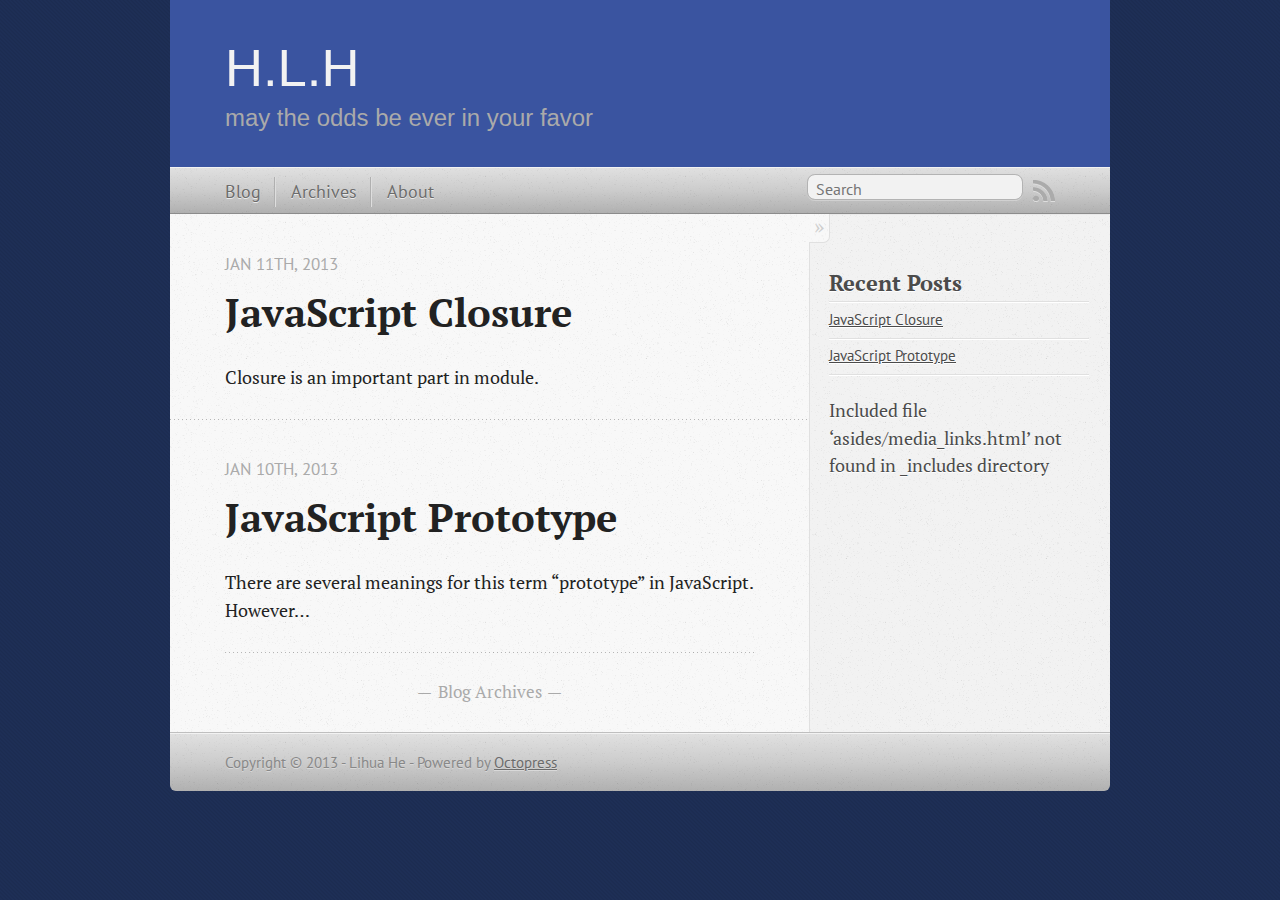
==== index.html @ b5d729e0 "Site updated at 2013-01-11 07:59:17 UTC" ====
<!DOCTYPE html>
<!--[if IEMobile 7 ]><html class="no-js iem7"><![endif]-->
<!--[if lt IE 9]><html class="no-js lte-ie8"><![endif]-->
<!--[if (gt IE 8)|(gt IEMobile 7)|!(IEMobile)|!(IE)]><!--><html class="no-js" lang="en"><!--<![endif]-->
<head>
  <meta charset="utf-8">
  <title>H.L.H</title>
  <meta name="author" content="Lihua He">

  
  <meta name="description" content="Closure is an important part in module.
">
  

  <!-- http://t.co/dKP3o1e -->
  <meta name="HandheldFriendly" content="True">
  <meta name="MobileOptimized" content="320">
  <meta name="viewport" content="width=device-width, initial-scale=1">

  
  <link rel="canonical" href="http://Zibing.github.com/">
  <link href="/favicon.png" rel="icon">
  <link href="/stylesheets/screen.css" media="screen, projection" rel="stylesheet" type="text/css">
  <script src="/javascripts/modernizr-2.0.js"></script>
  <script src="/javascripts/ender.js"></script>
  <script src="/javascripts/octopress.js" type="text/javascript"></script>
  <link href="/atom.xml" rel="alternate" title="H.L.H" type="application/atom+xml">
  <!--Fonts from Google"s Web font directory at http://google.com/webfonts -->
<link href="http://fonts.googleapis.com/css?family=PT+Serif:regular,italic,bold,bolditalic" rel="stylesheet" type="text/css">
<link href="http://fonts.googleapis.com/css?family=PT+Sans:regular,italic,bold,bolditalic" rel="stylesheet" type="text/css">

  

</head>

<body   >
  <header role="banner"><hgroup>
  <h1><a href="/">H.L.H</a></h1>
  
    <h2>may the odds be ever in your favor</h2>
  
</hgroup>

</header>
  <nav role="navigation"><ul class="subscription" data-subscription="rss">
  <li><a href="/atom.xml" rel="subscribe-rss" title="subscribe via RSS">RSS</a></li>
  
</ul>
  
<form action="http://google.com/search" method="get">
  <fieldset role="search">
    <input type="hidden" name="q" value="site:Zibing.github.com" />
    <input class="search" type="text" name="q" results="0" placeholder="Search"/>
  </fieldset>
</form>
  
<ul class="main-navigation">
  <li><a href="/">Blog</a></li>
  <li><a href="/blog/archives">Archives</a></li>
  <li><a href="/blog/about">About</a></li>
</ul>

</nav>
  <div id="main">
    <div id="content">
      <div class="blog-index">
  
  
  
    <article>
      
  <header>
    
      <h1 class="entry-title"><a href="/blog/2013/01/11/javascript-closure/">JavaScript Closure</a></h1>
    
    
      <p class="meta">
        








  


<time datetime="2013-01-11T00:37:00-06:00" pubdate data-updated="true">Jan 11<span>th</span>, 2013</time>
        
      </p>
    
  </header>


  <div class="entry-content"><p>Closure is an important part in module.</p>
</div>
  
  


    </article>
  
  
    <article>
      
  <header>
    
      <h1 class="entry-title"><a href="/blog/2013/01/10/javascript-prototype/">JavaScript Prototype</a></h1>
    
    
      <p class="meta">
        








  


<time datetime="2013-01-10T23:44:00-06:00" pubdate data-updated="true">Jan 10<span>th</span>, 2013</time>
        
      </p>
    
  </header>


  <div class="entry-content"><p>There are several meanings for this term &#8220;prototype&#8221; in JavaScript. However&#8230;</p>
</div>
  
  


    </article>
  
  <div class="pagination">
    
    <a href="/blog/archives">Blog Archives</a>
    
  </div>
</div>
<aside class="sidebar">
  
    <section>
  <h1>Recent Posts</h1>
  <ul id="recent_posts">
    
      <li class="post">
        <a href="/blog/2013/01/11/javascript-closure/">JavaScript Closure</a>
      </li>
    
      <li class="post">
        <a href="/blog/2013/01/10/javascript-prototype/">JavaScript Prototype</a>
      </li>
    
  </ul>
</section>
Included file &#8216;asides/media_links.html&#8217; not found in _includes directory





  
</aside>

    </div>
  </div>
  <footer role="contentinfo"><p>
  Copyright &copy; 2013 - Lihua He -
  <span class="credit">Powered by <a href="http://octopress.org">Octopress</a></span>
</p>

</footer>
  







  <script type="text/javascript">
    (function(){
      var twitterWidgets = document.createElement('script');
      twitterWidgets.type = 'text/javascript';
      twitterWidgets.async = true;
      twitterWidgets.src = 'http://platform.twitter.com/widgets.js';
      document.getElementsByTagName('head')[0].appendChild(twitterWidgets);
    })();
  </script>





</body>
</html>
---- stylesheets/screen.css ----
html,body,div,span,applet,object,iframe,h1,h2,h3,h4,h5,h6,p,blockquote,pre,a,abbr,acronym,address,big,cite,code,del,dfn,em,img,ins,kbd,q,s,samp,small,strike,strong,sub,sup,tt,var,b,u,i,center,dl,dt,dd,ol,ul,li,fieldset,form,label,legend,table,caption,tbody,tfoot,thead,tr,th,td,article,aside,canvas,details,embed,figure,figcaption,footer,header,hgroup,menu,nav,output,ruby,section,summary,time,mark,audio,video{margin:0;padding:0;border:0;font:inherit;font-size:100%;vertical-align:baseline}html{line-height:1}ol,ul{list-style:none}table{border-collapse:collapse;border-spacing:0}caption,th,td{text-align:left;font-weight:normal;vertical-align:middle}q,blockquote{quotes:none}q:before,q:after,blockquote:before,blockquote:after{content:"";content:none}a img{border:none}article,aside,details,figcaption,figure,footer,header,hgroup,menu,nav,section,summary{display:block}article,aside,details,figcaption,figure,footer,header,hgroup,menu,nav,section,summary{display:block}a{color:#1863a1}a:visited{color:#751590}a:focus{color:#0181eb}a:hover{color:#0181eb}a:active{color:#01579f}aside.sidebar a{color:#1863a1}aside.sidebar a:focus{color:#0181eb}aside.sidebar a:hover{color:#0181eb}aside.sidebar a:active{color:#01579f}a{-webkit-transition:color 0.3s;-moz-transition:color 0.3s;-o-transition:color 0.3s;transition:color 0.3s}html{background:#1e2f56 url('/images/line-tile.png?1357713523') top left}body>div{background:#f2f2f2 url('/images/noise.png?1357713523') top left;border-bottom:1px solid #bfbfbf}body>div>div{background:#f8f8f8 url('/images/noise.png?1357713523') top left;border-right:1px solid #e0e0e0}.heading,body>header h1,h1,h2,h3,h4,h5,h6{font-family:"PT Serif","Georgia","Helvetica Neue",Arial,sans-serif}.sans,body>header h2,article header p.meta,article>footer,#content .blog-index footer,html .gist .gist-file .gist-meta,#blog-archives a.category,#blog-archives time,aside.sidebar section,body>footer{font-family:"PT Sans","Helvetica Neue",Arial,sans-serif}.serif,body,#content .blog-index a[rel=full-article]{font-family:"PT Serif",Georgia,Times,"Times New Roman",serif}.mono,pre,code,tt,p code,li code{font-family:Menlo,Monaco,"Andale Mono","lucida console","Courier New",monospace}body>header h1{font-size:2.2em;font-family:"Futura",sans-serif;font-weight:normal;line-height:1.2em;margin-bottom:0.6667em}body>header h2{font-family:"Futura",sans-serif}body{line-height:1.5em;color:#222}h1{font-size:2.2em;line-height:1.2em}@media only screen and (min-width: 992px){body{font-size:1.15em}h1{font-size:2.6em;line-height:1.2em}}h1,h2,h3,h4,h5,h6{text-rendering:optimizelegibility;margin-bottom:1em;font-weight:bold}h2,section h1{font-size:1.5em}h3,section h2,section section h1{font-size:1.3em}h4,section h3,section section h2,section section section h1{font-size:1em}h5,section h4,section section h3{font-size:.9em}h6,section h5,section section h4,section section section h3{font-size:.8em}p,blockquote,ul,ol{margin-bottom:1.5em}ul{list-style-type:disc}ul ul{list-style-type:circle;margin-bottom:0px}ul ul ul{list-style-type:square;margin-bottom:0px}ol{list-style-type:decimal}ol ol{list-style-type:lower-alpha;margin-bottom:0px}ol ol ol{list-style-type:lower-roman;margin-bottom:0px}ul,ul ul,ul ol,ol,ol ul,ol ol{margin-left:1.3em}strong{font-weight:bold}em{font-style:italic}sup,sub{font-size:0.8em;position:relative;display:inline-block}sup{top:-0.5em}sub{bottom:-0.5em}q{font-style:italic}q:before{content:"\201C"}q:after{content:"\201D"}em,dfn{font-style:italic}strong,dfn{font-weight:bold}del,s{text-decoration:line-through}abbr,acronym{border-bottom:1px dotted;cursor:help}sub,sup{line-height:0}hr{margin-bottom:0.2em}small{font-size:.8em}big{font-size:1.2em}blockquote{font-style:italic;position:relative;font-size:1.2em;line-height:1.5em;padding-left:1em;border-left:4px solid rgba(170,170,170,0.5)}blockquote cite{font-style:italic}blockquote cite a{color:#aaa !important;word-wrap:break-word}blockquote cite:before{content:'\2014';padding-right:.3em;padding-left:.3em;color:#aaa}@media only screen and (min-width: 992px){blockquote{padding-left:1.5em;border-left-width:4px}}.pullquote-right:before,.pullquote-left:before{padding:0;border:none;content:attr(data-pullquote);float:right;width:45%;margin:.5em 0 1em 1.5em;position:relative;top:7px;font-size:1.4em;line-height:1.45em}.pullquote-left:before{float:left;margin:.5em 1.5em 1em 0}.force-wrap,article a,aside.sidebar a{white-space:-moz-pre-wrap;white-space:-pre-wrap;white-space:-o-pre-wrap;white-space:pre-wrap;word-wrap:break-word}.group,body>header,body>nav,body>footer,body #content>article,body #content>div>article,body #content>div>section,body div.pagination,aside.sidebar,#main,#content,.sidebar{*zoom:1}.group:after,body>header:after,body>nav:after,body>footer:after,body #content>article:after,body #content>div>article:after,body #content>div>section:after,body div.pagination:after,aside.sidebar:after,#main:after,#content:after,.sidebar:after{content:"";display:table;clear:both}body{-webkit-text-size-adjust:none;max-width:940px;position:relative;margin:0 auto}body>header,body>nav,body>footer,body #content>article,body #content>div>article,body #content>div>section{padding-left:18px;padding-right:18px}@media only screen and (min-width: 480px){body>header,body>nav,body>footer,body #content>article,body #content>div>article,body #content>div>section{padding-left:25px;padding-right:25px}}@media only screen and (min-width: 768px){body>header,body>nav,body>footer,body #content>article,body #content>div>article,body #content>div>section{padding-left:35px;padding-right:35px}}@media only screen and (min-width: 992px){body>header,body>nav,body>footer,body #content>article,body #content>div>article,body #content>div>section{padding-left:55px;padding-right:55px}}body div.pagination{margin-left:18px;margin-right:18px}@media only screen and (min-width: 480px){body div.pagination{margin-left:25px;margin-right:25px}}@media only screen and (min-width: 768px){body div.pagination{margin-left:35px;margin-right:35px}}@media only screen and (min-width: 992px){body div.pagination{margin-left:55px;margin-right:55px}}body>header{font-size:1em;padding-top:1.5em;padding-bottom:1.5em}#content{overflow:hidden}#content>div,#content>article{width:100%}aside.sidebar{float:none;padding:0 18px 1px;background-color:#f7f7f7;border-top:1px solid #e0e0e0}.flex-content,article img,article video,article .flash-video,aside.sidebar img{max-width:100%;height:auto}.basic-alignment.left,article img.left,article video.left,article .left.flash-video,aside.sidebar img.left{float:left;margin-right:1.5em}.basic-alignment.right,article img.right,article video.right,article .right.flash-video,aside.sidebar img.right{float:right;margin-left:1.5em}.basic-alignment.center,article img.center,article video.center,article .center.flash-video,aside.sidebar img.center{display:block;margin:0 auto 1.5em}.basic-alignment.left,article img.left,article video.left,article .left.flash-video,aside.sidebar img.left,.basic-alignment.right,article img.right,article video.right,article .right.flash-video,aside.sidebar img.right{margin-bottom:.8em}.toggle-sidebar,.no-sidebar .toggle-sidebar{display:none}@media only screen and (min-width: 750px){body.sidebar-footer aside.sidebar{float:none;width:auto;clear:left;margin:0;padding:0 35px 1px;background-color:#f7f7f7;border-top:1px solid #eaeaea}body.sidebar-footer aside.sidebar section.odd,body.sidebar-footer aside.sidebar section.even{float:left;width:48%}body.sidebar-footer aside.sidebar section.odd{margin-left:0}body.sidebar-footer aside.sidebar section.even{margin-left:4%}body.sidebar-footer aside.sidebar.thirds section{width:30%;margin-left:5%}body.sidebar-footer aside.sidebar.thirds section.first{margin-left:0;clear:both}}body.sidebar-footer #content{margin-right:0px}body.sidebar-footer .toggle-sidebar{display:none}@media only screen and (min-width: 550px){body>header{font-size:1em}}@media only screen and (min-width: 750px){aside.sidebar{float:none;width:auto;clear:left;margin:0;padding:0 35px 1px;background-color:#f7f7f7;border-top:1px solid #eaeaea}aside.sidebar section.odd,aside.sidebar section.even{float:left;width:48%}aside.sidebar section.odd{margin-left:0}aside.sidebar section.even{margin-left:4%}aside.sidebar.thirds section{width:30%;margin-left:5%}aside.sidebar.thirds section.first{margin-left:0;clear:both}}@media only screen and (min-width: 768px){body{-webkit-text-size-adjust:auto}body>header{font-size:1.2em}#main{padding:0;margin:0 auto}#content{overflow:visible;margin-right:240px;position:relative;min-height:380px}.no-sidebar #content{margin-right:0;border-right:0}.collapse-sidebar #content{margin-right:20px}#content>div,#content>article{padding-top:17.5px;padding-bottom:17.5px;float:left}aside.sidebar{width:210px;padding:0 15px 15px;background:none;clear:none;float:left;margin:0 -100% 0 0}aside.sidebar section{width:auto;margin-left:0}aside.sidebar section.odd,aside.sidebar section.even{float:none;width:auto;margin-left:0}.collapse-sidebar aside.sidebar{float:none;width:auto;clear:left;margin:0;padding:0 35px 1px;background-color:#f7f7f7;border-top:1px solid #eaeaea}.collapse-sidebar aside.sidebar section.odd,.collapse-sidebar aside.sidebar section.even{float:left;width:48%}.collapse-sidebar aside.sidebar section.odd{margin-left:0}.collapse-sidebar aside.sidebar section.even{margin-left:4%}.collapse-sidebar aside.sidebar.thirds section{width:30%;margin-left:5%}.collapse-sidebar aside.sidebar.thirds section.first{margin-left:0;clear:both}}@media only screen and (min-width: 992px){body>header{font-size:1.3em}#content{margin-right:300px}#content>div,#content>article{padding-top:27.5px;padding-bottom:27.5px}aside.sidebar{width:260px;padding:1.2em 20px 20px}.collapse-sidebar aside.sidebar{padding-left:55px;padding-right:55px}}@media only screen and (min-width: 768px){ul,ol{margin-left:0}}body>header{background:#3a54a0}body>header h1{display:inline-block;margin:0}body>header h1 a,body>header h1 a:visited,body>header h1 a:hover{color:#f2f2f2;text-decoration:none}body>header h2{margin:.2em 0 0;font-size:1em;color:#aaa;font-weight:normal}body>nav{position:relative;background-color:#ccc;background:url('/images/noise.png?1357713523'),-webkit-gradient(linear, 50% 0%, 50% 100%, color-stop(0%, #e0e0e0), color-stop(50%, #cccccc), color-stop(100%, #b0b0b0));background:url('/images/noise.png?1357713523'),-webkit-linear-gradient(#e0e0e0,#cccccc,#b0b0b0);background:url('/images/noise.png?1357713523'),-moz-linear-gradient(#e0e0e0,#cccccc,#b0b0b0);background:url('/images/noise.png?1357713523'),-o-linear-gradient(#e0e0e0,#cccccc,#b0b0b0);background:url('/images/noise.png?1357713523'),linear-gradient(#e0e0e0,#cccccc,#b0b0b0);border-top:1px solid #f2f2f2;border-bottom:1px solid #8c8c8c;padding-top:.35em;padding-bottom:.35em}body>nav form{-webkit-background-clip:padding;-moz-background-clip:padding;background-clip:padding-box;margin:0;padding:0}body>nav form .search{padding:.3em .5em 0;font-size:.85em;font-family:"PT Sans","Helvetica Neue",Arial,sans-serif;line-height:1.1em;width:95%;-webkit-border-radius:0.5em;-moz-border-radius:0.5em;-ms-border-radius:0.5em;-o-border-radius:0.5em;border-radius:0.5em;-webkit-background-clip:padding;-moz-background-clip:padding;background-clip:padding-box;-webkit-box-shadow:#d1d1d1 0 1px;-moz-box-shadow:#d1d1d1 0 1px;box-shadow:#d1d1d1 0 1px;background-color:#f2f2f2;border:1px solid #b3b3b3;color:#888}body>nav form .search:focus{color:#444;border-color:#80b1df;-webkit-box-shadow:#80b1df 0 0 4px,#80b1df 0 0 3px inset;-moz-box-shadow:#80b1df 0 0 4px,#80b1df 0 0 3px inset;box-shadow:#80b1df 0 0 4px,#80b1df 0 0 3px inset;background-color:#fff;outline:none}body>nav fieldset[role=search]{float:right;width:48%}body>nav fieldset.mobile-nav{float:left;width:48%}body>nav fieldset.mobile-nav select{width:100%;font-size:.8em;border:1px solid #888}body>nav ul{display:none}@media only screen and (min-width: 550px){body>nav{font-size:.9em}body>nav ul{margin:0;padding:0;border:0;overflow:hidden;*zoom:1;float:left;display:block;padding-top:.15em}body>nav ul li{list-style-image:none;list-style-type:none;margin-left:0;white-space:nowrap;display:inline;float:left;padding-left:0;padding-right:0}body>nav ul li:first-child,body>nav ul li.first{padding-left:0}body>nav ul li:last-child{padding-right:0}body>nav ul li.last{padding-right:0}body>nav ul.subscription{margin-left:.8em;float:right}body>nav ul.subscription li:last-child a{padding-right:0}body>nav ul li{margin:0}body>nav a{color:#6b6b6b;font-family:"PT Sans","Helvetica Neue",Arial,sans-serif;text-shadow:#ebebeb 0 1px;float:left;text-decoration:none;font-size:1.1em;padding:.1em 0;line-height:1.5em}body>nav a:visited{color:#6b6b6b}body>nav a:hover{color:#2b2b2b}body>nav li+li{border-left:1px solid #b0b0b0;margin-left:.8em}body>nav li+li a{padding-left:.8em;border-left:1px solid #dedede}body>nav form{float:right;text-align:left;padding-left:.8em;width:175px}body>nav form .search{width:93%;font-size:.95em;line-height:1.2em}body>nav ul[data-subscription$=email]+form{width:97px}body>nav ul[data-subscription$=email]+form .search{width:91%}body>nav fieldset.mobile-nav{display:none}body>nav fieldset[role=search]{width:99%}}@media only screen and (min-width: 992px){body>nav form{width:215px}body>nav ul[data-subscription$=email]+form{width:147px}}.no-placeholder body>nav .search{background:#f2f2f2 url('/images/search.png?1357713523') 0.3em 0.25em no-repeat;text-indent:1.3em}@media only screen and (min-width: 550px){.maskImage body>nav ul[data-subscription$=email]+form{width:123px}}@media only screen and (min-width: 992px){.maskImage body>nav ul[data-subscription$=email]+form{width:173px}}.maskImage ul.subscription{position:relative;top:.2em}.maskImage ul.subscription li,.maskImage ul.subscription a{border:0;padding:0}.maskImage a[rel=subscribe-rss]{position:relative;top:0px;text-indent:-999999em;background-color:#dedede;border:0;padding:0}.maskImage a[rel=subscribe-rss],.maskImage a[rel=subscribe-rss]:after{-webkit-mask-image:url('/images/rss.png?1357713523');-moz-mask-image:url('/images/rss.png?1357713523');-ms-mask-image:url('/images/rss.png?1357713523');-o-mask-image:url('/images/rss.png?1357713523');mask-image:url('/images/rss.png?1357713523');-webkit-mask-repeat:no-repeat;-moz-mask-repeat:no-repeat;-ms-mask-repeat:no-repeat;-o-mask-repeat:no-repeat;mask-repeat:no-repeat;width:22px;height:22px}.maskImage a[rel=subscribe-rss]:after{content:"";position:absolute;top:-1px;left:0;background-color:#ababab}.maskImage a[rel=subscribe-rss]:hover:after{background-color:#9e9e9e}.maskImage a[rel=subscribe-email]{position:relative;top:0px;text-indent:-999999em;background-color:#dedede;border:0;padding:0}.maskImage a[rel=subscribe-email],.maskImage a[rel=subscribe-email]:after{-webkit-mask-image:url('/images/email.png?1357713523');-moz-mask-image:url('/images/email.png?1357713523');-ms-mask-image:url('/images/email.png?1357713523');-o-mask-image:url('/images/email.png?1357713523');mask-image:url('/images/email.png?1357713523');-webkit-mask-repeat:no-repeat;-moz-mask-repeat:no-repeat;-ms-mask-repeat:no-repeat;-o-mask-repeat:no-repeat;mask-repeat:no-repeat;width:28px;height:22px}.maskImage a[rel=subscribe-email]:after{content:"";position:absolute;top:-1px;left:0;background-color:#ababab}.maskImage a[rel=subscribe-email]:hover:after{background-color:#9e9e9e}article{padding-top:1em}article header{position:relative;padding-top:2em;padding-bottom:1em;margin-bottom:1em;background:url('[data-uri]') bottom left repeat-x}article header h1{margin:0}article header h1 a{text-decoration:none}article header h1 a:hover{text-decoration:underline}article header p{font-size:.9em;color:#aaa;margin:0}article header p.meta{text-transform:uppercase;position:absolute;top:0}@media only screen and (min-width: 768px){article header{margin-bottom:1.5em;padding-bottom:1em;background:url('[data-uri]') bottom left repeat-x}}article h2{padding-top:0.8em;background:url('[data-uri]') top left repeat-x}.entry-content article h2:first-child,article header+h2{padding-top:0}article h2:first-child,article header+h2{background:none}article .feature{padding-top:.5em;margin-bottom:1em;padding-bottom:1em;background:url('[data-uri]') bottom left repeat-x;font-size:2.0em;font-style:italic;line-height:1.3em}article img,article video,article .flash-video{-webkit-border-radius:0.3em;-moz-border-radius:0.3em;-ms-border-radius:0.3em;-o-border-radius:0.3em;border-radius:0.3em;-webkit-box-shadow:rgba(0,0,0,0.15) 0 1px 4px;-moz-box-shadow:rgba(0,0,0,0.15) 0 1px 4px;box-shadow:rgba(0,0,0,0.15) 0 1px 4px;-webkit-box-sizing:border-box;-moz-box-sizing:border-box;box-sizing:border-box;border:#fff 0.5em solid}article video,article .flash-video{margin:0 auto 1.5em}article video{display:block;width:100%}article .flash-video>div{position:relative;display:block;padding-bottom:56.25%;padding-top:1px;height:0;overflow:hidden}article .flash-video>div iframe,article .flash-video>div object,article .flash-video>div embed{position:absolute;top:0;left:0;width:100%;height:100%}article>footer{padding-bottom:2.5em;margin-top:2em}article>footer p.meta{margin-bottom:.8em;font-size:.85em;clear:both;overflow:hidden}.blog-index article+article{background:url('[data-uri]') top left repeat-x}#content .blog-index{padding-top:0;padding-bottom:0}#content .blog-index article{padding-top:2em}#content .blog-index article header{background:none;padding-bottom:0}#content .blog-index article h1{font-size:2.2em}#content .blog-index article h1 a{color:inherit}#content .blog-index article h1 a:hover{color:#0181eb}#content .blog-index a[rel=full-article]{background:#ebebeb;display:inline-block;padding:.4em .8em;margin-right:.5em;text-decoration:none;color:#666;-webkit-transition:background-color 0.5s;-moz-transition:background-color 0.5s;-o-transition:background-color 0.5s;transition:background-color 0.5s}#content .blog-index a[rel=full-article]:hover{background:#0181eb;text-shadow:none;color:#f8f8f8}#content .blog-index footer{margin-top:1em}.separator,article>footer .byline+time:before,article>footer time+time:before,article>footer .comments:before,article>footer .byline ~ .categories:before{content:"\2022 ";padding:0 .4em 0 .2em;display:inline-block}#content div.pagination{text-align:center;font-size:.95em;position:relative;background:url('[data-uri]') top left repeat-x;padding-top:1.5em;padding-bottom:1.5em}#content div.pagination a{text-decoration:none;color:#aaa}#content div.pagination a.prev{position:absolute;left:0}#content div.pagination a.next{position:absolute;right:0}#content div.pagination a:hover{color:#0181eb}#content div.pagination a[href*=archive]:before,#content div.pagination a[href*=archive]:after{content:'\2014';padding:0 .3em}p.meta+.sharing{padding-top:1em;padding-left:0;background:url('[data-uri]') top left repeat-x}#fb-root{display:none}.highlight,html .gist .gist-file .gist-syntax .gist-highlight{border:1px solid #05232b !important}.highlight table td.code,html .gist .gist-file .gist-syntax .gist-highlight table td.code{width:100%}.highlight .line-numbers,html .gist .gist-file .gist-syntax .highlight .line_numbers{text-align:right;font-size:13px;line-height:1.45em;background:#073642 url('/images/noise.png?1357713523') top left !important;border-right:1px solid #00232c !important;-webkit-box-shadow:#083e4b -1px 0 inset;-moz-box-shadow:#083e4b -1px 0 inset;box-shadow:#083e4b -1px 0 inset;text-shadow:#021014 0 -1px;padding:.8em !important;-webkit-border-radius:0;-moz-border-radius:0;-ms-border-radius:0;-o-border-radius:0;border-radius:0}.highlight .line-numbers span,html .gist .gist-file .gist-syntax .highlight .line_numbers span{color:#586e75 !important}figure.code,.gist-file,pre{-webkit-box-shadow:rgba(0,0,0,0.06) 0 0 10px;-moz-box-shadow:rgba(0,0,0,0.06) 0 0 10px;box-shadow:rgba(0,0,0,0.06) 0 0 10px}figure.code .highlight pre,.gist-file .highlight pre,pre .highlight pre{-webkit-box-shadow:none;-moz-box-shadow:none;box-shadow:none}.gist .highlight *::-moz-selection,figure.code .highlight *::-moz-selection{background:#386774;color:inherit;text-shadow:#002b36 0 1px}.gist .highlight *::-webkit-selection,figure.code .highlight *::-webkit-selection{background:#386774;color:inherit;text-shadow:#002b36 0 1px}.gist .highlight *::selection,figure.code .highlight *::selection{background:#386774;color:inherit;text-shadow:#002b36 0 1px}html .gist .gist-file{margin-bottom:1.8em;position:relative;border:none;padding-top:26px !important}html .gist .gist-file .highlight{margin-bottom:0}html .gist .gist-file .gist-syntax{border-bottom:0 !important;background:none !important}html .gist .gist-file .gist-syntax .gist-highlight{background:#002b36 !important}html .gist .gist-file .gist-syntax .highlight pre{padding:0}html .gist .gist-file .gist-meta{padding:.6em 0.8em;border:1px solid #083e4b !important;color:#586e75;font-size:.7em !important;background:#073642 url('/images/noise.png?1357713523') top left;line-height:1.5em}html .gist .gist-file .gist-meta a{color:#75878b !important;text-decoration:none}html .gist .gist-file .gist-meta a:hover{text-decoration:underline}html .gist .gist-file .gist-meta a:hover{color:#93a1a1 !important}html .gist .gist-file .gist-meta a[href*='#file']{position:absolute;top:0;left:0;right:-10px;color:#474747 !important}html .gist .gist-file .gist-meta a[href*='#file']:hover{color:#1863a1 !important}html .gist .gist-file .gist-meta a[href*=raw]{top:.4em}pre{background:#002b36 url('/images/noise.png?1357713523') top left;-webkit-border-radius:0.4em;-moz-border-radius:0.4em;-ms-border-radius:0.4em;-o-border-radius:0.4em;border-radius:0.4em;border:1px solid #05232b;line-height:1.45em;font-size:13px;margin-bottom:2.1em;padding:.8em 1em;color:#93a1a1;overflow:auto}h3.filename+pre{-moz-border-radius-topleft:0px;-webkit-border-top-left-radius:0px;border-top-left-radius:0px;-moz-border-radius-topright:0px;-webkit-border-top-right-radius:0px;border-top-right-radius:0px}p code,li code{display:inline-block;white-space:no-wrap;background:#fff;font-size:.8em;line-height:1.5em;color:#555;border:1px solid #ddd;-webkit-border-radius:0.4em;-moz-border-radius:0.4em;-ms-border-radius:0.4em;-o-border-radius:0.4em;border-radius:0.4em;padding:0 .3em;margin:-1px 0}p pre code,li pre code{font-size:1em !important;background:none;border:none}.pre-code,html .gist .gist-file .gist-syntax .highlight pre,.highlight code{font-family:Menlo,Monaco,"Andale Mono","lucida console","Courier New",monospace !important;overflow:scroll;overflow-y:hidden;display:block;padding:.8em;overflow-x:auto;line-height:1.45em;background:#002b36 url('/images/noise.png?1357713523') top left !important;color:#93a1a1 !important}.pre-code span,html .gist .gist-file .gist-syntax .highlight pre span,.highlight code span{color:#93a1a1 !important}.pre-code span,html .gist .gist-file .gist-syntax .highlight pre span,.highlight code span{font-style:normal !important;font-weight:normal !important}.pre-code .c,html .gist .gist-file .gist-syntax .highlight pre .c,.highlight code .c{color:#586e75 !important;font-style:italic !important}.pre-code .cm,html .gist .gist-file .gist-syntax .highlight pre .cm,.highlight code .cm{color:#586e75 !important;font-style:italic !important}.pre-code .cp,html .gist .gist-file .gist-syntax .highlight pre .cp,.highlight code .cp{color:#586e75 !important;font-style:italic !important}.pre-code .c1,html .gist .gist-file .gist-syntax .highlight pre .c1,.highlight code .c1{color:#586e75 !important;font-style:italic !important}.pre-code .cs,html .gist .gist-file .gist-syntax .highlight pre .cs,.highlight code .cs{color:#586e75 !important;font-weight:bold !important;font-style:italic !important}.pre-code .err,html .gist .gist-file .gist-syntax .highlight pre .err,.highlight code .err{color:#dc322f !important;background:none !important}.pre-code .k,html .gist .gist-file .gist-syntax .highlight pre .k,.highlight code .k{color:#cb4b16 !important}.pre-code .o,html .gist .gist-file .gist-syntax .highlight pre .o,.highlight code .o{color:#93a1a1 !important;font-weight:bold !important}.pre-code .p,html .gist .gist-file .gist-syntax .highlight pre .p,.highlight code .p{color:#93a1a1 !important}.pre-code .ow,html .gist .gist-file .gist-syntax .highlight pre .ow,.highlight code .ow{color:#2aa198 !important;font-weight:bold !important}.pre-code .gd,html .gist .gist-file .gist-syntax .highlight pre .gd,.highlight code .gd{color:#93a1a1 !important;background-color:#372c34 !important;display:inline-block}.pre-code .gd .x,html .gist .gist-file .gist-syntax .highlight pre .gd .x,.highlight code .gd .x{color:#93a1a1 !important;background-color:#4d2d33 !important;display:inline-block}.pre-code .ge,html .gist .gist-file .gist-syntax .highlight pre .ge,.highlight code .ge{color:#93a1a1 !important;font-style:italic !important}.pre-code .gh,html .gist .gist-file .gist-syntax .highlight pre .gh,.highlight code .gh{color:#586e75 !important}.pre-code .gi,html .gist .gist-file .gist-syntax .highlight pre .gi,.highlight code .gi{color:#93a1a1 !important;background-color:#1a412b !important;display:inline-block}.pre-code .gi .x,html .gist .gist-file .gist-syntax .highlight pre .gi .x,.highlight code .gi .x{color:#93a1a1 !important;background-color:#355720 !important;display:inline-block}.pre-code .gs,html .gist .gist-file .gist-syntax .highlight pre .gs,.highlight code .gs{color:#93a1a1 !important;font-weight:bold !important}.pre-code .gu,html .gist .gist-file .gist-syntax .highlight pre .gu,.highlight code .gu{color:#6c71c4 !important}.pre-code .kc,html .gist .gist-file .gist-syntax .highlight pre .kc,.highlight code .kc{color:#859900 !important;font-weight:bold !important}.pre-code .kd,html .gist .gist-file .gist-syntax .highlight pre .kd,.highlight code .kd{color:#268bd2 !important}.pre-code .kp,html .gist .gist-file .gist-syntax .highlight pre .kp,.highlight code .kp{color:#cb4b16 !important;font-weight:bold !important}.pre-code .kr,html .gist .gist-file .gist-syntax .highlight pre .kr,.highlight code .kr{color:#d33682 !important;font-weight:bold !important}.pre-code .kt,html .gist .gist-file .gist-syntax .highlight pre .kt,.highlight code .kt{color:#2aa198 !important}.pre-code .n,html .gist .gist-file .gist-syntax .highlight pre .n,.highlight code .n{color:#268bd2 !important}.pre-code .na,html .gist .gist-file .gist-syntax .highlight pre .na,.highlight code .na{color:#268bd2 !important}.pre-code .nb,html .gist .gist-file .gist-syntax .highlight pre .nb,.highlight code .nb{color:#859900 !important}.pre-code .nc,html .gist .gist-file .gist-syntax .highlight pre .nc,.highlight code .nc{color:#d33682 !important}.pre-code .no,html .gist .gist-file .gist-syntax .highlight pre .no,.highlight code .no{color:#b58900 !important}.pre-code .nl,html .gist .gist-file .gist-syntax .highlight pre .nl,.highlight code .nl{color:#859900 !important}.pre-code .ne,html .gist .gist-file .gist-syntax .highlight pre .ne,.highlight code .ne{color:#268bd2 !important;font-weight:bold !important}.pre-code .nf,html .gist .gist-file .gist-syntax .highlight pre .nf,.highlight code .nf{color:#268bd2 !important;font-weight:bold !important}.pre-code .nn,html .gist .gist-file .gist-syntax .highlight pre .nn,.highlight code .nn{color:#b58900 !important}.pre-code .nt,html .gist .gist-file .gist-syntax .highlight pre .nt,.highlight code .nt{color:#268bd2 !important;font-weight:bold !important}.pre-code .nx,html .gist .gist-file .gist-syntax .highlight pre .nx,.highlight code .nx{color:#b58900 !important}.pre-code .vg,html .gist .gist-file .gist-syntax .highlight pre .vg,.highlight code .vg{color:#268bd2 !important}.pre-code .vi,html .gist .gist-file .gist-syntax .highlight pre .vi,.highlight code .vi{color:#268bd2 !important}.pre-code .nv,html .gist .gist-file .gist-syntax .highlight pre .nv,.highlight code .nv{color:#268bd2 !important}.pre-code .mf,html .gist .gist-file .gist-syntax .highlight pre .mf,.highlight code .mf{color:#2aa198 !important}.pre-code .m,html .gist .gist-file .gist-syntax .highlight pre .m,.highlight code .m{color:#2aa198 !important}.pre-code .mh,html .gist .gist-file .gist-syntax .highlight pre .mh,.highlight code .mh{color:#2aa198 !important}.pre-code .mi,html .gist .gist-file .gist-syntax .highlight pre .mi,.highlight code .mi{color:#2aa198 !important}.pre-code .s,html .gist .gist-file .gist-syntax .highlight pre .s,.highlight code .s{color:#2aa198 !important}.pre-code .sd,html .gist .gist-file .gist-syntax .highlight pre .sd,.highlight code .sd{color:#2aa198 !important}.pre-code .s2,html .gist .gist-file .gist-syntax .highlight pre .s2,.highlight code .s2{color:#2aa198 !important}.pre-code .se,html .gist .gist-file .gist-syntax .highlight pre .se,.highlight code .se{color:#dc322f !important}.pre-code .si,html .gist .gist-file .gist-syntax .highlight pre .si,.highlight code .si{color:#268bd2 !important}.pre-code .sr,html .gist .gist-file .gist-syntax .highlight pre .sr,.highlight code .sr{color:#2aa198 !important}.pre-code .s1,html .gist .gist-file .gist-syntax .highlight pre .s1,.highlight code .s1{color:#2aa198 !important}.pre-code div .gd,html .gist .gist-file .gist-syntax .highlight pre div .gd,.highlight code div .gd,.pre-code div .gd .x,html .gist .gist-file .gist-syntax .highlight pre div .gd .x,.highlight code div .gd .x,.pre-code div .gi,html .gist .gist-file .gist-syntax .highlight pre div .gi,.highlight code div .gi,.pre-code div .gi .x,html .gist .gist-file .gist-syntax .highlight pre div .gi .x,.highlight code div .gi .x{display:inline-block;width:100%}.highlight,.gist-highlight{margin-bottom:1.8em;background:#002b36;overflow-y:hidden;overflow-x:auto}.highlight pre,.gist-highlight pre{background:none;-webkit-border-radius:0px;-moz-border-radius:0px;-ms-border-radius:0px;-o-border-radius:0px;border-radius:0px;border:none;padding:0;margin-bottom:0}pre::-webkit-scrollbar,.highlight::-webkit-scrollbar,.gist-highlight::-webkit-scrollbar{height:.5em;background:rgba(255,255,255,0.15)}pre::-webkit-scrollbar-thumb:horizontal,.highlight::-webkit-scrollbar-thumb:horizontal,.gist-highlight::-webkit-scrollbar-thumb:horizontal{background:rgba(255,255,255,0.2);-webkit-border-radius:4px;border-radius:4px}.highlight code{background:#000}figure.code{background:none;padding:0;border:0;margin-bottom:1.5em}figure.code pre{margin-bottom:0}figure.code figcaption{position:relative}figure.code .highlight{margin-bottom:0}.code-title,html .gist .gist-file .gist-meta a[href*='#file'],h3.filename,figure.code figcaption{text-align:center;font-size:13px;line-height:2em;text-shadow:#cbcccc 0 1px 0;color:#474747;font-weight:normal;margin-bottom:0;-moz-border-radius-topleft:5px;-webkit-border-top-left-radius:5px;border-top-left-radius:5px;-moz-border-radius-topright:5px;-webkit-border-top-right-radius:5px;border-top-right-radius:5px;font-family:"Helvetica Neue", Arial, "Lucida Grande", "Lucida Sans Unicode", Lucida, sans-serif;background:#aaa url('/images/code_bg.png?1357713523') top repeat-x;border:1px solid #565656;border-top-color:#cbcbcb;border-left-color:#a5a5a5;border-right-color:#a5a5a5;border-bottom:0}.download-source,html .gist .gist-file .gist-meta a[href*=raw],figure.code figcaption a{position:absolute;right:.8em;text-decoration:none;color:#666 !important;z-index:1;font-size:13px;text-shadow:#cbcccc 0 1px 0;padding-left:3em}.download-source:hover,html .gist .gist-file .gist-meta a[href*=raw]:hover,figure.code figcaption a:hover{text-decoration:underline}#archive #content>div,#archive #content>div>article{padding-top:0}#blog-archives{color:#aaa}#blog-archives article{padding:1em 0 1em;position:relative;background:url('[data-uri]') bottom left repeat-x}#blog-archives article:last-child{background:none}#blog-archives article footer{padding:0;margin:0}#blog-archives h1{color:#222;margin-bottom:.3em}#blog-archives h2{display:none}#blog-archives h1{font-size:1.5em}#blog-archives h1 a{text-decoration:none;color:inherit;font-weight:normal;display:inline-block}#blog-archives h1 a:hover{text-decoration:underline}#blog-archives h1 a:hover{color:#0181eb}#blog-archives a.category,#blog-archives time{color:#aaa}#blog-archives .entry-content{display:none}#blog-archives time{font-size:.9em;line-height:1.2em}#blog-archives time .month,#blog-archives time .day{display:inline-block}#blog-archives time .month{text-transform:uppercase}#blog-archives p{margin-bottom:1em}#blog-archives a,#blog-archives .entry-content a{color:inherit}#blog-archives a:hover,#blog-archives .entry-content a:hover{color:#0181eb}#blog-archives a:hover{color:#0181eb}@media only screen and (min-width: 550px){#blog-archives article{margin-left:5em}#blog-archives h2{margin-bottom:.3em;font-weight:normal;display:inline-block;position:relative;top:-1px;float:left}#blog-archives h2:first-child{padding-top:.75em}#blog-archives time{position:absolute;text-align:right;left:0em;top:1.8em}#blog-archives .year{display:none}#blog-archives article{padding-left:4.5em;padding-bottom:.7em}#blog-archives a.category{line-height:1.1em}}#content>.category article{margin-left:0;padding-left:6.8em}#content>.category .year{display:inline}.side-shadow-border,aside.sidebar section h1,aside.sidebar li{-webkit-box-shadow:#fff 0 1px;-moz-box-shadow:#fff 0 1px;box-shadow:#fff 0 1px}aside.sidebar{overflow:hidden;color:#4b4b4b;text-shadow:#fff 0 1px}aside.sidebar section{font-size:.8em;line-height:1.4em;margin-bottom:1.5em}aside.sidebar section h1{margin:1.5em 0 0;padding-bottom:.2em;border-bottom:1px solid #e0e0e0}aside.sidebar section h1+p{padding-top:.4em}aside.sidebar img{-webkit-border-radius:0.3em;-moz-border-radius:0.3em;-ms-border-radius:0.3em;-o-border-radius:0.3em;border-radius:0.3em;-webkit-box-shadow:rgba(0,0,0,0.15) 0 1px 4px;-moz-box-shadow:rgba(0,0,0,0.15) 0 1px 4px;box-shadow:rgba(0,0,0,0.15) 0 1px 4px;-webkit-box-sizing:border-box;-moz-box-sizing:border-box;box-sizing:border-box;border:#fff 0.3em solid}aside.sidebar ul{margin-bottom:0.5em;margin-left:0}aside.sidebar li{list-style:none;padding:.5em 0;margin:0;border-bottom:1px solid #e0e0e0}aside.sidebar li p:last-child{margin-bottom:0}aside.sidebar a{color:inherit;-webkit-transition:color 0.5s;-moz-transition:color 0.5s;-o-transition:color 0.5s;transition:color 0.5s}aside.sidebar:hover a{color:#1863a1}aside.sidebar:hover a:hover{color:#0181eb}.aside-alt-link,#tweets a[href*='twitter.com/search'],#pinboard_linkroll .pin-tag{color:#7e7e7e}.aside-alt-link:hover,#tweets a[href*='twitter.com/search']:hover,#pinboard_linkroll .pin-tag:hover{color:#0181eb}@media only screen and (min-width: 768px){.toggle-sidebar{outline:none;position:absolute;right:-10px;top:0;bottom:0;display:inline-block;text-decoration:none;color:#cecece;width:9px;cursor:pointer}.toggle-sidebar:hover{background:#e9e9e9;background:-webkit-gradient(linear, 0% 50%, 100% 50%, color-stop(0%, rgba(224,224,224,0.5)), color-stop(100%, rgba(224,224,224,0)));background:-webkit-linear-gradient(left, rgba(224,224,224,0.5),rgba(224,224,224,0));background:-moz-linear-gradient(left, rgba(224,224,224,0.5),rgba(224,224,224,0));background:-o-linear-gradient(left, rgba(224,224,224,0.5),rgba(224,224,224,0));background:linear-gradient(left, rgba(224,224,224,0.5),rgba(224,224,224,0))}.toggle-sidebar:after{position:absolute;right:-11px;top:0;width:20px;font-size:1.2em;line-height:1.1em;padding-bottom:.15em;-moz-border-radius-bottomright:0.3em;-webkit-border-bottom-right-radius:0.3em;border-bottom-right-radius:0.3em;text-align:center;background:#f8f8f8 url('/images/noise.png?1357713523') top left;border-bottom:1px solid #e0e0e0;border-right:1px solid #e0e0e0;content:"\00BB";text-indent:-1px}.collapse-sidebar .toggle-sidebar{text-indent:0px;right:-20px;width:19px}.collapse-sidebar .toggle-sidebar:hover{background:#e9e9e9}.collapse-sidebar .toggle-sidebar:after{border-left:1px solid #e0e0e0;text-shadow:#fff 0 1px;content:"\00AB";left:0px;right:0;text-align:center;text-indent:0;border:0;border-right-width:0;background:none}}#tweets .loading{background:url('[data-uri]') no-repeat center 0.5em;color:#c4c4c4;text-shadow:#f8f8f8 0 1px;text-align:center;padding:2.5em 0 .5em}#tweets .loading.error{background:url('[data-uri]') no-repeat center 0.5em}#tweets p{position:relative;padding-right:1em}#tweets a[href*=status]:first-child{color:#a4a4a4;float:right;padding:0 0 .1em 1em;position:relative;right:-1.3em;text-shadow:#fff 0 1px;font-size:.7em;text-decoration:none}#tweets a[href*=status]:first-child span{font-size:1.5em}#tweets a[href*=status]:first-child:hover{color:#0181eb;text-decoration:none}#tweets a[href*='twitter.com/search']{text-decoration:none}#tweets a[href*='twitter.com/search']:hover{text-decoration:underline}.googleplus h1{-moz-box-shadow:none !important;-webkit-box-shadow:none !important;-o-box-shadow:none !important;box-shadow:none !important;border-bottom:0px none !important}.googleplus a{text-decoration:none;white-space:normal !important;line-height:32px}.googleplus a img{float:left;margin-right:0.5em;border:0 none}.googleplus-hidden{position:absolute;top:-1000em;left:-1000em}#pinboard_linkroll .pin-title,#pinboard_linkroll .pin-description{display:block;margin-bottom:.5em}#pinboard_linkroll .pin-tag{text-decoration:none}#pinboard_linkroll .pin-tag:hover{text-decoration:underline}#pinboard_linkroll .pin-tag:after{content:','}#pinboard_linkroll .pin-tag:last-child:after{content:''}.delicious-posts a.delicious-link{margin-bottom:.5em;display:block}.delicious-posts p{font-size:1em}body>footer{font-size:.8em;color:#888;text-shadow:#d9d9d9 0 1px;background-color:#ccc;background:url('/images/noise.png?1357713523'),-webkit-gradient(linear, 50% 0%, 50% 100%, color-stop(0%, #e0e0e0), color-stop(50%, #cccccc), color-stop(100%, #b0b0b0));background:url('/images/noise.png?1357713523'),-webkit-linear-gradient(#e0e0e0,#cccccc,#b0b0b0);background:url('/images/noise.png?1357713523'),-moz-linear-gradient(#e0e0e0,#cccccc,#b0b0b0);background:url('/images/noise.png?1357713523'),-o-linear-gradient(#e0e0e0,#cccccc,#b0b0b0);background:url('/images/noise.png?1357713523'),linear-gradient(#e0e0e0,#cccccc,#b0b0b0);border-top:1px solid #f2f2f2;position:relative;padding-top:1em;padding-bottom:1em;margin-bottom:3em;-moz-border-radius-bottomleft:0.4em;-webkit-border-bottom-left-radius:0.4em;border-bottom-left-radius:0.4em;-moz-border-radius-bottomright:0.4em;-webkit-border-bottom-right-radius:0.4em;border-bottom-right-radius:0.4em;z-index:1}body>footer a{color:#6b6b6b}body>footer a:visited{color:#6b6b6b}body>footer a:hover{color:#484848}body>footer p:last-child{margin-bottom:0}
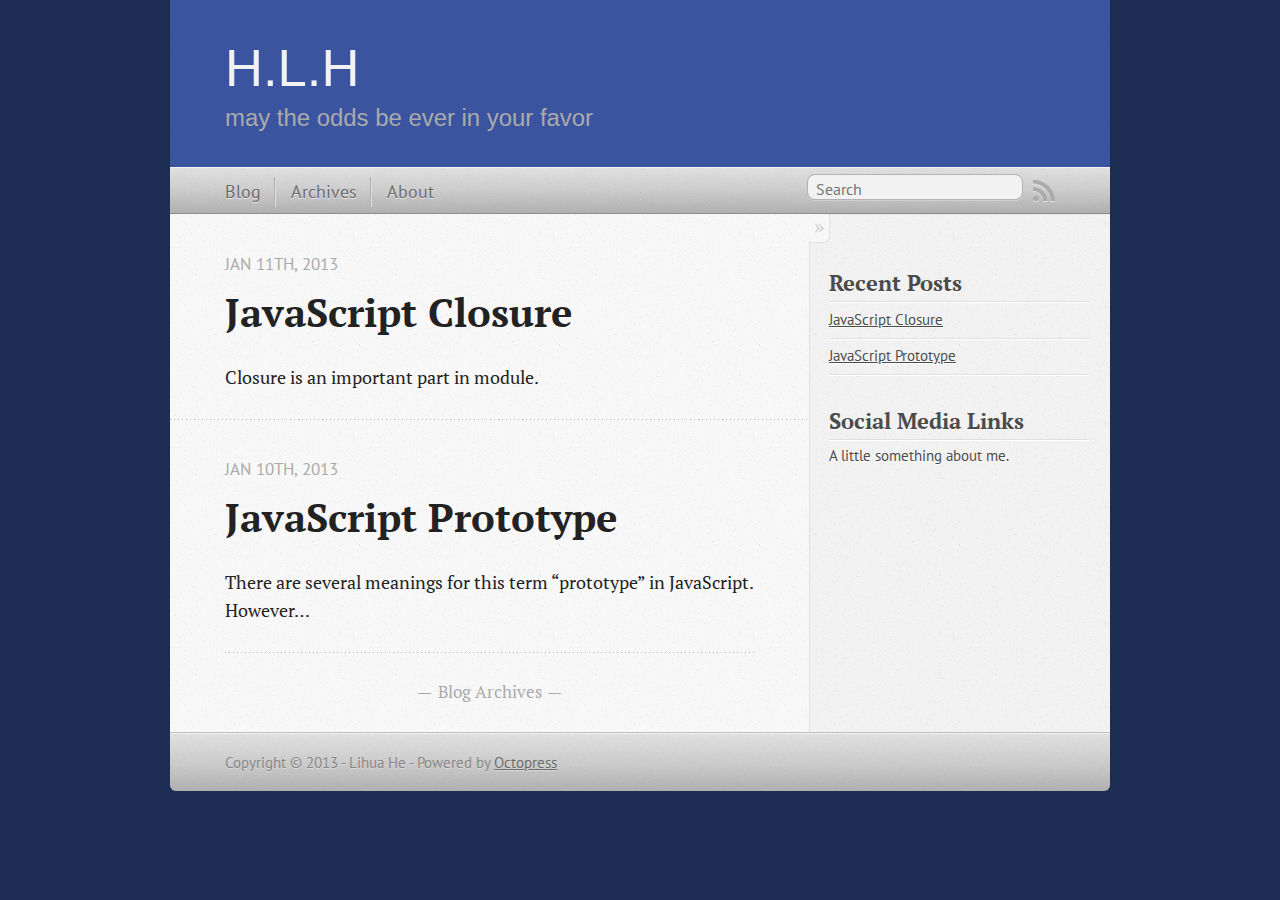
==== commit b920df7c: "Site updated at 2013-01-11 08:01:10 UTC" ====
--- a/index.html
+++ b/index.html
@@ -161,7 +161,10 @@
     
   </ul>
 </section>
-Included file &#8216;asides/media_links.html&#8217; not found in _includes directory
+<section>
+    <h1>Social Media Links</h1>
+    <p>A little something about me.</p>
+</section>
 
 
 
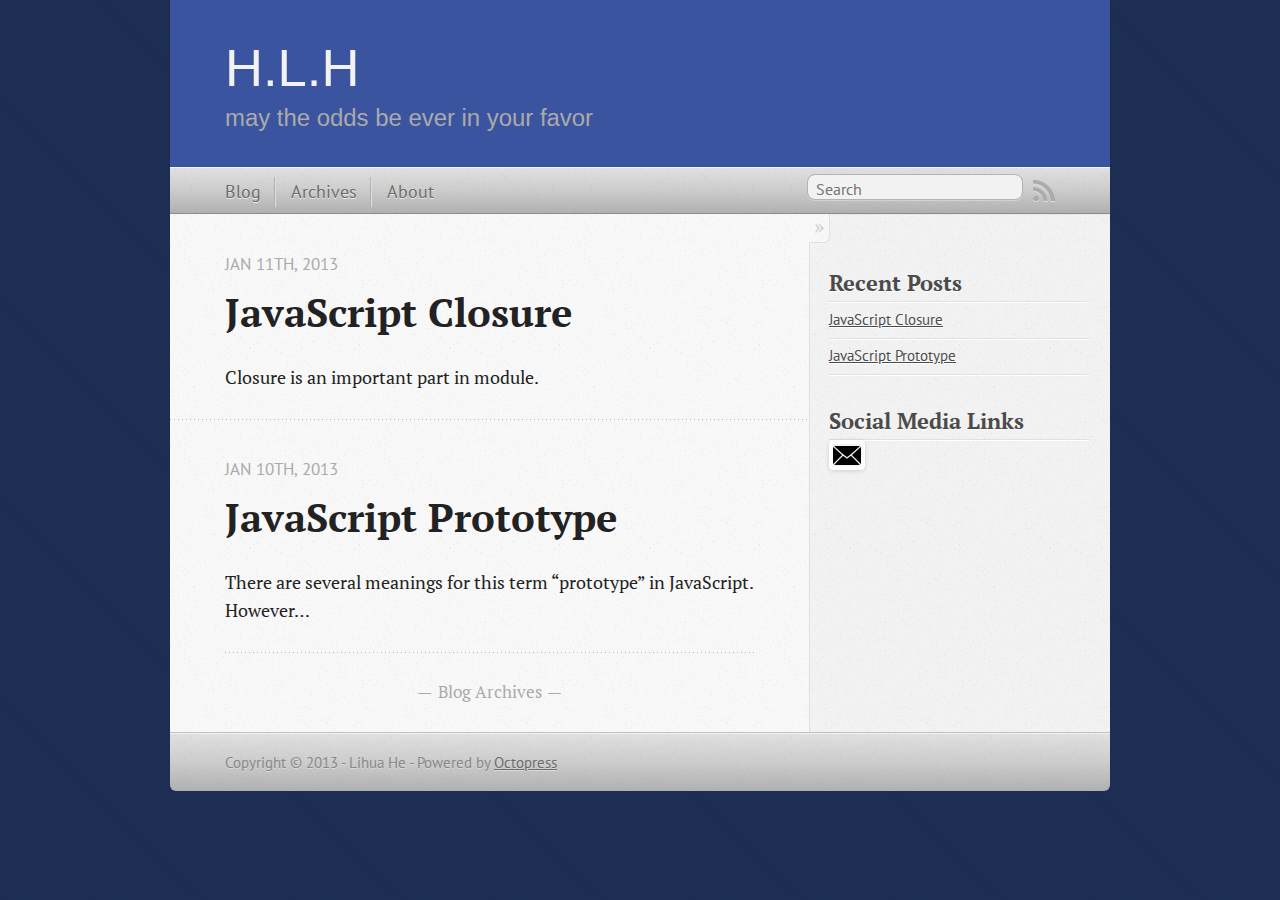
==== commit 76d396e4: "Site updated at 2013-01-11 08:05:17 UTC" ====
--- a/index.html
+++ b/index.html
@@ -163,7 +163,7 @@
 </section>
 <section>
     <h1>Social Media Links</h1>
-    <p>A little something about me.</p>
+    <span><a href="http://octopress.org" ><img src="../../images/email.png"></a></span>
 </section>
 
 
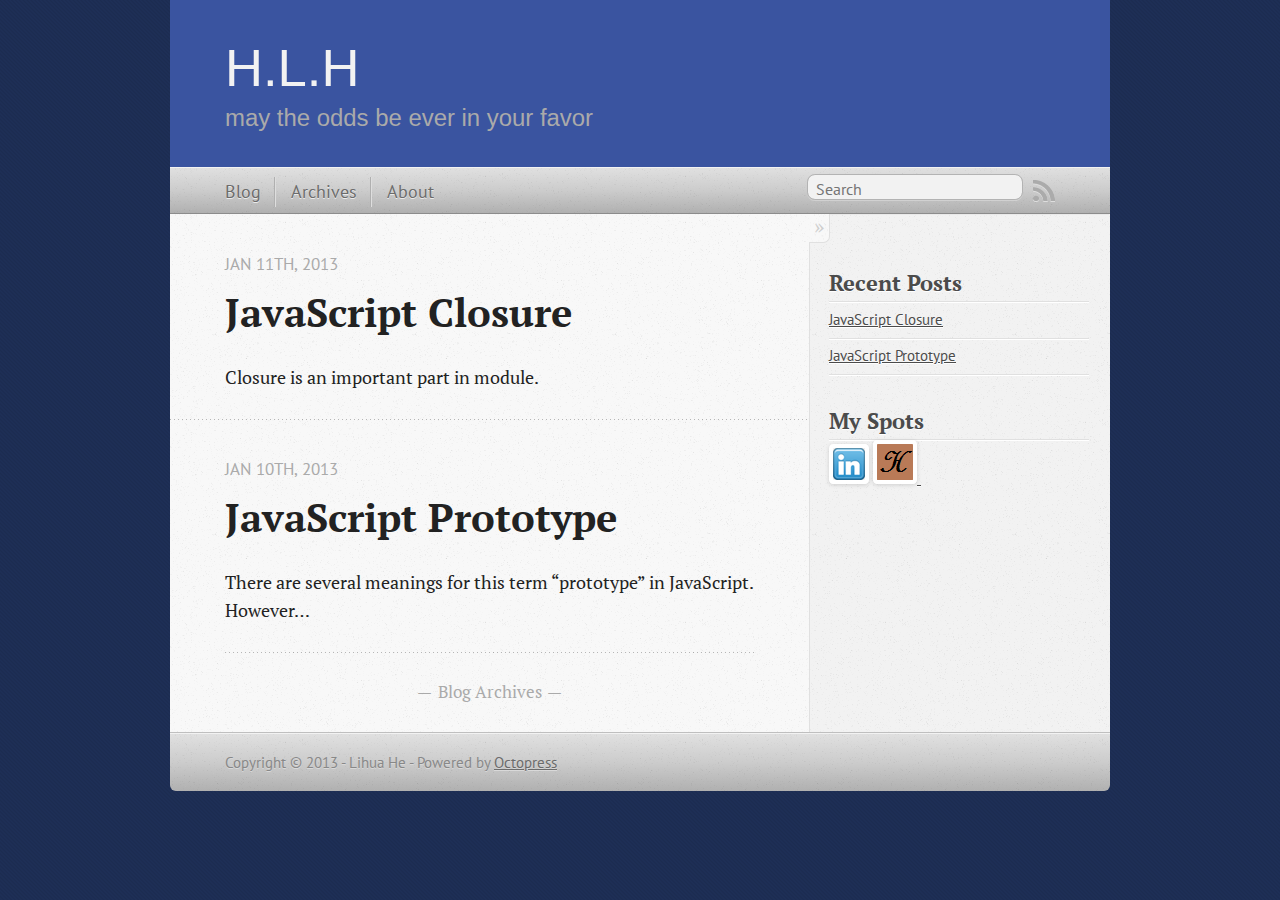
==== commit fd9a3e74: "Site updated at 2013-01-11 08:18:30 UTC" ====
--- a/index.html
+++ b/index.html
@@ -162,8 +162,9 @@
   </ul>
 </section>
 <section>
-    <h1>Social Media Links</h1>
-    <span><a href="http://octopress.org" ><img src="../../images/email.png"></a></span>
+    <h1>My Spots</h1>
+    <span><a href="http://www.linkedin.com/profile/view?id=167496916&trk=hb_tab_pro_top" ><img src="../../images/linkedIn.png"></a></span>
+    <span><a href="http://web.missouri.edu/~lhdy8/"><img src="../../images/me.png"> </a></span>
 </section>
 
 
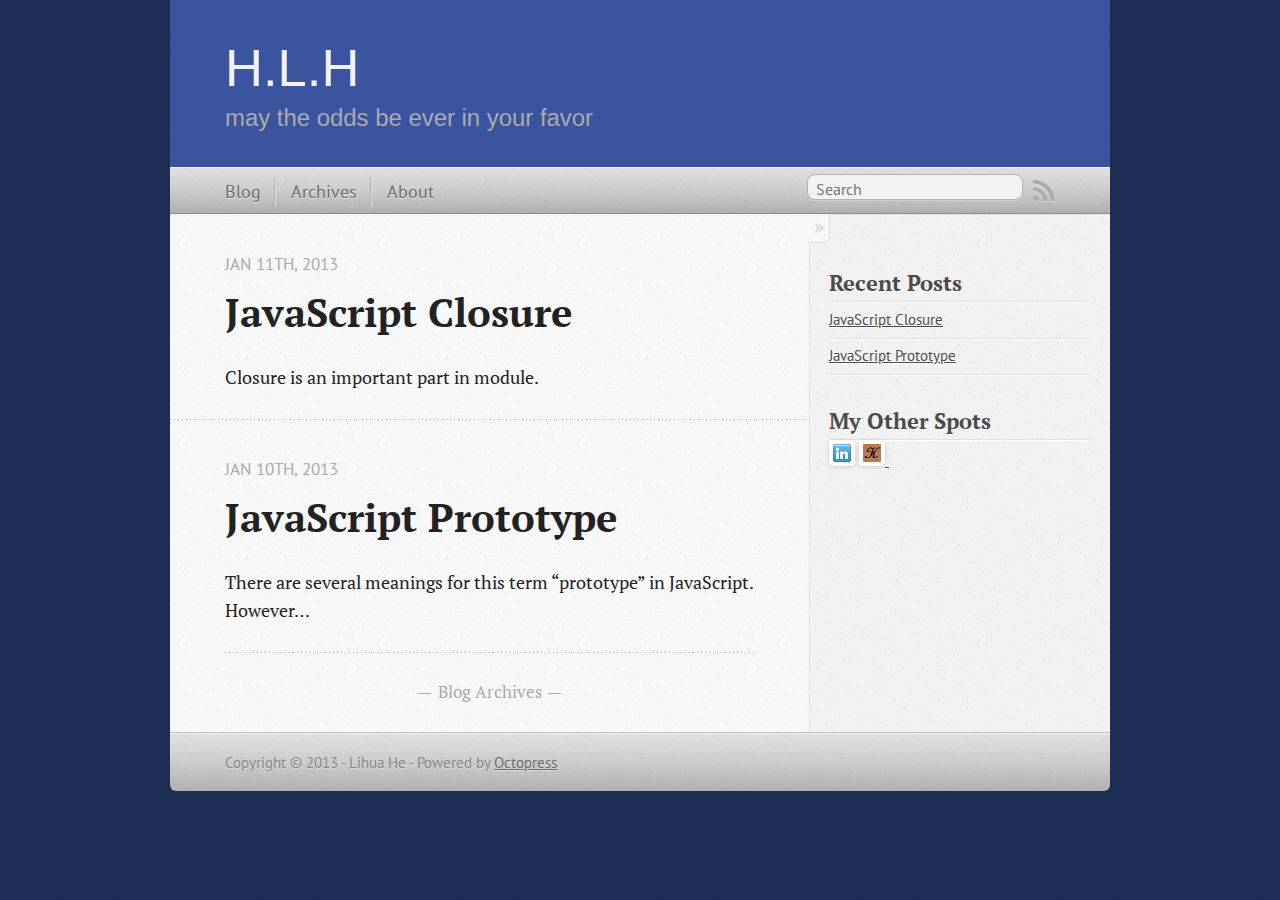
==== commit 2ec89a11: "Site updated at 2013-01-11 08:28:58 UTC" ====
--- a/index.html
+++ b/index.html
@@ -162,7 +162,7 @@
   </ul>
 </section>
 <section>
-    <h1>My Spots</h1>
+    <h1>My Other Spots</h1>
     <span><a href="http://www.linkedin.com/profile/view?id=167496916&trk=hb_tab_pro_top" ><img src="../../images/linkedIn.png"></a></span>
     <span><a href="http://web.missouri.edu/~lhdy8/"><img src="../../images/me.png"> </a></span>
 </section>
--- a/stylesheets/screen.css
+++ b/stylesheets/screen.css
@@ -1 +1 @@
-html,body,div,span,applet,object,iframe,h1,h2,h3,h4,h5,h6,p,blockquote,pre,a,abbr,acronym,address,big,cite,code,del,dfn,em,img,ins,kbd,q,s,samp,small,strike,strong,sub,sup,tt,var,b,u,i,center,dl,dt,dd,ol,ul,li,fieldset,form,label,legend,table,caption,tbody,tfoot,thead,tr,th,td,article,aside,canvas,details,embed,figure,figcaption,footer,header,hgroup,menu,nav,output,ruby,section,summary,time,mark,audio,video{margin:0;padding:0;border:0;font:inherit;font-size:100%;vertical-align:baseline}html{line-height:1}ol,ul{list-style:none}table{border-collapse:collapse;border-spacing:0}caption,th,td{text-align:left;font-weight:normal;vertical-align:middle}q,blockquote{quotes:none}q:before,q:after,blockquote:before,blockquote:after{content:"";content:none}a img{border:none}article,aside,details,figcaption,figure,footer,header,hgroup,menu,nav,section,summary{display:block}article,aside,details,figcaption,figure,footer,header,hgroup,menu,nav,section,summary{display:block}a{color:#1863a1}a:visited{color:#751590}a:focus{color:#0181eb}a:hover{color:#0181eb}a:active{color:#01579f}aside.sidebar a{color:#1863a1}aside.sidebar a:focus{color:#0181eb}aside.sidebar a:hover{color:#0181eb}aside.sidebar a:active{color:#01579f}a{-webkit-transition:color 0.3s;-moz-transition:color 0.3s;-o-transition:color 0.3s;transition:color 0.3s}html{background:#1e2f56 url('/images/line-tile.png?1357713523') top left}body>div{background:#f2f2f2 url('/images/noise.png?1357713523') top left;border-bottom:1px solid #bfbfbf}body>div>div{background:#f8f8f8 url('/images/noise.png?1357713523') top left;border-right:1px solid #e0e0e0}.heading,body>header h1,h1,h2,h3,h4,h5,h6{font-family:"PT Serif","Georgia","Helvetica Neue",Arial,sans-serif}.sans,body>header h2,article header p.meta,article>footer,#content .blog-index footer,html .gist .gist-file .gist-meta,#blog-archives a.category,#blog-archives time,aside.sidebar section,body>footer{font-family:"PT Sans","Helvetica Neue",Arial,sans-serif}.serif,body,#content .blog-index a[rel=full-article]{font-family:"PT Serif",Georgia,Times,"Times New Roman",serif}.mono,pre,code,tt,p code,li code{font-family:Menlo,Monaco,"Andale Mono","lucida console","Courier New",monospace}body>header h1{font-size:2.2em;font-family:"Futura",sans-serif;font-weight:normal;line-height:1.2em;margin-bottom:0.6667em}body>header h2{font-family:"Futura",sans-serif}body{line-height:1.5em;color:#222}h1{font-size:2.2em;line-height:1.2em}@media only screen and (min-width: 992px){body{font-size:1.15em}h1{font-size:2.6em;line-height:1.2em}}h1,h2,h3,h4,h5,h6{text-rendering:optimizelegibility;margin-bottom:1em;font-weight:bold}h2,section h1{font-size:1.5em}h3,section h2,section section h1{font-size:1.3em}h4,section h3,section section h2,section section section h1{font-size:1em}h5,section h4,section section h3{font-size:.9em}h6,section h5,section section h4,section section section h3{font-size:.8em}p,blockquote,ul,ol{margin-bottom:1.5em}ul{list-style-type:disc}ul ul{list-style-type:circle;margin-bottom:0px}ul ul ul{list-style-type:square;margin-bottom:0px}ol{list-style-type:decimal}ol ol{list-style-type:lower-alpha;margin-bottom:0px}ol ol ol{list-style-type:lower-roman;margin-bottom:0px}ul,ul ul,ul ol,ol,ol ul,ol ol{margin-left:1.3em}strong{font-weight:bold}em{font-style:italic}sup,sub{font-size:0.8em;position:relative;display:inline-block}sup{top:-0.5em}sub{bottom:-0.5em}q{font-style:italic}q:before{content:"\201C"}q:after{content:"\201D"}em,dfn{font-style:italic}strong,dfn{font-weight:bold}del,s{text-decoration:line-through}abbr,acronym{border-bottom:1px dotted;cursor:help}sub,sup{line-height:0}hr{margin-bottom:0.2em}small{font-size:.8em}big{font-size:1.2em}blockquote{font-style:italic;position:relative;font-size:1.2em;line-height:1.5em;padding-left:1em;border-left:4px solid rgba(170,170,170,0.5)}blockquote cite{font-style:italic}blockquote cite a{color:#aaa !important;word-wrap:break-word}blockquote cite:before{content:'\2014';padding-right:.3em;padding-left:.3em;color:#aaa}@media only screen and (min-width: 992px){blockquote{padding-left:1.5em;border-left-width:4px}}.pullquote-right:before,.pullquote-left:before{padding:0;border:none;content:attr(data-pullquote);float:right;width:45%;margin:.5em 0 1em 1.5em;position:relative;top:7px;font-size:1.4em;line-height:1.45em}.pullquote-left:before{float:left;margin:.5em 1.5em 1em 0}.force-wrap,article a,aside.sidebar a{white-space:-moz-pre-wrap;white-space:-pre-wrap;white-space:-o-pre-wrap;white-space:pre-wrap;word-wrap:break-word}.group,body>header,body>nav,body>footer,body #content>article,body #content>div>article,body #content>div>section,body div.pagination,aside.sidebar,#main,#content,.sidebar{*zoom:1}.group:after,body>header:after,body>nav:after,body>footer:after,body #content>article:after,body #content>div>article:after,body #content>div>section:after,body div.pagination:after,aside.sidebar:after,#main:after,#content:after,.sidebar:after{content:"";display:table;clear:both}body{-webkit-text-size-adjust:none;max-width:940px;position:relative;margin:0 auto}body>header,body>nav,body>footer,body #content>article,body #content>div>article,body #content>div>section{padding-left:18px;padding-right:18px}@media only screen and (min-width: 480px){body>header,body>nav,body>footer,body #content>article,body #content>div>article,body #content>div>section{padding-left:25px;padding-right:25px}}@media only screen and (min-width: 768px){body>header,body>nav,body>footer,body #content>article,body #content>div>article,body #content>div>section{padding-left:35px;padding-right:35px}}@media only screen and (min-width: 992px){body>header,body>nav,body>footer,body #content>article,body #content>div>article,body #content>div>section{padding-left:55px;padding-right:55px}}body div.pagination{margin-left:18px;margin-right:18px}@media only screen and (min-width: 480px){body div.pagination{margin-left:25px;margin-right:25px}}@media only screen and (min-width: 768px){body div.pagination{margin-left:35px;margin-right:35px}}@media only screen and (min-width: 992px){body div.pagination{margin-left:55px;margin-right:55px}}body>header{font-size:1em;padding-top:1.5em;padding-bottom:1.5em}#content{overflow:hidden}#content>div,#content>article{width:100%}aside.sidebar{float:none;padding:0 18px 1px;background-color:#f7f7f7;border-top:1px solid #e0e0e0}.flex-content,article img,article video,article .flash-video,aside.sidebar img{max-width:100%;height:auto}.basic-alignment.left,article img.left,article video.left,article .left.flash-video,aside.sidebar img.left{float:left;margin-right:1.5em}.basic-alignment.right,article img.right,article video.right,article .right.flash-video,aside.sidebar img.right{float:right;margin-left:1.5em}.basic-alignment.center,article img.center,article video.center,article .center.flash-video,aside.sidebar img.center{display:block;margin:0 auto 1.5em}.basic-alignment.left,article img.left,article video.left,article .left.flash-video,aside.sidebar img.left,.basic-alignment.right,article img.right,article video.right,article .right.flash-video,aside.sidebar img.right{margin-bottom:.8em}.toggle-sidebar,.no-sidebar .toggle-sidebar{display:none}@media only screen and (min-width: 750px){body.sidebar-footer aside.sidebar{float:none;width:auto;clear:left;margin:0;padding:0 35px 1px;background-color:#f7f7f7;border-top:1px solid #eaeaea}body.sidebar-footer aside.sidebar section.odd,body.sidebar-footer aside.sidebar section.even{float:left;width:48%}body.sidebar-footer aside.sidebar section.odd{margin-left:0}body.sidebar-footer aside.sidebar section.even{margin-left:4%}body.sidebar-footer aside.sidebar.thirds section{width:30%;margin-left:5%}body.sidebar-footer aside.sidebar.thirds section.first{margin-left:0;clear:both}}body.sidebar-footer #content{margin-right:0px}body.sidebar-footer .toggle-sidebar{display:none}@media only screen and (min-width: 550px){body>header{font-size:1em}}@media only screen and (min-width: 750px){aside.sidebar{float:none;width:auto;clear:left;margin:0;padding:0 35px 1px;background-color:#f7f7f7;border-top:1px solid #eaeaea}aside.sidebar section.odd,aside.sidebar section.even{float:left;width:48%}aside.sidebar section.odd{margin-left:0}aside.sidebar section.even{margin-left:4%}aside.sidebar.thirds section{width:30%;margin-left:5%}aside.sidebar.thirds section.first{margin-left:0;clear:both}}@media only screen and (min-width: 768px){body{-webkit-text-size-adjust:auto}body>header{font-size:1.2em}#main{padding:0;margin:0 auto}#content{overflow:visible;margin-right:240px;position:relative;min-height:380px}.no-sidebar #content{margin-right:0;border-right:0}.collapse-sidebar #content{margin-right:20px}#content>div,#content>article{padding-top:17.5px;padding-bottom:17.5px;float:left}aside.sidebar{width:210px;padding:0 15px 15px;background:none;clear:none;float:left;margin:0 -100% 0 0}aside.sidebar section{width:auto;margin-left:0}aside.sidebar section.odd,aside.sidebar section.even{float:none;width:auto;margin-left:0}.collapse-sidebar aside.sidebar{float:none;width:auto;clear:left;margin:0;padding:0 35px 1px;background-color:#f7f7f7;border-top:1px solid #eaeaea}.collapse-sidebar aside.sidebar section.odd,.collapse-sidebar aside.sidebar section.even{float:left;width:48%}.collapse-sidebar aside.sidebar section.odd{margin-left:0}.collapse-sidebar aside.sidebar section.even{margin-left:4%}.collapse-sidebar aside.sidebar.thirds section{width:30%;margin-left:5%}.collapse-sidebar aside.sidebar.thirds section.first{margin-left:0;clear:both}}@media only screen and (min-width: 992px){body>header{font-size:1.3em}#content{margin-right:300px}#content>div,#content>article{padding-top:27.5px;padding-bottom:27.5px}aside.sidebar{width:260px;padding:1.2em 20px 20px}.collapse-sidebar aside.sidebar{padding-left:55px;padding-right:55px}}@media only screen and (min-width: 768px){ul,ol{margin-left:0}}body>header{background:#3a54a0}body>header h1{display:inline-block;margin:0}body>header h1 a,body>header h1 a:visited,body>header h1 a:hover{color:#f2f2f2;text-decoration:none}body>header h2{margin:.2em 0 0;font-size:1em;color:#aaa;font-weight:normal}body>nav{position:relative;background-color:#ccc;background:url('/images/noise.png?1357713523'),-webkit-gradient(linear, 50% 0%, 50% 100%, color-stop(0%, #e0e0e0), color-stop(50%, #cccccc), color-stop(100%, #b0b0b0));background:url('/images/noise.png?1357713523'),-webkit-linear-gradient(#e0e0e0,#cccccc,#b0b0b0);background:url('/images/noise.png?1357713523'),-moz-linear-gradient(#e0e0e0,#cccccc,#b0b0b0);background:url('/images/noise.png?1357713523'),-o-linear-gradient(#e0e0e0,#cccccc,#b0b0b0);background:url('/images/noise.png?1357713523'),linear-gradient(#e0e0e0,#cccccc,#b0b0b0);border-top:1px solid #f2f2f2;border-bottom:1px solid #8c8c8c;padding-top:.35em;padding-bottom:.35em}body>nav form{-webkit-background-clip:padding;-moz-background-clip:padding;background-clip:padding-box;margin:0;padding:0}body>nav form .search{padding:.3em .5em 0;font-size:.85em;font-family:"PT Sans","Helvetica Neue",Arial,sans-serif;line-height:1.1em;width:95%;-webkit-border-radius:0.5em;-moz-border-radius:0.5em;-ms-border-radius:0.5em;-o-border-radius:0.5em;border-radius:0.5em;-webkit-background-clip:padding;-moz-background-clip:padding;background-clip:padding-box;-webkit-box-shadow:#d1d1d1 0 1px;-moz-box-shadow:#d1d1d1 0 1px;box-shadow:#d1d1d1 0 1px;background-color:#f2f2f2;border:1px solid #b3b3b3;color:#888}body>nav form .search:focus{color:#444;border-color:#80b1df;-webkit-box-shadow:#80b1df 0 0 4px,#80b1df 0 0 3px inset;-moz-box-shadow:#80b1df 0 0 4px,#80b1df 0 0 3px inset;box-shadow:#80b1df 0 0 4px,#80b1df 0 0 3px inset;background-color:#fff;outline:none}body>nav fieldset[role=search]{float:right;width:48%}body>nav fieldset.mobile-nav{float:left;width:48%}body>nav fieldset.mobile-nav select{width:100%;font-size:.8em;border:1px solid #888}body>nav ul{display:none}@media only screen and (min-width: 550px){body>nav{font-size:.9em}body>nav ul{margin:0;padding:0;border:0;overflow:hidden;*zoom:1;float:left;display:block;padding-top:.15em}body>nav ul li{list-style-image:none;list-style-type:none;margin-left:0;white-space:nowrap;display:inline;float:left;padding-left:0;padding-right:0}body>nav ul li:first-child,body>nav ul li.first{padding-left:0}body>nav ul li:last-child{padding-right:0}body>nav ul li.last{padding-right:0}body>nav ul.subscription{margin-left:.8em;float:right}body>nav ul.subscription li:last-child a{padding-right:0}body>nav ul li{margin:0}body>nav a{color:#6b6b6b;font-family:"PT Sans","Helvetica Neue",Arial,sans-serif;text-shadow:#ebebeb 0 1px;float:left;text-decoration:none;font-size:1.1em;padding:.1em 0;line-height:1.5em}body>nav a:visited{color:#6b6b6b}body>nav a:hover{color:#2b2b2b}body>nav li+li{border-left:1px solid #b0b0b0;margin-left:.8em}body>nav li+li a{padding-left:.8em;border-left:1px solid #dedede}body>nav form{float:right;text-align:left;padding-left:.8em;width:175px}body>nav form .search{width:93%;font-size:.95em;line-height:1.2em}body>nav ul[data-subscription$=email]+form{width:97px}body>nav ul[data-subscription$=email]+form .search{width:91%}body>nav fieldset.mobile-nav{display:none}body>nav fieldset[role=search]{width:99%}}@media only screen and (min-width: 992px){body>nav form{width:215px}body>nav ul[data-subscription$=email]+form{width:147px}}.no-placeholder body>nav .search{background:#f2f2f2 url('/images/search.png?1357713523') 0.3em 0.25em no-repeat;text-indent:1.3em}@media only screen and (min-width: 550px){.maskImage body>nav ul[data-subscription$=email]+form{width:123px}}@media only screen and (min-width: 992px){.maskImage body>nav ul[data-subscription$=email]+form{width:173px}}.maskImage ul.subscription{position:relative;top:.2em}.maskImage ul.subscription li,.maskImage ul.subscription a{border:0;padding:0}.maskImage a[rel=subscribe-rss]{position:relative;top:0px;text-indent:-999999em;background-color:#dedede;border:0;padding:0}.maskImage a[rel=subscribe-rss],.maskImage a[rel=subscribe-rss]:after{-webkit-mask-image:url('/images/rss.png?1357713523');-moz-mask-image:url('/images/rss.png?1357713523');-ms-mask-image:url('/images/rss.png?1357713523');-o-mask-image:url('/images/rss.png?1357713523');mask-image:url('/images/rss.png?1357713523');-webkit-mask-repeat:no-repeat;-moz-mask-repeat:no-repeat;-ms-mask-repeat:no-repeat;-o-mask-repeat:no-repeat;mask-repeat:no-repeat;width:22px;height:22px}.maskImage a[rel=subscribe-rss]:after{content:"";position:absolute;top:-1px;left:0;background-color:#ababab}.maskImage a[rel=subscribe-rss]:hover:after{background-color:#9e9e9e}.maskImage a[rel=subscribe-email]{position:relative;top:0px;text-indent:-999999em;background-color:#dedede;border:0;padding:0}.maskImage a[rel=subscribe-email],.maskImage a[rel=subscribe-email]:after{-webkit-mask-image:url('/images/email.png?1357713523');-moz-mask-image:url('/images/email.png?1357713523');-ms-mask-image:url('/images/email.png?1357713523');-o-mask-image:url('/images/email.png?1357713523');mask-image:url('/images/email.png?1357713523');-webkit-mask-repeat:no-repeat;-moz-mask-repeat:no-repeat;-ms-mask-repeat:no-repeat;-o-mask-repeat:no-repeat;mask-repeat:no-repeat;width:28px;height:22px}.maskImage a[rel=subscribe-email]:after{content:"";position:absolute;top:-1px;left:0;background-color:#ababab}.maskImage a[rel=subscribe-email]:hover:after{background-color:#9e9e9e}article{padding-top:1em}article header{position:relative;padding-top:2em;padding-bottom:1em;margin-bottom:1em;background:url('[data-uri]') bottom left repeat-x}article header h1{margin:0}article header h1 a{text-decoration:none}article header h1 a:hover{text-decoration:underline}article header p{font-size:.9em;color:#aaa;margin:0}article header p.meta{text-transform:uppercase;position:absolute;top:0}@media only screen and (min-width: 768px){article header{margin-bottom:1.5em;padding-bottom:1em;background:url('[data-uri]') bottom left repeat-x}}article h2{padding-top:0.8em;background:url('[data-uri]') top left repeat-x}.entry-content article h2:first-child,article header+h2{padding-top:0}article h2:first-child,article header+h2{background:none}article .feature{padding-top:.5em;margin-bottom:1em;padding-bottom:1em;background:url('[data-uri]') bottom left repeat-x;font-size:2.0em;font-style:italic;line-height:1.3em}article img,article video,article .flash-video{-webkit-border-radius:0.3em;-moz-border-radius:0.3em;-ms-border-radius:0.3em;-o-border-radius:0.3em;border-radius:0.3em;-webkit-box-shadow:rgba(0,0,0,0.15) 0 1px 4px;-moz-box-shadow:rgba(0,0,0,0.15) 0 1px 4px;box-shadow:rgba(0,0,0,0.15) 0 1px 4px;-webkit-box-sizing:border-box;-moz-box-sizing:border-box;box-sizing:border-box;border:#fff 0.5em solid}article video,article .flash-video{margin:0 auto 1.5em}article video{display:block;width:100%}article .flash-video>div{position:relative;display:block;padding-bottom:56.25%;padding-top:1px;height:0;overflow:hidden}article .flash-video>div iframe,article .flash-video>div object,article .flash-video>div embed{position:absolute;top:0;left:0;width:100%;height:100%}article>footer{padding-bottom:2.5em;margin-top:2em}article>footer p.meta{margin-bottom:.8em;font-size:.85em;clear:both;overflow:hidden}.blog-index article+article{background:url('[data-uri]') top left repeat-x}#content .blog-index{padding-top:0;padding-bottom:0}#content .blog-index article{padding-top:2em}#content .blog-index article header{background:none;padding-bottom:0}#content .blog-index article h1{font-size:2.2em}#content .blog-index article h1 a{color:inherit}#content .blog-index article h1 a:hover{color:#0181eb}#content .blog-index a[rel=full-article]{background:#ebebeb;display:inline-block;padding:.4em .8em;margin-right:.5em;text-decoration:none;color:#666;-webkit-transition:background-color 0.5s;-moz-transition:background-color 0.5s;-o-transition:background-color 0.5s;transition:background-color 0.5s}#content .blog-index a[rel=full-article]:hover{background:#0181eb;text-shadow:none;color:#f8f8f8}#content .blog-index footer{margin-top:1em}.separator,article>footer .byline+time:before,article>footer time+time:before,article>footer .comments:before,article>footer .byline ~ .categories:before{content:"\2022 ";padding:0 .4em 0 .2em;display:inline-block}#content div.pagination{text-align:center;font-size:.95em;position:relative;background:url('[data-uri]') top left repeat-x;padding-top:1.5em;padding-bottom:1.5em}#content div.pagination a{text-decoration:none;color:#aaa}#content div.pagination a.prev{position:absolute;left:0}#content div.pagination a.next{position:absolute;right:0}#content div.pagination a:hover{color:#0181eb}#content div.pagination a[href*=archive]:before,#content div.pagination a[href*=archive]:after{content:'\2014';padding:0 .3em}p.meta+.sharing{padding-top:1em;padding-left:0;background:url('[data-uri]') top left repeat-x}#fb-root{display:none}.highlight,html .gist .gist-file .gist-syntax .gist-highlight{border:1px solid #05232b !important}.highlight table td.code,html .gist .gist-file .gist-syntax .gist-highlight table td.code{width:100%}.highlight .line-numbers,html .gist .gist-file .gist-syntax .highlight .line_numbers{text-align:right;font-size:13px;line-height:1.45em;background:#073642 url('/images/noise.png?1357713523') top left !important;border-right:1px solid #00232c !important;-webkit-box-shadow:#083e4b -1px 0 inset;-moz-box-shadow:#083e4b -1px 0 inset;box-shadow:#083e4b -1px 0 inset;text-shadow:#021014 0 -1px;padding:.8em !important;-webkit-border-radius:0;-moz-border-radius:0;-ms-border-radius:0;-o-border-radius:0;border-radius:0}.highlight .line-numbers span,html .gist .gist-file .gist-syntax .highlight .line_numbers span{color:#586e75 !important}figure.code,.gist-file,pre{-webkit-box-shadow:rgba(0,0,0,0.06) 0 0 10px;-moz-box-shadow:rgba(0,0,0,0.06) 0 0 10px;box-shadow:rgba(0,0,0,0.06) 0 0 10px}figure.code .highlight pre,.gist-file .highlight pre,pre .highlight pre{-webkit-box-shadow:none;-moz-box-shadow:none;box-shadow:none}.gist .highlight *::-moz-selection,figure.code .highlight *::-moz-selection{background:#386774;color:inherit;text-shadow:#002b36 0 1px}.gist .highlight *::-webkit-selection,figure.code .highlight *::-webkit-selection{background:#386774;color:inherit;text-shadow:#002b36 0 1px}.gist .highlight *::selection,figure.code .highlight *::selection{background:#386774;color:inherit;text-shadow:#002b36 0 1px}html .gist .gist-file{margin-bottom:1.8em;position:relative;border:none;padding-top:26px !important}html .gist .gist-file .highlight{margin-bottom:0}html .gist .gist-file .gist-syntax{border-bottom:0 !important;background:none !important}html .gist .gist-file .gist-syntax .gist-highlight{background:#002b36 !important}html .gist .gist-file .gist-syntax .highlight pre{padding:0}html .gist .gist-file .gist-meta{padding:.6em 0.8em;border:1px solid #083e4b !important;color:#586e75;font-size:.7em !important;background:#073642 url('/images/noise.png?1357713523') top left;line-height:1.5em}html .gist .gist-file .gist-meta a{color:#75878b !important;text-decoration:none}html .gist .gist-file .gist-meta a:hover{text-decoration:underline}html .gist .gist-file .gist-meta a:hover{color:#93a1a1 !important}html .gist .gist-file .gist-meta a[href*='#file']{position:absolute;top:0;left:0;right:-10px;color:#474747 !important}html .gist .gist-file .gist-meta a[href*='#file']:hover{color:#1863a1 !important}html .gist .gist-file .gist-meta a[href*=raw]{top:.4em}pre{background:#002b36 url('/images/noise.png?1357713523') top left;-webkit-border-radius:0.4em;-moz-border-radius:0.4em;-ms-border-radius:0.4em;-o-border-radius:0.4em;border-radius:0.4em;border:1px solid #05232b;line-height:1.45em;font-size:13px;margin-bottom:2.1em;padding:.8em 1em;color:#93a1a1;overflow:auto}h3.filename+pre{-moz-border-radius-topleft:0px;-webkit-border-top-left-radius:0px;border-top-left-radius:0px;-moz-border-radius-topright:0px;-webkit-border-top-right-radius:0px;border-top-right-radius:0px}p code,li code{display:inline-block;white-space:no-wrap;background:#fff;font-size:.8em;line-height:1.5em;color:#555;border:1px solid #ddd;-webkit-border-radius:0.4em;-moz-border-radius:0.4em;-ms-border-radius:0.4em;-o-border-radius:0.4em;border-radius:0.4em;padding:0 .3em;margin:-1px 0}p pre code,li pre code{font-size:1em !important;background:none;border:none}.pre-code,html .gist .gist-file .gist-syntax .highlight pre,.highlight code{font-family:Menlo,Monaco,"Andale Mono","lucida console","Courier New",monospace !important;overflow:scroll;overflow-y:hidden;display:block;padding:.8em;overflow-x:auto;line-height:1.45em;background:#002b36 url('/images/noise.png?1357713523') top left !important;color:#93a1a1 !important}.pre-code span,html .gist .gist-file .gist-syntax .highlight pre span,.highlight code span{color:#93a1a1 !important}.pre-code span,html .gist .gist-file .gist-syntax .highlight pre span,.highlight code span{font-style:normal !important;font-weight:normal !important}.pre-code .c,html .gist .gist-file .gist-syntax .highlight pre .c,.highlight code .c{color:#586e75 !important;font-style:italic !important}.pre-code .cm,html .gist .gist-file .gist-syntax .highlight pre .cm,.highlight code .cm{color:#586e75 !important;font-style:italic !important}.pre-code .cp,html .gist .gist-file .gist-syntax .highlight pre .cp,.highlight code .cp{color:#586e75 !important;font-style:italic !important}.pre-code .c1,html .gist .gist-file .gist-syntax .highlight pre .c1,.highlight code .c1{color:#586e75 !important;font-style:italic !important}.pre-code .cs,html .gist .gist-file .gist-syntax .highlight pre .cs,.highlight code .cs{color:#586e75 !important;font-weight:bold !important;font-style:italic !important}.pre-code .err,html .gist .gist-file .gist-syntax .highlight pre .err,.highlight code .err{color:#dc322f !important;background:none !important}.pre-code .k,html .gist .gist-file .gist-syntax .highlight pre .k,.highlight code .k{color:#cb4b16 !important}.pre-code .o,html .gist .gist-file .gist-syntax .highlight pre .o,.highlight code .o{color:#93a1a1 !important;font-weight:bold !important}.pre-code .p,html .gist .gist-file .gist-syntax .highlight pre .p,.highlight code .p{color:#93a1a1 !important}.pre-code .ow,html .gist .gist-file .gist-syntax .highlight pre .ow,.highlight code .ow{color:#2aa198 !important;font-weight:bold !important}.pre-code .gd,html .gist .gist-file .gist-syntax .highlight pre .gd,.highlight code .gd{color:#93a1a1 !important;background-color:#372c34 !important;display:inline-block}.pre-code .gd .x,html .gist .gist-file .gist-syntax .highlight pre .gd .x,.highlight code .gd .x{color:#93a1a1 !important;background-color:#4d2d33 !important;display:inline-block}.pre-code .ge,html .gist .gist-file .gist-syntax .highlight pre .ge,.highlight code .ge{color:#93a1a1 !important;font-style:italic !important}.pre-code .gh,html .gist .gist-file .gist-syntax .highlight pre .gh,.highlight code .gh{color:#586e75 !important}.pre-code .gi,html .gist .gist-file .gist-syntax .highlight pre .gi,.highlight code .gi{color:#93a1a1 !important;background-color:#1a412b !important;display:inline-block}.pre-code .gi .x,html .gist .gist-file .gist-syntax .highlight pre .gi .x,.highlight code .gi .x{color:#93a1a1 !important;background-color:#355720 !important;display:inline-block}.pre-code .gs,html .gist .gist-file .gist-syntax .highlight pre .gs,.highlight code .gs{color:#93a1a1 !important;font-weight:bold !important}.pre-code .gu,html .gist .gist-file .gist-syntax .highlight pre .gu,.highlight code .gu{color:#6c71c4 !important}.pre-code .kc,html .gist .gist-file .gist-syntax .highlight pre .kc,.highlight code .kc{color:#859900 !important;font-weight:bold !important}.pre-code .kd,html .gist .gist-file .gist-syntax .highlight pre .kd,.highlight code .kd{color:#268bd2 !important}.pre-code .kp,html .gist .gist-file .gist-syntax .highlight pre .kp,.highlight code .kp{color:#cb4b16 !important;font-weight:bold !important}.pre-code .kr,html .gist .gist-file .gist-syntax .highlight pre .kr,.highlight code .kr{color:#d33682 !important;font-weight:bold !important}.pre-code .kt,html .gist .gist-file .gist-syntax .highlight pre .kt,.highlight code .kt{color:#2aa198 !important}.pre-code .n,html .gist .gist-file .gist-syntax .highlight pre .n,.highlight code .n{color:#268bd2 !important}.pre-code .na,html .gist .gist-file .gist-syntax .highlight pre .na,.highlight code .na{color:#268bd2 !important}.pre-code .nb,html .gist .gist-file .gist-syntax .highlight pre .nb,.highlight code .nb{color:#859900 !important}.pre-code .nc,html .gist .gist-file .gist-syntax .highlight pre .nc,.highlight code .nc{color:#d33682 !important}.pre-code .no,html .gist .gist-file .gist-syntax .highlight pre .no,.highlight code .no{color:#b58900 !important}.pre-code .nl,html .gist .gist-file .gist-syntax .highlight pre .nl,.highlight code .nl{color:#859900 !important}.pre-code .ne,html .gist .gist-file .gist-syntax .highlight pre .ne,.highlight code .ne{color:#268bd2 !important;font-weight:bold !important}.pre-code .nf,html .gist .gist-file .gist-syntax .highlight pre .nf,.highlight code .nf{color:#268bd2 !important;font-weight:bold !important}.pre-code .nn,html .gist .gist-file .gist-syntax .highlight pre .nn,.highlight code .nn{color:#b58900 !important}.pre-code .nt,html .gist .gist-file .gist-syntax .highlight pre .nt,.highlight code .nt{color:#268bd2 !important;font-weight:bold !important}.pre-code .nx,html .gist .gist-file .gist-syntax .highlight pre .nx,.highlight code .nx{color:#b58900 !important}.pre-code .vg,html .gist .gist-file .gist-syntax .highlight pre .vg,.highlight code .vg{color:#268bd2 !important}.pre-code .vi,html .gist .gist-file .gist-syntax .highlight pre .vi,.highlight code .vi{color:#268bd2 !important}.pre-code .nv,html .gist .gist-file .gist-syntax .highlight pre .nv,.highlight code .nv{color:#268bd2 !important}.pre-code .mf,html .gist .gist-file .gist-syntax .highlight pre .mf,.highlight code .mf{color:#2aa198 !important}.pre-code .m,html .gist .gist-file .gist-syntax .highlight pre .m,.highlight code .m{color:#2aa198 !important}.pre-code .mh,html .gist .gist-file .gist-syntax .highlight pre .mh,.highlight code .mh{color:#2aa198 !important}.pre-code .mi,html .gist .gist-file .gist-syntax .highlight pre .mi,.highlight code .mi{color:#2aa198 !important}.pre-code .s,html .gist .gist-file .gist-syntax .highlight pre .s,.highlight code .s{color:#2aa198 !important}.pre-code .sd,html .gist .gist-file .gist-syntax .highlight pre .sd,.highlight code .sd{color:#2aa198 !important}.pre-code .s2,html .gist .gist-file .gist-syntax .highlight pre .s2,.highlight code .s2{color:#2aa198 !important}.pre-code .se,html .gist .gist-file .gist-syntax .highlight pre .se,.highlight code .se{color:#dc322f !important}.pre-code .si,html .gist .gist-file .gist-syntax .highlight pre .si,.highlight code .si{color:#268bd2 !important}.pre-code .sr,html .gist .gist-file .gist-syntax .highlight pre .sr,.highlight code .sr{color:#2aa198 !important}.pre-code .s1,html .gist .gist-file .gist-syntax .highlight pre .s1,.highlight code .s1{color:#2aa198 !important}.pre-code div .gd,html .gist .gist-file .gist-syntax .highlight pre div .gd,.highlight code div .gd,.pre-code div .gd .x,html .gist .gist-file .gist-syntax .highlight pre div .gd .x,.highlight code div .gd .x,.pre-code div .gi,html .gist .gist-file .gist-syntax .highlight pre div .gi,.highlight code div .gi,.pre-code div .gi .x,html .gist .gist-file .gist-syntax .highlight pre div .gi .x,.highlight code div .gi .x{display:inline-block;width:100%}.highlight,.gist-highlight{margin-bottom:1.8em;background:#002b36;overflow-y:hidden;overflow-x:auto}.highlight pre,.gist-highlight pre{background:none;-webkit-border-radius:0px;-moz-border-radius:0px;-ms-border-radius:0px;-o-border-radius:0px;border-radius:0px;border:none;padding:0;margin-bottom:0}pre::-webkit-scrollbar,.highlight::-webkit-scrollbar,.gist-highlight::-webkit-scrollbar{height:.5em;background:rgba(255,255,255,0.15)}pre::-webkit-scrollbar-thumb:horizontal,.highlight::-webkit-scrollbar-thumb:horizontal,.gist-highlight::-webkit-scrollbar-thumb:horizontal{background:rgba(255,255,255,0.2);-webkit-border-radius:4px;border-radius:4px}.highlight code{background:#000}figure.code{background:none;padding:0;border:0;margin-bottom:1.5em}figure.code pre{margin-bottom:0}figure.code figcaption{position:relative}figure.code .highlight{margin-bottom:0}.code-title,html .gist .gist-file .gist-meta a[href*='#file'],h3.filename,figure.code figcaption{text-align:center;font-size:13px;line-height:2em;text-shadow:#cbcccc 0 1px 0;color:#474747;font-weight:normal;margin-bottom:0;-moz-border-radius-topleft:5px;-webkit-border-top-left-radius:5px;border-top-left-radius:5px;-moz-border-radius-topright:5px;-webkit-border-top-right-radius:5px;border-top-right-radius:5px;font-family:"Helvetica Neue", Arial, "Lucida Grande", "Lucida Sans Unicode", Lucida, sans-serif;background:#aaa url('/images/code_bg.png?1357713523') top repeat-x;border:1px solid #565656;border-top-color:#cbcbcb;border-left-color:#a5a5a5;border-right-color:#a5a5a5;border-bottom:0}.download-source,html .gist .gist-file .gist-meta a[href*=raw],figure.code figcaption a{position:absolute;right:.8em;text-decoration:none;color:#666 !important;z-index:1;font-size:13px;text-shadow:#cbcccc 0 1px 0;padding-left:3em}.download-source:hover,html .gist .gist-file .gist-meta a[href*=raw]:hover,figure.code figcaption a:hover{text-decoration:underline}#archive #content>div,#archive #content>div>article{padding-top:0}#blog-archives{color:#aaa}#blog-archives article{padding:1em 0 1em;position:relative;background:url('[data-uri]') bottom left repeat-x}#blog-archives article:last-child{background:none}#blog-archives article footer{padding:0;margin:0}#blog-archives h1{color:#222;margin-bottom:.3em}#blog-archives h2{display:none}#blog-archives h1{font-size:1.5em}#blog-archives h1 a{text-decoration:none;color:inherit;font-weight:normal;display:inline-block}#blog-archives h1 a:hover{text-decoration:underline}#blog-archives h1 a:hover{color:#0181eb}#blog-archives a.category,#blog-archives time{color:#aaa}#blog-archives .entry-content{display:none}#blog-archives time{font-size:.9em;line-height:1.2em}#blog-archives time .month,#blog-archives time .day{display:inline-block}#blog-archives time .month{text-transform:uppercase}#blog-archives p{margin-bottom:1em}#blog-archives a,#blog-archives .entry-content a{color:inherit}#blog-archives a:hover,#blog-archives .entry-content a:hover{color:#0181eb}#blog-archives a:hover{color:#0181eb}@media only screen and (min-width: 550px){#blog-archives article{margin-left:5em}#blog-archives h2{margin-bottom:.3em;font-weight:normal;display:inline-block;position:relative;top:-1px;float:left}#blog-archives h2:first-child{padding-top:.75em}#blog-archives time{position:absolute;text-align:right;left:0em;top:1.8em}#blog-archives .year{display:none}#blog-archives article{padding-left:4.5em;padding-bottom:.7em}#blog-archives a.category{line-height:1.1em}}#content>.category article{margin-left:0;padding-left:6.8em}#content>.category .year{display:inline}.side-shadow-border,aside.sidebar section h1,aside.sidebar li{-webkit-box-shadow:#fff 0 1px;-moz-box-shadow:#fff 0 1px;box-shadow:#fff 0 1px}aside.sidebar{overflow:hidden;color:#4b4b4b;text-shadow:#fff 0 1px}aside.sidebar section{font-size:.8em;line-height:1.4em;margin-bottom:1.5em}aside.sidebar section h1{margin:1.5em 0 0;padding-bottom:.2em;border-bottom:1px solid #e0e0e0}aside.sidebar section h1+p{padding-top:.4em}aside.sidebar img{-webkit-border-radius:0.3em;-moz-border-radius:0.3em;-ms-border-radius:0.3em;-o-border-radius:0.3em;border-radius:0.3em;-webkit-box-shadow:rgba(0,0,0,0.15) 0 1px 4px;-moz-box-shadow:rgba(0,0,0,0.15) 0 1px 4px;box-shadow:rgba(0,0,0,0.15) 0 1px 4px;-webkit-box-sizing:border-box;-moz-box-sizing:border-box;box-sizing:border-box;border:#fff 0.3em solid}aside.sidebar ul{margin-bottom:0.5em;margin-left:0}aside.sidebar li{list-style:none;padding:.5em 0;margin:0;border-bottom:1px solid #e0e0e0}aside.sidebar li p:last-child{margin-bottom:0}aside.sidebar a{color:inherit;-webkit-transition:color 0.5s;-moz-transition:color 0.5s;-o-transition:color 0.5s;transition:color 0.5s}aside.sidebar:hover a{color:#1863a1}aside.sidebar:hover a:hover{color:#0181eb}.aside-alt-link,#tweets a[href*='twitter.com/search'],#pinboard_linkroll .pin-tag{color:#7e7e7e}.aside-alt-link:hover,#tweets a[href*='twitter.com/search']:hover,#pinboard_linkroll .pin-tag:hover{color:#0181eb}@media only screen and (min-width: 768px){.toggle-sidebar{outline:none;position:absolute;right:-10px;top:0;bottom:0;display:inline-block;text-decoration:none;color:#cecece;width:9px;cursor:pointer}.toggle-sidebar:hover{background:#e9e9e9;background:-webkit-gradient(linear, 0% 50%, 100% 50%, color-stop(0%, rgba(224,224,224,0.5)), color-stop(100%, rgba(224,224,224,0)));background:-webkit-linear-gradient(left, rgba(224,224,224,0.5),rgba(224,224,224,0));background:-moz-linear-gradient(left, rgba(224,224,224,0.5),rgba(224,224,224,0));background:-o-linear-gradient(left, rgba(224,224,224,0.5),rgba(224,224,224,0));background:linear-gradient(left, rgba(224,224,224,0.5),rgba(224,224,224,0))}.toggle-sidebar:after{position:absolute;right:-11px;top:0;width:20px;font-size:1.2em;line-height:1.1em;padding-bottom:.15em;-moz-border-radius-bottomright:0.3em;-webkit-border-bottom-right-radius:0.3em;border-bottom-right-radius:0.3em;text-align:center;background:#f8f8f8 url('/images/noise.png?1357713523') top left;border-bottom:1px solid #e0e0e0;border-right:1px solid #e0e0e0;content:"\00BB";text-indent:-1px}.collapse-sidebar .toggle-sidebar{text-indent:0px;right:-20px;width:19px}.collapse-sidebar .toggle-sidebar:hover{background:#e9e9e9}.collapse-sidebar .toggle-sidebar:after{border-left:1px solid #e0e0e0;text-shadow:#fff 0 1px;content:"\00AB";left:0px;right:0;text-align:center;text-indent:0;border:0;border-right-width:0;background:none}}#tweets .loading{background:url('[data-uri]') no-repeat center 0.5em;color:#c4c4c4;text-shadow:#f8f8f8 0 1px;text-align:center;padding:2.5em 0 .5em}#tweets .loading.error{background:url('[data-uri]') no-repeat center 0.5em}#tweets p{position:relative;padding-right:1em}#tweets a[href*=status]:first-child{color:#a4a4a4;float:right;padding:0 0 .1em 1em;position:relative;right:-1.3em;text-shadow:#fff 0 1px;font-size:.7em;text-decoration:none}#tweets a[href*=status]:first-child span{font-size:1.5em}#tweets a[href*=status]:first-child:hover{color:#0181eb;text-decoration:none}#tweets a[href*='twitter.com/search']{text-decoration:none}#tweets a[href*='twitter.com/search']:hover{text-decoration:underline}.googleplus h1{-moz-box-shadow:none !important;-webkit-box-shadow:none !important;-o-box-shadow:none !important;box-shadow:none !important;border-bottom:0px none !important}.googleplus a{text-decoration:none;white-space:normal !important;line-height:32px}.googleplus a img{float:left;margin-right:0.5em;border:0 none}.googleplus-hidden{position:absolute;top:-1000em;left:-1000em}#pinboard_linkroll .pin-title,#pinboard_linkroll .pin-description{display:block;margin-bottom:.5em}#pinboard_linkroll .pin-tag{text-decoration:none}#pinboard_linkroll .pin-tag:hover{text-decoration:underline}#pinboard_linkroll .pin-tag:after{content:','}#pinboard_linkroll .pin-tag:last-child:after{content:''}.delicious-posts a.delicious-link{margin-bottom:.5em;display:block}.delicious-posts p{font-size:1em}body>footer{font-size:.8em;color:#888;text-shadow:#d9d9d9 0 1px;background-color:#ccc;background:url('/images/noise.png?1357713523'),-webkit-gradient(linear, 50% 0%, 50% 100%, color-stop(0%, #e0e0e0), color-stop(50%, #cccccc), color-stop(100%, #b0b0b0));background:url('/images/noise.png?1357713523'),-webkit-linear-gradient(#e0e0e0,#cccccc,#b0b0b0);background:url('/images/noise.png?1357713523'),-moz-linear-gradient(#e0e0e0,#cccccc,#b0b0b0);background:url('/images/noise.png?1357713523'),-o-linear-gradient(#e0e0e0,#cccccc,#b0b0b0);background:url('/images/noise.png?1357713523'),linear-gradient(#e0e0e0,#cccccc,#b0b0b0);border-top:1px solid #f2f2f2;position:relative;padding-top:1em;padding-bottom:1em;margin-bottom:3em;-moz-border-radius-bottomleft:0.4em;-webkit-border-bottom-left-radius:0.4em;border-bottom-left-radius:0.4em;-moz-border-radius-bottomright:0.4em;-webkit-border-bottom-right-radius:0.4em;border-bottom-right-radius:0.4em;z-index:1}body>footer a{color:#6b6b6b}body>footer a:visited{color:#6b6b6b}body>footer a:hover{color:#484848}body>footer p:last-child{margin-bottom:0}
+html,body,div,span,applet,object,iframe,h1,h2,h3,h4,h5,h6,p,blockquote,pre,a,abbr,acronym,address,big,cite,code,del,dfn,em,img,ins,kbd,q,s,samp,small,strike,strong,sub,sup,tt,var,b,u,i,center,dl,dt,dd,ol,ul,li,fieldset,form,label,legend,table,caption,tbody,tfoot,thead,tr,th,td,article,aside,canvas,details,embed,figure,figcaption,footer,header,hgroup,menu,nav,output,ruby,section,summary,time,mark,audio,video{margin:0;padding:0;border:0;font:inherit;font-size:100%;vertical-align:baseline}html{line-height:1}ol,ul{list-style:none}table{border-collapse:collapse;border-spacing:0}caption,th,td{text-align:left;font-weight:normal;vertical-align:middle}q,blockquote{quotes:none}q:before,q:after,blockquote:before,blockquote:after{content:"";content:none}a img{border:none}article,aside,details,figcaption,figure,footer,header,hgroup,menu,nav,section,summary{display:block}article,aside,details,figcaption,figure,footer,header,hgroup,menu,nav,section,summary{display:block}a{color:#1863a1}a:visited{color:#751590}a:focus{color:#0181eb}a:hover{color:#0181eb}a:active{color:#01579f}aside.sidebar a{color:#1863a1}aside.sidebar a:focus{color:#0181eb}aside.sidebar a:hover{color:#0181eb}aside.sidebar a:active{color:#01579f}a{-webkit-transition:color 0.3s;-moz-transition:color 0.3s;-o-transition:color 0.3s;transition:color 0.3s}html{background:#1e2f56 url('/images/line-tile.png?1357713523') top left}body>div{background:#f2f2f2 url('/images/noise.png?1357713523') top left;border-bottom:1px solid #bfbfbf}body>div>div{background:#f8f8f8 url('/images/noise.png?1357713523') top left;border-right:1px solid #e0e0e0}.heading,body>header h1,h1,h2,h3,h4,h5,h6{font-family:"PT Serif","Georgia","Helvetica Neue",Arial,sans-serif}.sans,body>header h2,article header p.meta,article>footer,#content .blog-index footer,html .gist .gist-file .gist-meta,#blog-archives a.category,#blog-archives time,aside.sidebar section,body>footer{font-family:"PT Sans","Helvetica Neue",Arial,sans-serif}.serif,body,#content .blog-index a[rel=full-article]{font-family:"PT Serif",Georgia,Times,"Times New Roman",serif}.mono,pre,code,tt,p code,li code{font-family:Menlo,Monaco,"Andale Mono","lucida console","Courier New",monospace}body>header h1{font-size:2.2em;font-family:"Futura",sans-serif;font-weight:normal;line-height:1.2em;margin-bottom:0.6667em}body>header h2{font-family:"Futura",sans-serif}body{line-height:1.5em;color:#222}h1{font-size:2.2em;line-height:1.2em}@media only screen and (min-width: 992px){body{font-size:1.15em}h1{font-size:2.6em;line-height:1.2em}}h1,h2,h3,h4,h5,h6{text-rendering:optimizelegibility;margin-bottom:1em;font-weight:bold}h2,section h1{font-size:1.5em}h3,section h2,section section h1{font-size:1.3em}h4,section h3,section section h2,section section section h1{font-size:1em}h5,section h4,section section h3{font-size:.9em}h6,section h5,section section h4,section section section h3{font-size:.8em}p,blockquote,ul,ol{margin-bottom:1.5em}ul{list-style-type:disc}ul ul{list-style-type:circle;margin-bottom:0px}ul ul ul{list-style-type:square;margin-bottom:0px}ol{list-style-type:decimal}ol ol{list-style-type:lower-alpha;margin-bottom:0px}ol ol ol{list-style-type:lower-roman;margin-bottom:0px}ul,ul ul,ul ol,ol,ol ul,ol ol{margin-left:1.3em}strong{font-weight:bold}em{font-style:italic}sup,sub{font-size:0.8em;position:relative;display:inline-block}sup{top:-0.5em}sub{bottom:-0.5em}q{font-style:italic}q:before{content:"\201C"}q:after{content:"\201D"}em,dfn{font-style:italic}strong,dfn{font-weight:bold}del,s{text-decoration:line-through}abbr,acronym{border-bottom:1px dotted;cursor:help}sub,sup{line-height:0}hr{margin-bottom:0.2em}small{font-size:.8em}big{font-size:1.2em}blockquote{font-style:italic;position:relative;font-size:1.2em;line-height:1.5em;padding-left:1em;border-left:4px solid rgba(170,170,170,0.5)}blockquote cite{font-style:italic}blockquote cite a{color:#aaa !important;word-wrap:break-word}blockquote cite:before{content:'\2014';padding-right:.3em;padding-left:.3em;color:#aaa}@media only screen and (min-width: 992px){blockquote{padding-left:1.5em;border-left-width:4px}}.pullquote-right:before,.pullquote-left:before{padding:0;border:none;content:attr(data-pullquote);float:right;width:45%;margin:.5em 0 1em 1.5em;position:relative;top:7px;font-size:1.4em;line-height:1.45em}.pullquote-left:before{float:left;margin:.5em 1.5em 1em 0}.force-wrap,article a,aside.sidebar a{white-space:-moz-pre-wrap;white-space:-pre-wrap;white-space:-o-pre-wrap;white-space:pre-wrap;word-wrap:break-word}.group,body>header,body>nav,body>footer,body #content>article,body #content>div>article,body #content>div>section,body div.pagination,aside.sidebar,#main,#content,.sidebar{*zoom:1}.group:after,body>header:after,body>nav:after,body>footer:after,body #content>article:after,body #content>div>article:after,body #content>div>section:after,body div.pagination:after,aside.sidebar:after,#main:after,#content:after,.sidebar:after{content:"";display:table;clear:both}body{-webkit-text-size-adjust:none;max-width:940px;position:relative;margin:0 auto}body>header,body>nav,body>footer,body #content>article,body #content>div>article,body #content>div>section{padding-left:18px;padding-right:18px}@media only screen and (min-width: 480px){body>header,body>nav,body>footer,body #content>article,body #content>div>article,body #content>div>section{padding-left:25px;padding-right:25px}}@media only screen and (min-width: 768px){body>header,body>nav,body>footer,body #content>article,body #content>div>article,body #content>div>section{padding-left:35px;padding-right:35px}}@media only screen and (min-width: 992px){body>header,body>nav,body>footer,body #content>article,body #content>div>article,body #content>div>section{padding-left:55px;padding-right:55px}}body div.pagination{margin-left:18px;margin-right:18px}@media only screen and (min-width: 480px){body div.pagination{margin-left:25px;margin-right:25px}}@media only screen and (min-width: 768px){body div.pagination{margin-left:35px;margin-right:35px}}@media only screen and (min-width: 992px){body div.pagination{margin-left:55px;margin-right:55px}}body>header{font-size:1em;padding-top:1.5em;padding-bottom:1.5em}#content{overflow:hidden}#content>div,#content>article{width:100%}aside.sidebar{float:none;padding:0 18px 1px;background-color:#f7f7f7;border-top:1px solid #e0e0e0}.flex-content,article img,article video,article .flash-video,aside.sidebar img{max-width:100%;height:auto}.basic-alignment.left,article img.left,article video.left,article .left.flash-video,aside.sidebar img.left{float:left;margin-right:1.5em}.basic-alignment.right,article img.right,article video.right,article .right.flash-video,aside.sidebar img.right{float:right;margin-left:1.5em}.basic-alignment.center,article img.center,article video.center,article .center.flash-video,aside.sidebar img.center{display:block;margin:0 auto 1.5em}.basic-alignment.left,article img.left,article video.left,article .left.flash-video,aside.sidebar img.left,.basic-alignment.right,article img.right,article video.right,article .right.flash-video,aside.sidebar img.right{margin-bottom:.8em}.toggle-sidebar,.no-sidebar .toggle-sidebar{display:none}@media only screen and (min-width: 750px){body.sidebar-footer aside.sidebar{float:none;width:auto;clear:left;margin:0;padding:0 35px 1px;background-color:#f7f7f7;border-top:1px solid #eaeaea}body.sidebar-footer aside.sidebar section.odd,body.sidebar-footer aside.sidebar section.even{float:left;width:48%}body.sidebar-footer aside.sidebar section.odd{margin-left:0}body.sidebar-footer aside.sidebar section.even{margin-left:4%}body.sidebar-footer aside.sidebar.thirds section{width:30%;margin-left:5%}body.sidebar-footer aside.sidebar.thirds section.first{margin-left:0;clear:both}}body.sidebar-footer #content{margin-right:0px}body.sidebar-footer .toggle-sidebar{display:none}@media only screen and (min-width: 550px){body>header{font-size:1em}}@media only screen and (min-width: 750px){aside.sidebar{float:none;width:auto;clear:left;margin:0;padding:0 35px 1px;background-color:#f7f7f7;border-top:1px solid #eaeaea}aside.sidebar section.odd,aside.sidebar section.even{float:left;width:48%}aside.sidebar section.odd{margin-left:0}aside.sidebar section.even{margin-left:4%}aside.sidebar.thirds section{width:30%;margin-left:5%}aside.sidebar.thirds section.first{margin-left:0;clear:both}}@media only screen and (min-width: 768px){body{-webkit-text-size-adjust:auto}body>header{font-size:1.2em}#main{padding:0;margin:0 auto}#content{overflow:visible;margin-right:240px;position:relative;min-height:380px}.no-sidebar #content{margin-right:0;border-right:0}.collapse-sidebar #content{margin-right:20px}#content>div,#content>article{padding-top:17.5px;padding-bottom:17.5px;float:left}aside.sidebar{width:210px;padding:0 15px 15px;background:none;clear:none;float:left;margin:0 -100% 0 0}aside.sidebar section{width:auto;margin-left:0}aside.sidebar section.odd,aside.sidebar section.even{float:none;width:auto;margin-left:0}aside.sidebar section.odd span a img,aside.sidebar section.even span a img{width:26px;height:26px}.collapse-sidebar aside.sidebar{float:none;width:auto;clear:left;margin:0;padding:0 35px 1px;background-color:#f7f7f7;border-top:1px solid #eaeaea}.collapse-sidebar aside.sidebar section.odd,.collapse-sidebar aside.sidebar section.even{float:left;width:48%}.collapse-sidebar aside.sidebar section.odd{margin-left:0}.collapse-sidebar aside.sidebar section.even{margin-left:4%}.collapse-sidebar aside.sidebar.thirds section{width:30%;margin-left:5%}.collapse-sidebar aside.sidebar.thirds section.first{margin-left:0;clear:both}}@media only screen and (min-width: 992px){body>header{font-size:1.3em}#content{margin-right:300px}#content>div,#content>article{padding-top:27.5px;padding-bottom:27.5px}aside.sidebar{width:260px;padding:1.2em 20px 20px}.collapse-sidebar aside.sidebar{padding-left:55px;padding-right:55px}}@media only screen and (min-width: 768px){ul,ol{margin-left:0}}body>header{background:#3a54a0}body>header h1{display:inline-block;margin:0}body>header h1 a,body>header h1 a:visited,body>header h1 a:hover{color:#f2f2f2;text-decoration:none}body>header h2{margin:.2em 0 0;font-size:1em;color:#aaa;font-weight:normal}body>nav{position:relative;background-color:#ccc;background:url('/images/noise.png?1357713523'),-webkit-gradient(linear, 50% 0%, 50% 100%, color-stop(0%, #e0e0e0), color-stop(50%, #cccccc), color-stop(100%, #b0b0b0));background:url('/images/noise.png?1357713523'),-webkit-linear-gradient(#e0e0e0,#cccccc,#b0b0b0);background:url('/images/noise.png?1357713523'),-moz-linear-gradient(#e0e0e0,#cccccc,#b0b0b0);background:url('/images/noise.png?1357713523'),-o-linear-gradient(#e0e0e0,#cccccc,#b0b0b0);background:url('/images/noise.png?1357713523'),linear-gradient(#e0e0e0,#cccccc,#b0b0b0);border-top:1px solid #f2f2f2;border-bottom:1px solid #8c8c8c;padding-top:.35em;padding-bottom:.35em}body>nav form{-webkit-background-clip:padding;-moz-background-clip:padding;background-clip:padding-box;margin:0;padding:0}body>nav form .search{padding:.3em .5em 0;font-size:.85em;font-family:"PT Sans","Helvetica Neue",Arial,sans-serif;line-height:1.1em;width:95%;-webkit-border-radius:0.5em;-moz-border-radius:0.5em;-ms-border-radius:0.5em;-o-border-radius:0.5em;border-radius:0.5em;-webkit-background-clip:padding;-moz-background-clip:padding;background-clip:padding-box;-webkit-box-shadow:#d1d1d1 0 1px;-moz-box-shadow:#d1d1d1 0 1px;box-shadow:#d1d1d1 0 1px;background-color:#f2f2f2;border:1px solid #b3b3b3;color:#888}body>nav form .search:focus{color:#444;border-color:#80b1df;-webkit-box-shadow:#80b1df 0 0 4px,#80b1df 0 0 3px inset;-moz-box-shadow:#80b1df 0 0 4px,#80b1df 0 0 3px inset;box-shadow:#80b1df 0 0 4px,#80b1df 0 0 3px inset;background-color:#fff;outline:none}body>nav fieldset[role=search]{float:right;width:48%}body>nav fieldset.mobile-nav{float:left;width:48%}body>nav fieldset.mobile-nav select{width:100%;font-size:.8em;border:1px solid #888}body>nav ul{display:none}@media only screen and (min-width: 550px){body>nav{font-size:.9em}body>nav ul{margin:0;padding:0;border:0;overflow:hidden;*zoom:1;float:left;display:block;padding-top:.15em}body>nav ul li{list-style-image:none;list-style-type:none;margin-left:0;white-space:nowrap;display:inline;float:left;padding-left:0;padding-right:0}body>nav ul li:first-child,body>nav ul li.first{padding-left:0}body>nav ul li:last-child{padding-right:0}body>nav ul li.last{padding-right:0}body>nav ul.subscription{margin-left:.8em;float:right}body>nav ul.subscription li:last-child a{padding-right:0}body>nav ul li{margin:0}body>nav a{color:#6b6b6b;font-family:"PT Sans","Helvetica Neue",Arial,sans-serif;text-shadow:#ebebeb 0 1px;float:left;text-decoration:none;font-size:1.1em;padding:.1em 0;line-height:1.5em}body>nav a:visited{color:#6b6b6b}body>nav a:hover{color:#2b2b2b}body>nav li+li{border-left:1px solid #b0b0b0;margin-left:.8em}body>nav li+li a{padding-left:.8em;border-left:1px solid #dedede}body>nav form{float:right;text-align:left;padding-left:.8em;width:175px}body>nav form .search{width:93%;font-size:.95em;line-height:1.2em}body>nav ul[data-subscription$=email]+form{width:97px}body>nav ul[data-subscription$=email]+form .search{width:91%}body>nav fieldset.mobile-nav{display:none}body>nav fieldset[role=search]{width:99%}}@media only screen and (min-width: 992px){body>nav form{width:215px}body>nav ul[data-subscription$=email]+form{width:147px}}.no-placeholder body>nav .search{background:#f2f2f2 url('/images/search.png?1357713523') 0.3em 0.25em no-repeat;text-indent:1.3em}@media only screen and (min-width: 550px){.maskImage body>nav ul[data-subscription$=email]+form{width:123px}}@media only screen and (min-width: 992px){.maskImage body>nav ul[data-subscription$=email]+form{width:173px}}.maskImage ul.subscription{position:relative;top:.2em}.maskImage ul.subscription li,.maskImage ul.subscription a{border:0;padding:0}.maskImage a[rel=subscribe-rss]{position:relative;top:0px;text-indent:-999999em;background-color:#dedede;border:0;padding:0}.maskImage a[rel=subscribe-rss],.maskImage a[rel=subscribe-rss]:after{-webkit-mask-image:url('/images/rss.png?1357713523');-moz-mask-image:url('/images/rss.png?1357713523');-ms-mask-image:url('/images/rss.png?1357713523');-o-mask-image:url('/images/rss.png?1357713523');mask-image:url('/images/rss.png?1357713523');-webkit-mask-repeat:no-repeat;-moz-mask-repeat:no-repeat;-ms-mask-repeat:no-repeat;-o-mask-repeat:no-repeat;mask-repeat:no-repeat;width:22px;height:22px}.maskImage a[rel=subscribe-rss]:after{content:"";position:absolute;top:-1px;left:0;background-color:#ababab}.maskImage a[rel=subscribe-rss]:hover:after{background-color:#9e9e9e}.maskImage a[rel=subscribe-email]{position:relative;top:0px;text-indent:-999999em;background-color:#dedede;border:0;padding:0}.maskImage a[rel=subscribe-email],.maskImage a[rel=subscribe-email]:after{-webkit-mask-image:url('/images/email.png?1357713523');-moz-mask-image:url('/images/email.png?1357713523');-ms-mask-image:url('/images/email.png?1357713523');-o-mask-image:url('/images/email.png?1357713523');mask-image:url('/images/email.png?1357713523');-webkit-mask-repeat:no-repeat;-moz-mask-repeat:no-repeat;-ms-mask-repeat:no-repeat;-o-mask-repeat:no-repeat;mask-repeat:no-repeat;width:28px;height:22px}.maskImage a[rel=subscribe-email]:after{content:"";position:absolute;top:-1px;left:0;background-color:#ababab}.maskImage a[rel=subscribe-email]:hover:after{background-color:#9e9e9e}article{padding-top:1em}article header{position:relative;padding-top:2em;padding-bottom:1em;margin-bottom:1em;background:url('[data-uri]') bottom left repeat-x}article header h1{margin:0}article header h1 a{text-decoration:none}article header h1 a:hover{text-decoration:underline}article header p{font-size:.9em;color:#aaa;margin:0}article header p.meta{text-transform:uppercase;position:absolute;top:0}@media only screen and (min-width: 768px){article header{margin-bottom:1.5em;padding-bottom:1em;background:url('[data-uri]') bottom left repeat-x}}article h2{padding-top:0.8em;background:url('[data-uri]') top left repeat-x}.entry-content article h2:first-child,article header+h2{padding-top:0}article h2:first-child,article header+h2{background:none}article .feature{padding-top:.5em;margin-bottom:1em;padding-bottom:1em;background:url('[data-uri]') bottom left repeat-x;font-size:2.0em;font-style:italic;line-height:1.3em}article img,article video,article .flash-video{-webkit-border-radius:0.3em;-moz-border-radius:0.3em;-ms-border-radius:0.3em;-o-border-radius:0.3em;border-radius:0.3em;-webkit-box-shadow:rgba(0,0,0,0.15) 0 1px 4px;-moz-box-shadow:rgba(0,0,0,0.15) 0 1px 4px;box-shadow:rgba(0,0,0,0.15) 0 1px 4px;-webkit-box-sizing:border-box;-moz-box-sizing:border-box;box-sizing:border-box;border:#fff 0.5em solid}article video,article .flash-video{margin:0 auto 1.5em}article video{display:block;width:100%}article .flash-video>div{position:relative;display:block;padding-bottom:56.25%;padding-top:1px;height:0;overflow:hidden}article .flash-video>div iframe,article .flash-video>div object,article .flash-video>div embed{position:absolute;top:0;left:0;width:100%;height:100%}article>footer{padding-bottom:2.5em;margin-top:2em}article>footer p.meta{margin-bottom:.8em;font-size:.85em;clear:both;overflow:hidden}.blog-index article+article{background:url('[data-uri]') top left repeat-x}#content .blog-index{padding-top:0;padding-bottom:0}#content .blog-index article{padding-top:2em}#content .blog-index article header{background:none;padding-bottom:0}#content .blog-index article h1{font-size:2.2em}#content .blog-index article h1 a{color:inherit}#content .blog-index article h1 a:hover{color:#0181eb}#content .blog-index a[rel=full-article]{background:#ebebeb;display:inline-block;padding:.4em .8em;margin-right:.5em;text-decoration:none;color:#666;-webkit-transition:background-color 0.5s;-moz-transition:background-color 0.5s;-o-transition:background-color 0.5s;transition:background-color 0.5s}#content .blog-index a[rel=full-article]:hover{background:#0181eb;text-shadow:none;color:#f8f8f8}#content .blog-index footer{margin-top:1em}.separator,article>footer .byline+time:before,article>footer time+time:before,article>footer .comments:before,article>footer .byline ~ .categories:before{content:"\2022 ";padding:0 .4em 0 .2em;display:inline-block}#content div.pagination{text-align:center;font-size:.95em;position:relative;background:url('[data-uri]') top left repeat-x;padding-top:1.5em;padding-bottom:1.5em}#content div.pagination a{text-decoration:none;color:#aaa}#content div.pagination a.prev{position:absolute;left:0}#content div.pagination a.next{position:absolute;right:0}#content div.pagination a:hover{color:#0181eb}#content div.pagination a[href*=archive]:before,#content div.pagination a[href*=archive]:after{content:'\2014';padding:0 .3em}p.meta+.sharing{padding-top:1em;padding-left:0;background:url('[data-uri]') top left repeat-x}#fb-root{display:none}.highlight,html .gist .gist-file .gist-syntax .gist-highlight{border:1px solid #05232b !important}.highlight table td.code,html .gist .gist-file .gist-syntax .gist-highlight table td.code{width:100%}.highlight .line-numbers,html .gist .gist-file .gist-syntax .highlight .line_numbers{text-align:right;font-size:13px;line-height:1.45em;background:#073642 url('/images/noise.png?1357713523') top left !important;border-right:1px solid #00232c !important;-webkit-box-shadow:#083e4b -1px 0 inset;-moz-box-shadow:#083e4b -1px 0 inset;box-shadow:#083e4b -1px 0 inset;text-shadow:#021014 0 -1px;padding:.8em !important;-webkit-border-radius:0;-moz-border-radius:0;-ms-border-radius:0;-o-border-radius:0;border-radius:0}.highlight .line-numbers span,html .gist .gist-file .gist-syntax .highlight .line_numbers span{color:#586e75 !important}figure.code,.gist-file,pre{-webkit-box-shadow:rgba(0,0,0,0.06) 0 0 10px;-moz-box-shadow:rgba(0,0,0,0.06) 0 0 10px;box-shadow:rgba(0,0,0,0.06) 0 0 10px}figure.code .highlight pre,.gist-file .highlight pre,pre .highlight pre{-webkit-box-shadow:none;-moz-box-shadow:none;box-shadow:none}.gist .highlight *::-moz-selection,figure.code .highlight *::-moz-selection{background:#386774;color:inherit;text-shadow:#002b36 0 1px}.gist .highlight *::-webkit-selection,figure.code .highlight *::-webkit-selection{background:#386774;color:inherit;text-shadow:#002b36 0 1px}.gist .highlight *::selection,figure.code .highlight *::selection{background:#386774;color:inherit;text-shadow:#002b36 0 1px}html .gist .gist-file{margin-bottom:1.8em;position:relative;border:none;padding-top:26px !important}html .gist .gist-file .highlight{margin-bottom:0}html .gist .gist-file .gist-syntax{border-bottom:0 !important;background:none !important}html .gist .gist-file .gist-syntax .gist-highlight{background:#002b36 !important}html .gist .gist-file .gist-syntax .highlight pre{padding:0}html .gist .gist-file .gist-meta{padding:.6em 0.8em;border:1px solid #083e4b !important;color:#586e75;font-size:.7em !important;background:#073642 url('/images/noise.png?1357713523') top left;line-height:1.5em}html .gist .gist-file .gist-meta a{color:#75878b !important;text-decoration:none}html .gist .gist-file .gist-meta a:hover{text-decoration:underline}html .gist .gist-file .gist-meta a:hover{color:#93a1a1 !important}html .gist .gist-file .gist-meta a[href*='#file']{position:absolute;top:0;left:0;right:-10px;color:#474747 !important}html .gist .gist-file .gist-meta a[href*='#file']:hover{color:#1863a1 !important}html .gist .gist-file .gist-meta a[href*=raw]{top:.4em}pre{background:#002b36 url('/images/noise.png?1357713523') top left;-webkit-border-radius:0.4em;-moz-border-radius:0.4em;-ms-border-radius:0.4em;-o-border-radius:0.4em;border-radius:0.4em;border:1px solid #05232b;line-height:1.45em;font-size:13px;margin-bottom:2.1em;padding:.8em 1em;color:#93a1a1;overflow:auto}h3.filename+pre{-moz-border-radius-topleft:0px;-webkit-border-top-left-radius:0px;border-top-left-radius:0px;-moz-border-radius-topright:0px;-webkit-border-top-right-radius:0px;border-top-right-radius:0px}p code,li code{display:inline-block;white-space:no-wrap;background:#fff;font-size:.8em;line-height:1.5em;color:#555;border:1px solid #ddd;-webkit-border-radius:0.4em;-moz-border-radius:0.4em;-ms-border-radius:0.4em;-o-border-radius:0.4em;border-radius:0.4em;padding:0 .3em;margin:-1px 0}p pre code,li pre code{font-size:1em !important;background:none;border:none}.pre-code,html .gist .gist-file .gist-syntax .highlight pre,.highlight code{font-family:Menlo,Monaco,"Andale Mono","lucida console","Courier New",monospace !important;overflow:scroll;overflow-y:hidden;display:block;padding:.8em;overflow-x:auto;line-height:1.45em;background:#002b36 url('/images/noise.png?1357713523') top left !important;color:#93a1a1 !important}.pre-code span,html .gist .gist-file .gist-syntax .highlight pre span,.highlight code span{color:#93a1a1 !important}.pre-code span,html .gist .gist-file .gist-syntax .highlight pre span,.highlight code span{font-style:normal !important;font-weight:normal !important}.pre-code .c,html .gist .gist-file .gist-syntax .highlight pre .c,.highlight code .c{color:#586e75 !important;font-style:italic !important}.pre-code .cm,html .gist .gist-file .gist-syntax .highlight pre .cm,.highlight code .cm{color:#586e75 !important;font-style:italic !important}.pre-code .cp,html .gist .gist-file .gist-syntax .highlight pre .cp,.highlight code .cp{color:#586e75 !important;font-style:italic !important}.pre-code .c1,html .gist .gist-file .gist-syntax .highlight pre .c1,.highlight code .c1{color:#586e75 !important;font-style:italic !important}.pre-code .cs,html .gist .gist-file .gist-syntax .highlight pre .cs,.highlight code .cs{color:#586e75 !important;font-weight:bold !important;font-style:italic !important}.pre-code .err,html .gist .gist-file .gist-syntax .highlight pre .err,.highlight code .err{color:#dc322f !important;background:none !important}.pre-code .k,html .gist .gist-file .gist-syntax .highlight pre .k,.highlight code .k{color:#cb4b16 !important}.pre-code .o,html .gist .gist-file .gist-syntax .highlight pre .o,.highlight code .o{color:#93a1a1 !important;font-weight:bold !important}.pre-code .p,html .gist .gist-file .gist-syntax .highlight pre .p,.highlight code .p{color:#93a1a1 !important}.pre-code .ow,html .gist .gist-file .gist-syntax .highlight pre .ow,.highlight code .ow{color:#2aa198 !important;font-weight:bold !important}.pre-code .gd,html .gist .gist-file .gist-syntax .highlight pre .gd,.highlight code .gd{color:#93a1a1 !important;background-color:#372c34 !important;display:inline-block}.pre-code .gd .x,html .gist .gist-file .gist-syntax .highlight pre .gd .x,.highlight code .gd .x{color:#93a1a1 !important;background-color:#4d2d33 !important;display:inline-block}.pre-code .ge,html .gist .gist-file .gist-syntax .highlight pre .ge,.highlight code .ge{color:#93a1a1 !important;font-style:italic !important}.pre-code .gh,html .gist .gist-file .gist-syntax .highlight pre .gh,.highlight code .gh{color:#586e75 !important}.pre-code .gi,html .gist .gist-file .gist-syntax .highlight pre .gi,.highlight code .gi{color:#93a1a1 !important;background-color:#1a412b !important;display:inline-block}.pre-code .gi .x,html .gist .gist-file .gist-syntax .highlight pre .gi .x,.highlight code .gi .x{color:#93a1a1 !important;background-color:#355720 !important;display:inline-block}.pre-code .gs,html .gist .gist-file .gist-syntax .highlight pre .gs,.highlight code .gs{color:#93a1a1 !important;font-weight:bold !important}.pre-code .gu,html .gist .gist-file .gist-syntax .highlight pre .gu,.highlight code .gu{color:#6c71c4 !important}.pre-code .kc,html .gist .gist-file .gist-syntax .highlight pre .kc,.highlight code .kc{color:#859900 !important;font-weight:bold !important}.pre-code .kd,html .gist .gist-file .gist-syntax .highlight pre .kd,.highlight code .kd{color:#268bd2 !important}.pre-code .kp,html .gist .gist-file .gist-syntax .highlight pre .kp,.highlight code .kp{color:#cb4b16 !important;font-weight:bold !important}.pre-code .kr,html .gist .gist-file .gist-syntax .highlight pre .kr,.highlight code .kr{color:#d33682 !important;font-weight:bold !important}.pre-code .kt,html .gist .gist-file .gist-syntax .highlight pre .kt,.highlight code .kt{color:#2aa198 !important}.pre-code .n,html .gist .gist-file .gist-syntax .highlight pre .n,.highlight code .n{color:#268bd2 !important}.pre-code .na,html .gist .gist-file .gist-syntax .highlight pre .na,.highlight code .na{color:#268bd2 !important}.pre-code .nb,html .gist .gist-file .gist-syntax .highlight pre .nb,.highlight code .nb{color:#859900 !important}.pre-code .nc,html .gist .gist-file .gist-syntax .highlight pre .nc,.highlight code .nc{color:#d33682 !important}.pre-code .no,html .gist .gist-file .gist-syntax .highlight pre .no,.highlight code .no{color:#b58900 !important}.pre-code .nl,html .gist .gist-file .gist-syntax .highlight pre .nl,.highlight code .nl{color:#859900 !important}.pre-code .ne,html .gist .gist-file .gist-syntax .highlight pre .ne,.highlight code .ne{color:#268bd2 !important;font-weight:bold !important}.pre-code .nf,html .gist .gist-file .gist-syntax .highlight pre .nf,.highlight code .nf{color:#268bd2 !important;font-weight:bold !important}.pre-code .nn,html .gist .gist-file .gist-syntax .highlight pre .nn,.highlight code .nn{color:#b58900 !important}.pre-code .nt,html .gist .gist-file .gist-syntax .highlight pre .nt,.highlight code .nt{color:#268bd2 !important;font-weight:bold !important}.pre-code .nx,html .gist .gist-file .gist-syntax .highlight pre .nx,.highlight code .nx{color:#b58900 !important}.pre-code .vg,html .gist .gist-file .gist-syntax .highlight pre .vg,.highlight code .vg{color:#268bd2 !important}.pre-code .vi,html .gist .gist-file .gist-syntax .highlight pre .vi,.highlight code .vi{color:#268bd2 !important}.pre-code .nv,html .gist .gist-file .gist-syntax .highlight pre .nv,.highlight code .nv{color:#268bd2 !important}.pre-code .mf,html .gist .gist-file .gist-syntax .highlight pre .mf,.highlight code .mf{color:#2aa198 !important}.pre-code .m,html .gist .gist-file .gist-syntax .highlight pre .m,.highlight code .m{color:#2aa198 !important}.pre-code .mh,html .gist .gist-file .gist-syntax .highlight pre .mh,.highlight code .mh{color:#2aa198 !important}.pre-code .mi,html .gist .gist-file .gist-syntax .highlight pre .mi,.highlight code .mi{color:#2aa198 !important}.pre-code .s,html .gist .gist-file .gist-syntax .highlight pre .s,.highlight code .s{color:#2aa198 !important}.pre-code .sd,html .gist .gist-file .gist-syntax .highlight pre .sd,.highlight code .sd{color:#2aa198 !important}.pre-code .s2,html .gist .gist-file .gist-syntax .highlight pre .s2,.highlight code .s2{color:#2aa198 !important}.pre-code .se,html .gist .gist-file .gist-syntax .highlight pre .se,.highlight code .se{color:#dc322f !important}.pre-code .si,html .gist .gist-file .gist-syntax .highlight pre .si,.highlight code .si{color:#268bd2 !important}.pre-code .sr,html .gist .gist-file .gist-syntax .highlight pre .sr,.highlight code .sr{color:#2aa198 !important}.pre-code .s1,html .gist .gist-file .gist-syntax .highlight pre .s1,.highlight code .s1{color:#2aa198 !important}.pre-code div .gd,html .gist .gist-file .gist-syntax .highlight pre div .gd,.highlight code div .gd,.pre-code div .gd .x,html .gist .gist-file .gist-syntax .highlight pre div .gd .x,.highlight code div .gd .x,.pre-code div .gi,html .gist .gist-file .gist-syntax .highlight pre div .gi,.highlight code div .gi,.pre-code div .gi .x,html .gist .gist-file .gist-syntax .highlight pre div .gi .x,.highlight code div .gi .x{display:inline-block;width:100%}.highlight,.gist-highlight{margin-bottom:1.8em;background:#002b36;overflow-y:hidden;overflow-x:auto}.highlight pre,.gist-highlight pre{background:none;-webkit-border-radius:0px;-moz-border-radius:0px;-ms-border-radius:0px;-o-border-radius:0px;border-radius:0px;border:none;padding:0;margin-bottom:0}pre::-webkit-scrollbar,.highlight::-webkit-scrollbar,.gist-highlight::-webkit-scrollbar{height:.5em;background:rgba(255,255,255,0.15)}pre::-webkit-scrollbar-thumb:horizontal,.highlight::-webkit-scrollbar-thumb:horizontal,.gist-highlight::-webkit-scrollbar-thumb:horizontal{background:rgba(255,255,255,0.2);-webkit-border-radius:4px;border-radius:4px}.highlight code{background:#000}figure.code{background:none;padding:0;border:0;margin-bottom:1.5em}figure.code pre{margin-bottom:0}figure.code figcaption{position:relative}figure.code .highlight{margin-bottom:0}.code-title,html .gist .gist-file .gist-meta a[href*='#file'],h3.filename,figure.code figcaption{text-align:center;font-size:13px;line-height:2em;text-shadow:#cbcccc 0 1px 0;color:#474747;font-weight:normal;margin-bottom:0;-moz-border-radius-topleft:5px;-webkit-border-top-left-radius:5px;border-top-left-radius:5px;-moz-border-radius-topright:5px;-webkit-border-top-right-radius:5px;border-top-right-radius:5px;font-family:"Helvetica Neue", Arial, "Lucida Grande", "Lucida Sans Unicode", Lucida, sans-serif;background:#aaa url('/images/code_bg.png?1357713523') top repeat-x;border:1px solid #565656;border-top-color:#cbcbcb;border-left-color:#a5a5a5;border-right-color:#a5a5a5;border-bottom:0}.download-source,html .gist .gist-file .gist-meta a[href*=raw],figure.code figcaption a{position:absolute;right:.8em;text-decoration:none;color:#666 !important;z-index:1;font-size:13px;text-shadow:#cbcccc 0 1px 0;padding-left:3em}.download-source:hover,html .gist .gist-file .gist-meta a[href*=raw]:hover,figure.code figcaption a:hover{text-decoration:underline}#archive #content>div,#archive #content>div>article{padding-top:0}#blog-archives{color:#aaa}#blog-archives article{padding:1em 0 1em;position:relative;background:url('[data-uri]') bottom left repeat-x}#blog-archives article:last-child{background:none}#blog-archives article footer{padding:0;margin:0}#blog-archives h1{color:#222;margin-bottom:.3em}#blog-archives h2{display:none}#blog-archives h1{font-size:1.5em}#blog-archives h1 a{text-decoration:none;color:inherit;font-weight:normal;display:inline-block}#blog-archives h1 a:hover{text-decoration:underline}#blog-archives h1 a:hover{color:#0181eb}#blog-archives a.category,#blog-archives time{color:#aaa}#blog-archives .entry-content{display:none}#blog-archives time{font-size:.9em;line-height:1.2em}#blog-archives time .month,#blog-archives time .day{display:inline-block}#blog-archives time .month{text-transform:uppercase}#blog-archives p{margin-bottom:1em}#blog-archives a,#blog-archives .entry-content a{color:inherit}#blog-archives a:hover,#blog-archives .entry-content a:hover{color:#0181eb}#blog-archives a:hover{color:#0181eb}@media only screen and (min-width: 550px){#blog-archives article{margin-left:5em}#blog-archives h2{margin-bottom:.3em;font-weight:normal;display:inline-block;position:relative;top:-1px;float:left}#blog-archives h2:first-child{padding-top:.75em}#blog-archives time{position:absolute;text-align:right;left:0em;top:1.8em}#blog-archives .year{display:none}#blog-archives article{padding-left:4.5em;padding-bottom:.7em}#blog-archives a.category{line-height:1.1em}}#content>.category article{margin-left:0;padding-left:6.8em}#content>.category .year{display:inline}.side-shadow-border,aside.sidebar section h1,aside.sidebar li{-webkit-box-shadow:#fff 0 1px;-moz-box-shadow:#fff 0 1px;box-shadow:#fff 0 1px}aside.sidebar{overflow:hidden;color:#4b4b4b;text-shadow:#fff 0 1px}aside.sidebar section{font-size:.8em;line-height:1.4em;margin-bottom:1.5em}aside.sidebar section h1{margin:1.5em 0 0;padding-bottom:.2em;border-bottom:1px solid #e0e0e0}aside.sidebar section h1+p{padding-top:.4em}aside.sidebar img{-webkit-border-radius:0.3em;-moz-border-radius:0.3em;-ms-border-radius:0.3em;-o-border-radius:0.3em;border-radius:0.3em;-webkit-box-shadow:rgba(0,0,0,0.15) 0 1px 4px;-moz-box-shadow:rgba(0,0,0,0.15) 0 1px 4px;box-shadow:rgba(0,0,0,0.15) 0 1px 4px;-webkit-box-sizing:border-box;-moz-box-sizing:border-box;box-sizing:border-box;border:#fff 0.3em solid}aside.sidebar ul{margin-bottom:0.5em;margin-left:0}aside.sidebar li{list-style:none;padding:.5em 0;margin:0;border-bottom:1px solid #e0e0e0}aside.sidebar li p:last-child{margin-bottom:0}aside.sidebar a{color:inherit;-webkit-transition:color 0.5s;-moz-transition:color 0.5s;-o-transition:color 0.5s;transition:color 0.5s}aside.sidebar:hover a{color:#1863a1}aside.sidebar:hover a:hover{color:#0181eb}.aside-alt-link,#tweets a[href*='twitter.com/search'],#pinboard_linkroll .pin-tag{color:#7e7e7e}.aside-alt-link:hover,#tweets a[href*='twitter.com/search']:hover,#pinboard_linkroll .pin-tag:hover{color:#0181eb}@media only screen and (min-width: 768px){.toggle-sidebar{outline:none;position:absolute;right:-10px;top:0;bottom:0;display:inline-block;text-decoration:none;color:#cecece;width:9px;cursor:pointer}.toggle-sidebar:hover{background:#e9e9e9;background:-webkit-gradient(linear, 0% 50%, 100% 50%, color-stop(0%, rgba(224,224,224,0.5)), color-stop(100%, rgba(224,224,224,0)));background:-webkit-linear-gradient(left, rgba(224,224,224,0.5),rgba(224,224,224,0));background:-moz-linear-gradient(left, rgba(224,224,224,0.5),rgba(224,224,224,0));background:-o-linear-gradient(left, rgba(224,224,224,0.5),rgba(224,224,224,0));background:linear-gradient(left, rgba(224,224,224,0.5),rgba(224,224,224,0))}.toggle-sidebar:after{position:absolute;right:-11px;top:0;width:20px;font-size:1.2em;line-height:1.1em;padding-bottom:.15em;-moz-border-radius-bottomright:0.3em;-webkit-border-bottom-right-radius:0.3em;border-bottom-right-radius:0.3em;text-align:center;background:#f8f8f8 url('/images/noise.png?1357713523') top left;border-bottom:1px solid #e0e0e0;border-right:1px solid #e0e0e0;content:"\00BB";text-indent:-1px}.collapse-sidebar .toggle-sidebar{text-indent:0px;right:-20px;width:19px}.collapse-sidebar .toggle-sidebar:hover{background:#e9e9e9}.collapse-sidebar .toggle-sidebar:after{border-left:1px solid #e0e0e0;text-shadow:#fff 0 1px;content:"\00AB";left:0px;right:0;text-align:center;text-indent:0;border:0;border-right-width:0;background:none}}#tweets .loading{background:url('[data-uri]') no-repeat center 0.5em;color:#c4c4c4;text-shadow:#f8f8f8 0 1px;text-align:center;padding:2.5em 0 .5em}#tweets .loading.error{background:url('[data-uri]') no-repeat center 0.5em}#tweets p{position:relative;padding-right:1em}#tweets a[href*=status]:first-child{color:#a4a4a4;float:right;padding:0 0 .1em 1em;position:relative;right:-1.3em;text-shadow:#fff 0 1px;font-size:.7em;text-decoration:none}#tweets a[href*=status]:first-child span{font-size:1.5em}#tweets a[href*=status]:first-child:hover{color:#0181eb;text-decoration:none}#tweets a[href*='twitter.com/search']{text-decoration:none}#tweets a[href*='twitter.com/search']:hover{text-decoration:underline}.googleplus h1{-moz-box-shadow:none !important;-webkit-box-shadow:none !important;-o-box-shadow:none !important;box-shadow:none !important;border-bottom:0px none !important}.googleplus a{text-decoration:none;white-space:normal !important;line-height:32px}.googleplus a img{float:left;margin-right:0.5em;border:0 none}.googleplus-hidden{position:absolute;top:-1000em;left:-1000em}#pinboard_linkroll .pin-title,#pinboard_linkroll .pin-description{display:block;margin-bottom:.5em}#pinboard_linkroll .pin-tag{text-decoration:none}#pinboard_linkroll .pin-tag:hover{text-decoration:underline}#pinboard_linkroll .pin-tag:after{content:','}#pinboard_linkroll .pin-tag:last-child:after{content:''}.delicious-posts a.delicious-link{margin-bottom:.5em;display:block}.delicious-posts p{font-size:1em}body>footer{font-size:.8em;color:#888;text-shadow:#d9d9d9 0 1px;background-color:#ccc;background:url('/images/noise.png?1357713523'),-webkit-gradient(linear, 50% 0%, 50% 100%, color-stop(0%, #e0e0e0), color-stop(50%, #cccccc), color-stop(100%, #b0b0b0));background:url('/images/noise.png?1357713523'),-webkit-linear-gradient(#e0e0e0,#cccccc,#b0b0b0);background:url('/images/noise.png?1357713523'),-moz-linear-gradient(#e0e0e0,#cccccc,#b0b0b0);background:url('/images/noise.png?1357713523'),-o-linear-gradient(#e0e0e0,#cccccc,#b0b0b0);background:url('/images/noise.png?1357713523'),linear-gradient(#e0e0e0,#cccccc,#b0b0b0);border-top:1px solid #f2f2f2;position:relative;padding-top:1em;padding-bottom:1em;margin-bottom:3em;-moz-border-radius-bottomleft:0.4em;-webkit-border-bottom-left-radius:0.4em;border-bottom-left-radius:0.4em;-moz-border-radius-bottomright:0.4em;-webkit-border-bottom-right-radius:0.4em;border-bottom-right-radius:0.4em;z-index:1}body>footer a{color:#6b6b6b}body>footer a:visited{color:#6b6b6b}body>footer a:hover{color:#484848}body>footer p:last-child{margin-bottom:0}
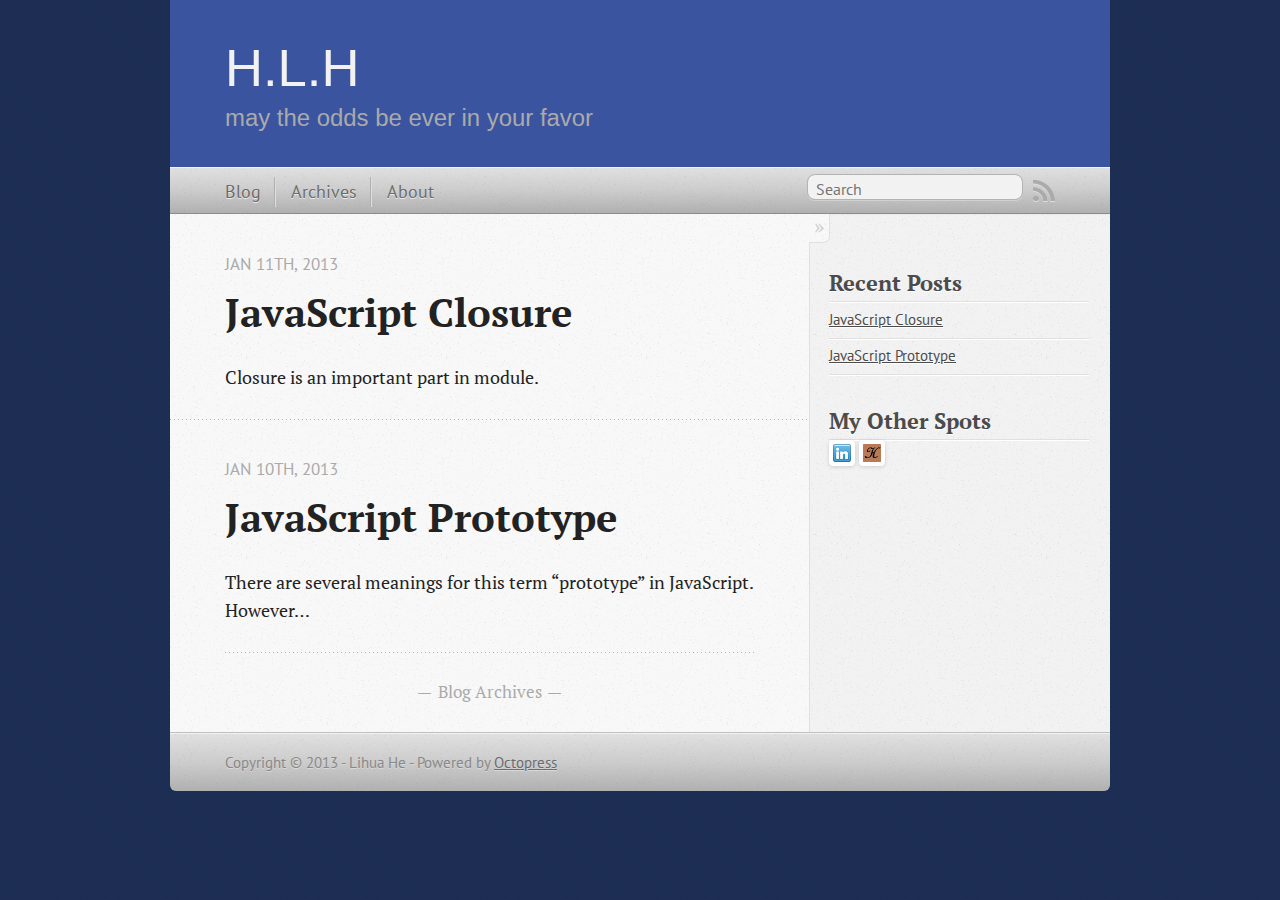
==== commit 6b9af440: "Site updated at 2013-01-11 19:49:25 UTC" ====
--- a/index.html
+++ b/index.html
@@ -163,7 +163,7 @@
 </section>
 <section>
     <h1>My Other Spots</h1>
-    <span><a href="http://www.linkedin.com/profile/view?id=167496916&trk=hb_tab_pro_top" ><img src="../../images/linkedIn.png"></a></span>
+    <span><a href="http://www.linkedin.com/in/lihuahe" ><img src="../../images/linkedIn.png"></a></span>
     <span><a href="http://web.missouri.edu/~lhdy8/"><img src="../../images/me.png"> </a></span>
 </section>
 
--- a/stylesheets/screen.css
+++ b/stylesheets/screen.css
@@ -1 +1 @@
-html,body,div,span,applet,object,iframe,h1,h2,h3,h4,h5,h6,p,blockquote,pre,a,abbr,acronym,address,big,cite,code,del,dfn,em,img,ins,kbd,q,s,samp,small,strike,strong,sub,sup,tt,var,b,u,i,center,dl,dt,dd,ol,ul,li,fieldset,form,label,legend,table,caption,tbody,tfoot,thead,tr,th,td,article,aside,canvas,details,embed,figure,figcaption,footer,header,hgroup,menu,nav,output,ruby,section,summary,time,mark,audio,video{margin:0;padding:0;border:0;font:inherit;font-size:100%;vertical-align:baseline}html{line-height:1}ol,ul{list-style:none}table{border-collapse:collapse;border-spacing:0}caption,th,td{text-align:left;font-weight:normal;vertical-align:middle}q,blockquote{quotes:none}q:before,q:after,blockquote:before,blockquote:after{content:"";content:none}a img{border:none}article,aside,details,figcaption,figure,footer,header,hgroup,menu,nav,section,summary{display:block}article,aside,details,figcaption,figure,footer,header,hgroup,menu,nav,section,summary{display:block}a{color:#1863a1}a:visited{color:#751590}a:focus{color:#0181eb}a:hover{color:#0181eb}a:active{color:#01579f}aside.sidebar a{color:#1863a1}aside.sidebar a:focus{color:#0181eb}aside.sidebar a:hover{color:#0181eb}aside.sidebar a:active{color:#01579f}a{-webkit-transition:color 0.3s;-moz-transition:color 0.3s;-o-transition:color 0.3s;transition:color 0.3s}html{background:#1e2f56 url('/images/line-tile.png?1357713523') top left}body>div{background:#f2f2f2 url('/images/noise.png?1357713523') top left;border-bottom:1px solid #bfbfbf}body>div>div{background:#f8f8f8 url('/images/noise.png?1357713523') top left;border-right:1px solid #e0e0e0}.heading,body>header h1,h1,h2,h3,h4,h5,h6{font-family:"PT Serif","Georgia","Helvetica Neue",Arial,sans-serif}.sans,body>header h2,article header p.meta,article>footer,#content .blog-index footer,html .gist .gist-file .gist-meta,#blog-archives a.category,#blog-archives time,aside.sidebar section,body>footer{font-family:"PT Sans","Helvetica Neue",Arial,sans-serif}.serif,body,#content .blog-index a[rel=full-article]{font-family:"PT Serif",Georgia,Times,"Times New Roman",serif}.mono,pre,code,tt,p code,li code{font-family:Menlo,Monaco,"Andale Mono","lucida console","Courier New",monospace}body>header h1{font-size:2.2em;font-family:"Futura",sans-serif;font-weight:normal;line-height:1.2em;margin-bottom:0.6667em}body>header h2{font-family:"Futura",sans-serif}body{line-height:1.5em;color:#222}h1{font-size:2.2em;line-height:1.2em}@media only screen and (min-width: 992px){body{font-size:1.15em}h1{font-size:2.6em;line-height:1.2em}}h1,h2,h3,h4,h5,h6{text-rendering:optimizelegibility;margin-bottom:1em;font-weight:bold}h2,section h1{font-size:1.5em}h3,section h2,section section h1{font-size:1.3em}h4,section h3,section section h2,section section section h1{font-size:1em}h5,section h4,section section h3{font-size:.9em}h6,section h5,section section h4,section section section h3{font-size:.8em}p,blockquote,ul,ol{margin-bottom:1.5em}ul{list-style-type:disc}ul ul{list-style-type:circle;margin-bottom:0px}ul ul ul{list-style-type:square;margin-bottom:0px}ol{list-style-type:decimal}ol ol{list-style-type:lower-alpha;margin-bottom:0px}ol ol ol{list-style-type:lower-roman;margin-bottom:0px}ul,ul ul,ul ol,ol,ol ul,ol ol{margin-left:1.3em}strong{font-weight:bold}em{font-style:italic}sup,sub{font-size:0.8em;position:relative;display:inline-block}sup{top:-0.5em}sub{bottom:-0.5em}q{font-style:italic}q:before{content:"\201C"}q:after{content:"\201D"}em,dfn{font-style:italic}strong,dfn{font-weight:bold}del,s{text-decoration:line-through}abbr,acronym{border-bottom:1px dotted;cursor:help}sub,sup{line-height:0}hr{margin-bottom:0.2em}small{font-size:.8em}big{font-size:1.2em}blockquote{font-style:italic;position:relative;font-size:1.2em;line-height:1.5em;padding-left:1em;border-left:4px solid rgba(170,170,170,0.5)}blockquote cite{font-style:italic}blockquote cite a{color:#aaa !important;word-wrap:break-word}blockquote cite:before{content:'\2014';padding-right:.3em;padding-left:.3em;color:#aaa}@media only screen and (min-width: 992px){blockquote{padding-left:1.5em;border-left-width:4px}}.pullquote-right:before,.pullquote-left:before{padding:0;border:none;content:attr(data-pullquote);float:right;width:45%;margin:.5em 0 1em 1.5em;position:relative;top:7px;font-size:1.4em;line-height:1.45em}.pullquote-left:before{float:left;margin:.5em 1.5em 1em 0}.force-wrap,article a,aside.sidebar a{white-space:-moz-pre-wrap;white-space:-pre-wrap;white-space:-o-pre-wrap;white-space:pre-wrap;word-wrap:break-word}.group,body>header,body>nav,body>footer,body #content>article,body #content>div>article,body #content>div>section,body div.pagination,aside.sidebar,#main,#content,.sidebar{*zoom:1}.group:after,body>header:after,body>nav:after,body>footer:after,body #content>article:after,body #content>div>article:after,body #content>div>section:after,body div.pagination:after,aside.sidebar:after,#main:after,#content:after,.sidebar:after{content:"";display:table;clear:both}body{-webkit-text-size-adjust:none;max-width:940px;position:relative;margin:0 auto}body>header,body>nav,body>footer,body #content>article,body #content>div>article,body #content>div>section{padding-left:18px;padding-right:18px}@media only screen and (min-width: 480px){body>header,body>nav,body>footer,body #content>article,body #content>div>article,body #content>div>section{padding-left:25px;padding-right:25px}}@media only screen and (min-width: 768px){body>header,body>nav,body>footer,body #content>article,body #content>div>article,body #content>div>section{padding-left:35px;padding-right:35px}}@media only screen and (min-width: 992px){body>header,body>nav,body>footer,body #content>article,body #content>div>article,body #content>div>section{padding-left:55px;padding-right:55px}}body div.pagination{margin-left:18px;margin-right:18px}@media only screen and (min-width: 480px){body div.pagination{margin-left:25px;margin-right:25px}}@media only screen and (min-width: 768px){body div.pagination{margin-left:35px;margin-right:35px}}@media only screen and (min-width: 992px){body div.pagination{margin-left:55px;margin-right:55px}}body>header{font-size:1em;padding-top:1.5em;padding-bottom:1.5em}#content{overflow:hidden}#content>div,#content>article{width:100%}aside.sidebar{float:none;padding:0 18px 1px;background-color:#f7f7f7;border-top:1px solid #e0e0e0}.flex-content,article img,article video,article .flash-video,aside.sidebar img{max-width:100%;height:auto}.basic-alignment.left,article img.left,article video.left,article .left.flash-video,aside.sidebar img.left{float:left;margin-right:1.5em}.basic-alignment.right,article img.right,article video.right,article .right.flash-video,aside.sidebar img.right{float:right;margin-left:1.5em}.basic-alignment.center,article img.center,article video.center,article .center.flash-video,aside.sidebar img.center{display:block;margin:0 auto 1.5em}.basic-alignment.left,article img.left,article video.left,article .left.flash-video,aside.sidebar img.left,.basic-alignment.right,article img.right,article video.right,article .right.flash-video,aside.sidebar img.right{margin-bottom:.8em}.toggle-sidebar,.no-sidebar .toggle-sidebar{display:none}@media only screen and (min-width: 750px){body.sidebar-footer aside.sidebar{float:none;width:auto;clear:left;margin:0;padding:0 35px 1px;background-color:#f7f7f7;border-top:1px solid #eaeaea}body.sidebar-footer aside.sidebar section.odd,body.sidebar-footer aside.sidebar section.even{float:left;width:48%}body.sidebar-footer aside.sidebar section.odd{margin-left:0}body.sidebar-footer aside.sidebar section.even{margin-left:4%}body.sidebar-footer aside.sidebar.thirds section{width:30%;margin-left:5%}body.sidebar-footer aside.sidebar.thirds section.first{margin-left:0;clear:both}}body.sidebar-footer #content{margin-right:0px}body.sidebar-footer .toggle-sidebar{display:none}@media only screen and (min-width: 550px){body>header{font-size:1em}}@media only screen and (min-width: 750px){aside.sidebar{float:none;width:auto;clear:left;margin:0;padding:0 35px 1px;background-color:#f7f7f7;border-top:1px solid #eaeaea}aside.sidebar section.odd,aside.sidebar section.even{float:left;width:48%}aside.sidebar section.odd{margin-left:0}aside.sidebar section.even{margin-left:4%}aside.sidebar.thirds section{width:30%;margin-left:5%}aside.sidebar.thirds section.first{margin-left:0;clear:both}}@media only screen and (min-width: 768px){body{-webkit-text-size-adjust:auto}body>header{font-size:1.2em}#main{padding:0;margin:0 auto}#content{overflow:visible;margin-right:240px;position:relative;min-height:380px}.no-sidebar #content{margin-right:0;border-right:0}.collapse-sidebar #content{margin-right:20px}#content>div,#content>article{padding-top:17.5px;padding-bottom:17.5px;float:left}aside.sidebar{width:210px;padding:0 15px 15px;background:none;clear:none;float:left;margin:0 -100% 0 0}aside.sidebar section{width:auto;margin-left:0}aside.sidebar section.odd,aside.sidebar section.even{float:none;width:auto;margin-left:0}aside.sidebar section.odd span a img,aside.sidebar section.even span a img{width:26px;height:26px}.collapse-sidebar aside.sidebar{float:none;width:auto;clear:left;margin:0;padding:0 35px 1px;background-color:#f7f7f7;border-top:1px solid #eaeaea}.collapse-sidebar aside.sidebar section.odd,.collapse-sidebar aside.sidebar section.even{float:left;width:48%}.collapse-sidebar aside.sidebar section.odd{margin-left:0}.collapse-sidebar aside.sidebar section.even{margin-left:4%}.collapse-sidebar aside.sidebar.thirds section{width:30%;margin-left:5%}.collapse-sidebar aside.sidebar.thirds section.first{margin-left:0;clear:both}}@media only screen and (min-width: 992px){body>header{font-size:1.3em}#content{margin-right:300px}#content>div,#content>article{padding-top:27.5px;padding-bottom:27.5px}aside.sidebar{width:260px;padding:1.2em 20px 20px}.collapse-sidebar aside.sidebar{padding-left:55px;padding-right:55px}}@media only screen and (min-width: 768px){ul,ol{margin-left:0}}body>header{background:#3a54a0}body>header h1{display:inline-block;margin:0}body>header h1 a,body>header h1 a:visited,body>header h1 a:hover{color:#f2f2f2;text-decoration:none}body>header h2{margin:.2em 0 0;font-size:1em;color:#aaa;font-weight:normal}body>nav{position:relative;background-color:#ccc;background:url('/images/noise.png?1357713523'),-webkit-gradient(linear, 50% 0%, 50% 100%, color-stop(0%, #e0e0e0), color-stop(50%, #cccccc), color-stop(100%, #b0b0b0));background:url('/images/noise.png?1357713523'),-webkit-linear-gradient(#e0e0e0,#cccccc,#b0b0b0);background:url('/images/noise.png?1357713523'),-moz-linear-gradient(#e0e0e0,#cccccc,#b0b0b0);background:url('/images/noise.png?1357713523'),-o-linear-gradient(#e0e0e0,#cccccc,#b0b0b0);background:url('/images/noise.png?1357713523'),linear-gradient(#e0e0e0,#cccccc,#b0b0b0);border-top:1px solid #f2f2f2;border-bottom:1px solid #8c8c8c;padding-top:.35em;padding-bottom:.35em}body>nav form{-webkit-background-clip:padding;-moz-background-clip:padding;background-clip:padding-box;margin:0;padding:0}body>nav form .search{padding:.3em .5em 0;font-size:.85em;font-family:"PT Sans","Helvetica Neue",Arial,sans-serif;line-height:1.1em;width:95%;-webkit-border-radius:0.5em;-moz-border-radius:0.5em;-ms-border-radius:0.5em;-o-border-radius:0.5em;border-radius:0.5em;-webkit-background-clip:padding;-moz-background-clip:padding;background-clip:padding-box;-webkit-box-shadow:#d1d1d1 0 1px;-moz-box-shadow:#d1d1d1 0 1px;box-shadow:#d1d1d1 0 1px;background-color:#f2f2f2;border:1px solid #b3b3b3;color:#888}body>nav form .search:focus{color:#444;border-color:#80b1df;-webkit-box-shadow:#80b1df 0 0 4px,#80b1df 0 0 3px inset;-moz-box-shadow:#80b1df 0 0 4px,#80b1df 0 0 3px inset;box-shadow:#80b1df 0 0 4px,#80b1df 0 0 3px inset;background-color:#fff;outline:none}body>nav fieldset[role=search]{float:right;width:48%}body>nav fieldset.mobile-nav{float:left;width:48%}body>nav fieldset.mobile-nav select{width:100%;font-size:.8em;border:1px solid #888}body>nav ul{display:none}@media only screen and (min-width: 550px){body>nav{font-size:.9em}body>nav ul{margin:0;padding:0;border:0;overflow:hidden;*zoom:1;float:left;display:block;padding-top:.15em}body>nav ul li{list-style-image:none;list-style-type:none;margin-left:0;white-space:nowrap;display:inline;float:left;padding-left:0;padding-right:0}body>nav ul li:first-child,body>nav ul li.first{padding-left:0}body>nav ul li:last-child{padding-right:0}body>nav ul li.last{padding-right:0}body>nav ul.subscription{margin-left:.8em;float:right}body>nav ul.subscription li:last-child a{padding-right:0}body>nav ul li{margin:0}body>nav a{color:#6b6b6b;font-family:"PT Sans","Helvetica Neue",Arial,sans-serif;text-shadow:#ebebeb 0 1px;float:left;text-decoration:none;font-size:1.1em;padding:.1em 0;line-height:1.5em}body>nav a:visited{color:#6b6b6b}body>nav a:hover{color:#2b2b2b}body>nav li+li{border-left:1px solid #b0b0b0;margin-left:.8em}body>nav li+li a{padding-left:.8em;border-left:1px solid #dedede}body>nav form{float:right;text-align:left;padding-left:.8em;width:175px}body>nav form .search{width:93%;font-size:.95em;line-height:1.2em}body>nav ul[data-subscription$=email]+form{width:97px}body>nav ul[data-subscription$=email]+form .search{width:91%}body>nav fieldset.mobile-nav{display:none}body>nav fieldset[role=search]{width:99%}}@media only screen and (min-width: 992px){body>nav form{width:215px}body>nav ul[data-subscription$=email]+form{width:147px}}.no-placeholder body>nav .search{background:#f2f2f2 url('/images/search.png?1357713523') 0.3em 0.25em no-repeat;text-indent:1.3em}@media only screen and (min-width: 550px){.maskImage body>nav ul[data-subscription$=email]+form{width:123px}}@media only screen and (min-width: 992px){.maskImage body>nav ul[data-subscription$=email]+form{width:173px}}.maskImage ul.subscription{position:relative;top:.2em}.maskImage ul.subscription li,.maskImage ul.subscription a{border:0;padding:0}.maskImage a[rel=subscribe-rss]{position:relative;top:0px;text-indent:-999999em;background-color:#dedede;border:0;padding:0}.maskImage a[rel=subscribe-rss],.maskImage a[rel=subscribe-rss]:after{-webkit-mask-image:url('/images/rss.png?1357713523');-moz-mask-image:url('/images/rss.png?1357713523');-ms-mask-image:url('/images/rss.png?1357713523');-o-mask-image:url('/images/rss.png?1357713523');mask-image:url('/images/rss.png?1357713523');-webkit-mask-repeat:no-repeat;-moz-mask-repeat:no-repeat;-ms-mask-repeat:no-repeat;-o-mask-repeat:no-repeat;mask-repeat:no-repeat;width:22px;height:22px}.maskImage a[rel=subscribe-rss]:after{content:"";position:absolute;top:-1px;left:0;background-color:#ababab}.maskImage a[rel=subscribe-rss]:hover:after{background-color:#9e9e9e}.maskImage a[rel=subscribe-email]{position:relative;top:0px;text-indent:-999999em;background-color:#dedede;border:0;padding:0}.maskImage a[rel=subscribe-email],.maskImage a[rel=subscribe-email]:after{-webkit-mask-image:url('/images/email.png?1357713523');-moz-mask-image:url('/images/email.png?1357713523');-ms-mask-image:url('/images/email.png?1357713523');-o-mask-image:url('/images/email.png?1357713523');mask-image:url('/images/email.png?1357713523');-webkit-mask-repeat:no-repeat;-moz-mask-repeat:no-repeat;-ms-mask-repeat:no-repeat;-o-mask-repeat:no-repeat;mask-repeat:no-repeat;width:28px;height:22px}.maskImage a[rel=subscribe-email]:after{content:"";position:absolute;top:-1px;left:0;background-color:#ababab}.maskImage a[rel=subscribe-email]:hover:after{background-color:#9e9e9e}article{padding-top:1em}article header{position:relative;padding-top:2em;padding-bottom:1em;margin-bottom:1em;background:url('[data-uri]') bottom left repeat-x}article header h1{margin:0}article header h1 a{text-decoration:none}article header h1 a:hover{text-decoration:underline}article header p{font-size:.9em;color:#aaa;margin:0}article header p.meta{text-transform:uppercase;position:absolute;top:0}@media only screen and (min-width: 768px){article header{margin-bottom:1.5em;padding-bottom:1em;background:url('[data-uri]') bottom left repeat-x}}article h2{padding-top:0.8em;background:url('[data-uri]') top left repeat-x}.entry-content article h2:first-child,article header+h2{padding-top:0}article h2:first-child,article header+h2{background:none}article .feature{padding-top:.5em;margin-bottom:1em;padding-bottom:1em;background:url('[data-uri]') bottom left repeat-x;font-size:2.0em;font-style:italic;line-height:1.3em}article img,article video,article .flash-video{-webkit-border-radius:0.3em;-moz-border-radius:0.3em;-ms-border-radius:0.3em;-o-border-radius:0.3em;border-radius:0.3em;-webkit-box-shadow:rgba(0,0,0,0.15) 0 1px 4px;-moz-box-shadow:rgba(0,0,0,0.15) 0 1px 4px;box-shadow:rgba(0,0,0,0.15) 0 1px 4px;-webkit-box-sizing:border-box;-moz-box-sizing:border-box;box-sizing:border-box;border:#fff 0.5em solid}article video,article .flash-video{margin:0 auto 1.5em}article video{display:block;width:100%}article .flash-video>div{position:relative;display:block;padding-bottom:56.25%;padding-top:1px;height:0;overflow:hidden}article .flash-video>div iframe,article .flash-video>div object,article .flash-video>div embed{position:absolute;top:0;left:0;width:100%;height:100%}article>footer{padding-bottom:2.5em;margin-top:2em}article>footer p.meta{margin-bottom:.8em;font-size:.85em;clear:both;overflow:hidden}.blog-index article+article{background:url('[data-uri]') top left repeat-x}#content .blog-index{padding-top:0;padding-bottom:0}#content .blog-index article{padding-top:2em}#content .blog-index article header{background:none;padding-bottom:0}#content .blog-index article h1{font-size:2.2em}#content .blog-index article h1 a{color:inherit}#content .blog-index article h1 a:hover{color:#0181eb}#content .blog-index a[rel=full-article]{background:#ebebeb;display:inline-block;padding:.4em .8em;margin-right:.5em;text-decoration:none;color:#666;-webkit-transition:background-color 0.5s;-moz-transition:background-color 0.5s;-o-transition:background-color 0.5s;transition:background-color 0.5s}#content .blog-index a[rel=full-article]:hover{background:#0181eb;text-shadow:none;color:#f8f8f8}#content .blog-index footer{margin-top:1em}.separator,article>footer .byline+time:before,article>footer time+time:before,article>footer .comments:before,article>footer .byline ~ .categories:before{content:"\2022 ";padding:0 .4em 0 .2em;display:inline-block}#content div.pagination{text-align:center;font-size:.95em;position:relative;background:url('[data-uri]') top left repeat-x;padding-top:1.5em;padding-bottom:1.5em}#content div.pagination a{text-decoration:none;color:#aaa}#content div.pagination a.prev{position:absolute;left:0}#content div.pagination a.next{position:absolute;right:0}#content div.pagination a:hover{color:#0181eb}#content div.pagination a[href*=archive]:before,#content div.pagination a[href*=archive]:after{content:'\2014';padding:0 .3em}p.meta+.sharing{padding-top:1em;padding-left:0;background:url('[data-uri]') top left repeat-x}#fb-root{display:none}.highlight,html .gist .gist-file .gist-syntax .gist-highlight{border:1px solid #05232b !important}.highlight table td.code,html .gist .gist-file .gist-syntax .gist-highlight table td.code{width:100%}.highlight .line-numbers,html .gist .gist-file .gist-syntax .highlight .line_numbers{text-align:right;font-size:13px;line-height:1.45em;background:#073642 url('/images/noise.png?1357713523') top left !important;border-right:1px solid #00232c !important;-webkit-box-shadow:#083e4b -1px 0 inset;-moz-box-shadow:#083e4b -1px 0 inset;box-shadow:#083e4b -1px 0 inset;text-shadow:#021014 0 -1px;padding:.8em !important;-webkit-border-radius:0;-moz-border-radius:0;-ms-border-radius:0;-o-border-radius:0;border-radius:0}.highlight .line-numbers span,html .gist .gist-file .gist-syntax .highlight .line_numbers span{color:#586e75 !important}figure.code,.gist-file,pre{-webkit-box-shadow:rgba(0,0,0,0.06) 0 0 10px;-moz-box-shadow:rgba(0,0,0,0.06) 0 0 10px;box-shadow:rgba(0,0,0,0.06) 0 0 10px}figure.code .highlight pre,.gist-file .highlight pre,pre .highlight pre{-webkit-box-shadow:none;-moz-box-shadow:none;box-shadow:none}.gist .highlight *::-moz-selection,figure.code .highlight *::-moz-selection{background:#386774;color:inherit;text-shadow:#002b36 0 1px}.gist .highlight *::-webkit-selection,figure.code .highlight *::-webkit-selection{background:#386774;color:inherit;text-shadow:#002b36 0 1px}.gist .highlight *::selection,figure.code .highlight *::selection{background:#386774;color:inherit;text-shadow:#002b36 0 1px}html .gist .gist-file{margin-bottom:1.8em;position:relative;border:none;padding-top:26px !important}html .gist .gist-file .highlight{margin-bottom:0}html .gist .gist-file .gist-syntax{border-bottom:0 !important;background:none !important}html .gist .gist-file .gist-syntax .gist-highlight{background:#002b36 !important}html .gist .gist-file .gist-syntax .highlight pre{padding:0}html .gist .gist-file .gist-meta{padding:.6em 0.8em;border:1px solid #083e4b !important;color:#586e75;font-size:.7em !important;background:#073642 url('/images/noise.png?1357713523') top left;line-height:1.5em}html .gist .gist-file .gist-meta a{color:#75878b !important;text-decoration:none}html .gist .gist-file .gist-meta a:hover{text-decoration:underline}html .gist .gist-file .gist-meta a:hover{color:#93a1a1 !important}html .gist .gist-file .gist-meta a[href*='#file']{position:absolute;top:0;left:0;right:-10px;color:#474747 !important}html .gist .gist-file .gist-meta a[href*='#file']:hover{color:#1863a1 !important}html .gist .gist-file .gist-meta a[href*=raw]{top:.4em}pre{background:#002b36 url('/images/noise.png?1357713523') top left;-webkit-border-radius:0.4em;-moz-border-radius:0.4em;-ms-border-radius:0.4em;-o-border-radius:0.4em;border-radius:0.4em;border:1px solid #05232b;line-height:1.45em;font-size:13px;margin-bottom:2.1em;padding:.8em 1em;color:#93a1a1;overflow:auto}h3.filename+pre{-moz-border-radius-topleft:0px;-webkit-border-top-left-radius:0px;border-top-left-radius:0px;-moz-border-radius-topright:0px;-webkit-border-top-right-radius:0px;border-top-right-radius:0px}p code,li code{display:inline-block;white-space:no-wrap;background:#fff;font-size:.8em;line-height:1.5em;color:#555;border:1px solid #ddd;-webkit-border-radius:0.4em;-moz-border-radius:0.4em;-ms-border-radius:0.4em;-o-border-radius:0.4em;border-radius:0.4em;padding:0 .3em;margin:-1px 0}p pre code,li pre code{font-size:1em !important;background:none;border:none}.pre-code,html .gist .gist-file .gist-syntax .highlight pre,.highlight code{font-family:Menlo,Monaco,"Andale Mono","lucida console","Courier New",monospace !important;overflow:scroll;overflow-y:hidden;display:block;padding:.8em;overflow-x:auto;line-height:1.45em;background:#002b36 url('/images/noise.png?1357713523') top left !important;color:#93a1a1 !important}.pre-code span,html .gist .gist-file .gist-syntax .highlight pre span,.highlight code span{color:#93a1a1 !important}.pre-code span,html .gist .gist-file .gist-syntax .highlight pre span,.highlight code span{font-style:normal !important;font-weight:normal !important}.pre-code .c,html .gist .gist-file .gist-syntax .highlight pre .c,.highlight code .c{color:#586e75 !important;font-style:italic !important}.pre-code .cm,html .gist .gist-file .gist-syntax .highlight pre .cm,.highlight code .cm{color:#586e75 !important;font-style:italic !important}.pre-code .cp,html .gist .gist-file .gist-syntax .highlight pre .cp,.highlight code .cp{color:#586e75 !important;font-style:italic !important}.pre-code .c1,html .gist .gist-file .gist-syntax .highlight pre .c1,.highlight code .c1{color:#586e75 !important;font-style:italic !important}.pre-code .cs,html .gist .gist-file .gist-syntax .highlight pre .cs,.highlight code .cs{color:#586e75 !important;font-weight:bold !important;font-style:italic !important}.pre-code .err,html .gist .gist-file .gist-syntax .highlight pre .err,.highlight code .err{color:#dc322f !important;background:none !important}.pre-code .k,html .gist .gist-file .gist-syntax .highlight pre .k,.highlight code .k{color:#cb4b16 !important}.pre-code .o,html .gist .gist-file .gist-syntax .highlight pre .o,.highlight code .o{color:#93a1a1 !important;font-weight:bold !important}.pre-code .p,html .gist .gist-file .gist-syntax .highlight pre .p,.highlight code .p{color:#93a1a1 !important}.pre-code .ow,html .gist .gist-file .gist-syntax .highlight pre .ow,.highlight code .ow{color:#2aa198 !important;font-weight:bold !important}.pre-code .gd,html .gist .gist-file .gist-syntax .highlight pre .gd,.highlight code .gd{color:#93a1a1 !important;background-color:#372c34 !important;display:inline-block}.pre-code .gd .x,html .gist .gist-file .gist-syntax .highlight pre .gd .x,.highlight code .gd .x{color:#93a1a1 !important;background-color:#4d2d33 !important;display:inline-block}.pre-code .ge,html .gist .gist-file .gist-syntax .highlight pre .ge,.highlight code .ge{color:#93a1a1 !important;font-style:italic !important}.pre-code .gh,html .gist .gist-file .gist-syntax .highlight pre .gh,.highlight code .gh{color:#586e75 !important}.pre-code .gi,html .gist .gist-file .gist-syntax .highlight pre .gi,.highlight code .gi{color:#93a1a1 !important;background-color:#1a412b !important;display:inline-block}.pre-code .gi .x,html .gist .gist-file .gist-syntax .highlight pre .gi .x,.highlight code .gi .x{color:#93a1a1 !important;background-color:#355720 !important;display:inline-block}.pre-code .gs,html .gist .gist-file .gist-syntax .highlight pre .gs,.highlight code .gs{color:#93a1a1 !important;font-weight:bold !important}.pre-code .gu,html .gist .gist-file .gist-syntax .highlight pre .gu,.highlight code .gu{color:#6c71c4 !important}.pre-code .kc,html .gist .gist-file .gist-syntax .highlight pre .kc,.highlight code .kc{color:#859900 !important;font-weight:bold !important}.pre-code .kd,html .gist .gist-file .gist-syntax .highlight pre .kd,.highlight code .kd{color:#268bd2 !important}.pre-code .kp,html .gist .gist-file .gist-syntax .highlight pre .kp,.highlight code .kp{color:#cb4b16 !important;font-weight:bold !important}.pre-code .kr,html .gist .gist-file .gist-syntax .highlight pre .kr,.highlight code .kr{color:#d33682 !important;font-weight:bold !important}.pre-code .kt,html .gist .gist-file .gist-syntax .highlight pre .kt,.highlight code .kt{color:#2aa198 !important}.pre-code .n,html .gist .gist-file .gist-syntax .highlight pre .n,.highlight code .n{color:#268bd2 !important}.pre-code .na,html .gist .gist-file .gist-syntax .highlight pre .na,.highlight code .na{color:#268bd2 !important}.pre-code .nb,html .gist .gist-file .gist-syntax .highlight pre .nb,.highlight code .nb{color:#859900 !important}.pre-code .nc,html .gist .gist-file .gist-syntax .highlight pre .nc,.highlight code .nc{color:#d33682 !important}.pre-code .no,html .gist .gist-file .gist-syntax .highlight pre .no,.highlight code .no{color:#b58900 !important}.pre-code .nl,html .gist .gist-file .gist-syntax .highlight pre .nl,.highlight code .nl{color:#859900 !important}.pre-code .ne,html .gist .gist-file .gist-syntax .highlight pre .ne,.highlight code .ne{color:#268bd2 !important;font-weight:bold !important}.pre-code .nf,html .gist .gist-file .gist-syntax .highlight pre .nf,.highlight code .nf{color:#268bd2 !important;font-weight:bold !important}.pre-code .nn,html .gist .gist-file .gist-syntax .highlight pre .nn,.highlight code .nn{color:#b58900 !important}.pre-code .nt,html .gist .gist-file .gist-syntax .highlight pre .nt,.highlight code .nt{color:#268bd2 !important;font-weight:bold !important}.pre-code .nx,html .gist .gist-file .gist-syntax .highlight pre .nx,.highlight code .nx{color:#b58900 !important}.pre-code .vg,html .gist .gist-file .gist-syntax .highlight pre .vg,.highlight code .vg{color:#268bd2 !important}.pre-code .vi,html .gist .gist-file .gist-syntax .highlight pre .vi,.highlight code .vi{color:#268bd2 !important}.pre-code .nv,html .gist .gist-file .gist-syntax .highlight pre .nv,.highlight code .nv{color:#268bd2 !important}.pre-code .mf,html .gist .gist-file .gist-syntax .highlight pre .mf,.highlight code .mf{color:#2aa198 !important}.pre-code .m,html .gist .gist-file .gist-syntax .highlight pre .m,.highlight code .m{color:#2aa198 !important}.pre-code .mh,html .gist .gist-file .gist-syntax .highlight pre .mh,.highlight code .mh{color:#2aa198 !important}.pre-code .mi,html .gist .gist-file .gist-syntax .highlight pre .mi,.highlight code .mi{color:#2aa198 !important}.pre-code .s,html .gist .gist-file .gist-syntax .highlight pre .s,.highlight code .s{color:#2aa198 !important}.pre-code .sd,html .gist .gist-file .gist-syntax .highlight pre .sd,.highlight code .sd{color:#2aa198 !important}.pre-code .s2,html .gist .gist-file .gist-syntax .highlight pre .s2,.highlight code .s2{color:#2aa198 !important}.pre-code .se,html .gist .gist-file .gist-syntax .highlight pre .se,.highlight code .se{color:#dc322f !important}.pre-code .si,html .gist .gist-file .gist-syntax .highlight pre .si,.highlight code .si{color:#268bd2 !important}.pre-code .sr,html .gist .gist-file .gist-syntax .highlight pre .sr,.highlight code .sr{color:#2aa198 !important}.pre-code .s1,html .gist .gist-file .gist-syntax .highlight pre .s1,.highlight code .s1{color:#2aa198 !important}.pre-code div .gd,html .gist .gist-file .gist-syntax .highlight pre div .gd,.highlight code div .gd,.pre-code div .gd .x,html .gist .gist-file .gist-syntax .highlight pre div .gd .x,.highlight code div .gd .x,.pre-code div .gi,html .gist .gist-file .gist-syntax .highlight pre div .gi,.highlight code div .gi,.pre-code div .gi .x,html .gist .gist-file .gist-syntax .highlight pre div .gi .x,.highlight code div .gi .x{display:inline-block;width:100%}.highlight,.gist-highlight{margin-bottom:1.8em;background:#002b36;overflow-y:hidden;overflow-x:auto}.highlight pre,.gist-highlight pre{background:none;-webkit-border-radius:0px;-moz-border-radius:0px;-ms-border-radius:0px;-o-border-radius:0px;border-radius:0px;border:none;padding:0;margin-bottom:0}pre::-webkit-scrollbar,.highlight::-webkit-scrollbar,.gist-highlight::-webkit-scrollbar{height:.5em;background:rgba(255,255,255,0.15)}pre::-webkit-scrollbar-thumb:horizontal,.highlight::-webkit-scrollbar-thumb:horizontal,.gist-highlight::-webkit-scrollbar-thumb:horizontal{background:rgba(255,255,255,0.2);-webkit-border-radius:4px;border-radius:4px}.highlight code{background:#000}figure.code{background:none;padding:0;border:0;margin-bottom:1.5em}figure.code pre{margin-bottom:0}figure.code figcaption{position:relative}figure.code .highlight{margin-bottom:0}.code-title,html .gist .gist-file .gist-meta a[href*='#file'],h3.filename,figure.code figcaption{text-align:center;font-size:13px;line-height:2em;text-shadow:#cbcccc 0 1px 0;color:#474747;font-weight:normal;margin-bottom:0;-moz-border-radius-topleft:5px;-webkit-border-top-left-radius:5px;border-top-left-radius:5px;-moz-border-radius-topright:5px;-webkit-border-top-right-radius:5px;border-top-right-radius:5px;font-family:"Helvetica Neue", Arial, "Lucida Grande", "Lucida Sans Unicode", Lucida, sans-serif;background:#aaa url('/images/code_bg.png?1357713523') top repeat-x;border:1px solid #565656;border-top-color:#cbcbcb;border-left-color:#a5a5a5;border-right-color:#a5a5a5;border-bottom:0}.download-source,html .gist .gist-file .gist-meta a[href*=raw],figure.code figcaption a{position:absolute;right:.8em;text-decoration:none;color:#666 !important;z-index:1;font-size:13px;text-shadow:#cbcccc 0 1px 0;padding-left:3em}.download-source:hover,html .gist .gist-file .gist-meta a[href*=raw]:hover,figure.code figcaption a:hover{text-decoration:underline}#archive #content>div,#archive #content>div>article{padding-top:0}#blog-archives{color:#aaa}#blog-archives article{padding:1em 0 1em;position:relative;background:url('[data-uri]') bottom left repeat-x}#blog-archives article:last-child{background:none}#blog-archives article footer{padding:0;margin:0}#blog-archives h1{color:#222;margin-bottom:.3em}#blog-archives h2{display:none}#blog-archives h1{font-size:1.5em}#blog-archives h1 a{text-decoration:none;color:inherit;font-weight:normal;display:inline-block}#blog-archives h1 a:hover{text-decoration:underline}#blog-archives h1 a:hover{color:#0181eb}#blog-archives a.category,#blog-archives time{color:#aaa}#blog-archives .entry-content{display:none}#blog-archives time{font-size:.9em;line-height:1.2em}#blog-archives time .month,#blog-archives time .day{display:inline-block}#blog-archives time .month{text-transform:uppercase}#blog-archives p{margin-bottom:1em}#blog-archives a,#blog-archives .entry-content a{color:inherit}#blog-archives a:hover,#blog-archives .entry-content a:hover{color:#0181eb}#blog-archives a:hover{color:#0181eb}@media only screen and (min-width: 550px){#blog-archives article{margin-left:5em}#blog-archives h2{margin-bottom:.3em;font-weight:normal;display:inline-block;position:relative;top:-1px;float:left}#blog-archives h2:first-child{padding-top:.75em}#blog-archives time{position:absolute;text-align:right;left:0em;top:1.8em}#blog-archives .year{display:none}#blog-archives article{padding-left:4.5em;padding-bottom:.7em}#blog-archives a.category{line-height:1.1em}}#content>.category article{margin-left:0;padding-left:6.8em}#content>.category .year{display:inline}.side-shadow-border,aside.sidebar section h1,aside.sidebar li{-webkit-box-shadow:#fff 0 1px;-moz-box-shadow:#fff 0 1px;box-shadow:#fff 0 1px}aside.sidebar{overflow:hidden;color:#4b4b4b;text-shadow:#fff 0 1px}aside.sidebar section{font-size:.8em;line-height:1.4em;margin-bottom:1.5em}aside.sidebar section h1{margin:1.5em 0 0;padding-bottom:.2em;border-bottom:1px solid #e0e0e0}aside.sidebar section h1+p{padding-top:.4em}aside.sidebar img{-webkit-border-radius:0.3em;-moz-border-radius:0.3em;-ms-border-radius:0.3em;-o-border-radius:0.3em;border-radius:0.3em;-webkit-box-shadow:rgba(0,0,0,0.15) 0 1px 4px;-moz-box-shadow:rgba(0,0,0,0.15) 0 1px 4px;box-shadow:rgba(0,0,0,0.15) 0 1px 4px;-webkit-box-sizing:border-box;-moz-box-sizing:border-box;box-sizing:border-box;border:#fff 0.3em solid}aside.sidebar ul{margin-bottom:0.5em;margin-left:0}aside.sidebar li{list-style:none;padding:.5em 0;margin:0;border-bottom:1px solid #e0e0e0}aside.sidebar li p:last-child{margin-bottom:0}aside.sidebar a{color:inherit;-webkit-transition:color 0.5s;-moz-transition:color 0.5s;-o-transition:color 0.5s;transition:color 0.5s}aside.sidebar:hover a{color:#1863a1}aside.sidebar:hover a:hover{color:#0181eb}.aside-alt-link,#tweets a[href*='twitter.com/search'],#pinboard_linkroll .pin-tag{color:#7e7e7e}.aside-alt-link:hover,#tweets a[href*='twitter.com/search']:hover,#pinboard_linkroll .pin-tag:hover{color:#0181eb}@media only screen and (min-width: 768px){.toggle-sidebar{outline:none;position:absolute;right:-10px;top:0;bottom:0;display:inline-block;text-decoration:none;color:#cecece;width:9px;cursor:pointer}.toggle-sidebar:hover{background:#e9e9e9;background:-webkit-gradient(linear, 0% 50%, 100% 50%, color-stop(0%, rgba(224,224,224,0.5)), color-stop(100%, rgba(224,224,224,0)));background:-webkit-linear-gradient(left, rgba(224,224,224,0.5),rgba(224,224,224,0));background:-moz-linear-gradient(left, rgba(224,224,224,0.5),rgba(224,224,224,0));background:-o-linear-gradient(left, rgba(224,224,224,0.5),rgba(224,224,224,0));background:linear-gradient(left, rgba(224,224,224,0.5),rgba(224,224,224,0))}.toggle-sidebar:after{position:absolute;right:-11px;top:0;width:20px;font-size:1.2em;line-height:1.1em;padding-bottom:.15em;-moz-border-radius-bottomright:0.3em;-webkit-border-bottom-right-radius:0.3em;border-bottom-right-radius:0.3em;text-align:center;background:#f8f8f8 url('/images/noise.png?1357713523') top left;border-bottom:1px solid #e0e0e0;border-right:1px solid #e0e0e0;content:"\00BB";text-indent:-1px}.collapse-sidebar .toggle-sidebar{text-indent:0px;right:-20px;width:19px}.collapse-sidebar .toggle-sidebar:hover{background:#e9e9e9}.collapse-sidebar .toggle-sidebar:after{border-left:1px solid #e0e0e0;text-shadow:#fff 0 1px;content:"\00AB";left:0px;right:0;text-align:center;text-indent:0;border:0;border-right-width:0;background:none}}#tweets .loading{background:url('[data-uri]') no-repeat center 0.5em;color:#c4c4c4;text-shadow:#f8f8f8 0 1px;text-align:center;padding:2.5em 0 .5em}#tweets .loading.error{background:url('[data-uri]') no-repeat center 0.5em}#tweets p{position:relative;padding-right:1em}#tweets a[href*=status]:first-child{color:#a4a4a4;float:right;padding:0 0 .1em 1em;position:relative;right:-1.3em;text-shadow:#fff 0 1px;font-size:.7em;text-decoration:none}#tweets a[href*=status]:first-child span{font-size:1.5em}#tweets a[href*=status]:first-child:hover{color:#0181eb;text-decoration:none}#tweets a[href*='twitter.com/search']{text-decoration:none}#tweets a[href*='twitter.com/search']:hover{text-decoration:underline}.googleplus h1{-moz-box-shadow:none !important;-webkit-box-shadow:none !important;-o-box-shadow:none !important;box-shadow:none !important;border-bottom:0px none !important}.googleplus a{text-decoration:none;white-space:normal !important;line-height:32px}.googleplus a img{float:left;margin-right:0.5em;border:0 none}.googleplus-hidden{position:absolute;top:-1000em;left:-1000em}#pinboard_linkroll .pin-title,#pinboard_linkroll .pin-description{display:block;margin-bottom:.5em}#pinboard_linkroll .pin-tag{text-decoration:none}#pinboard_linkroll .pin-tag:hover{text-decoration:underline}#pinboard_linkroll .pin-tag:after{content:','}#pinboard_linkroll .pin-tag:last-child:after{content:''}.delicious-posts a.delicious-link{margin-bottom:.5em;display:block}.delicious-posts p{font-size:1em}body>footer{font-size:.8em;color:#888;text-shadow:#d9d9d9 0 1px;background-color:#ccc;background:url('/images/noise.png?1357713523'),-webkit-gradient(linear, 50% 0%, 50% 100%, color-stop(0%, #e0e0e0), color-stop(50%, #cccccc), color-stop(100%, #b0b0b0));background:url('/images/noise.png?1357713523'),-webkit-linear-gradient(#e0e0e0,#cccccc,#b0b0b0);background:url('/images/noise.png?1357713523'),-moz-linear-gradient(#e0e0e0,#cccccc,#b0b0b0);background:url('/images/noise.png?1357713523'),-o-linear-gradient(#e0e0e0,#cccccc,#b0b0b0);background:url('/images/noise.png?1357713523'),linear-gradient(#e0e0e0,#cccccc,#b0b0b0);border-top:1px solid #f2f2f2;position:relative;padding-top:1em;padding-bottom:1em;margin-bottom:3em;-moz-border-radius-bottomleft:0.4em;-webkit-border-bottom-left-radius:0.4em;border-bottom-left-radius:0.4em;-moz-border-radius-bottomright:0.4em;-webkit-border-bottom-right-radius:0.4em;border-bottom-right-radius:0.4em;z-index:1}body>footer a{color:#6b6b6b}body>footer a:visited{color:#6b6b6b}body>footer a:hover{color:#484848}body>footer p:last-child{margin-bottom:0}
+html,body,div,span,applet,object,iframe,h1,h2,h3,h4,h5,h6,p,blockquote,pre,a,abbr,acronym,address,big,cite,code,del,dfn,em,img,ins,kbd,q,s,samp,small,strike,strong,sub,sup,tt,var,b,u,i,center,dl,dt,dd,ol,ul,li,fieldset,form,label,legend,table,caption,tbody,tfoot,thead,tr,th,td,article,aside,canvas,details,embed,figure,figcaption,footer,header,hgroup,menu,nav,output,ruby,section,summary,time,mark,audio,video{margin:0;padding:0;border:0;font:inherit;font-size:100%;vertical-align:baseline}html{line-height:1}ol,ul{list-style:none}table{border-collapse:collapse;border-spacing:0}caption,th,td{text-align:left;font-weight:normal;vertical-align:middle}q,blockquote{quotes:none}q:before,q:after,blockquote:before,blockquote:after{content:"";content:none}a img{border:none}article,aside,details,figcaption,figure,footer,header,hgroup,menu,nav,section,summary{display:block}article,aside,details,figcaption,figure,footer,header,hgroup,menu,nav,section,summary{display:block}a{color:#1863a1}a:visited{color:#751590}a:focus{color:#0181eb}a:hover{color:#0181eb}a:active{color:#01579f}aside.sidebar a{color:#1863a1}aside.sidebar a:focus{color:#0181eb}aside.sidebar a:hover{color:#0181eb}aside.sidebar a:active{color:#01579f}a{-webkit-transition:color 0.3s;-moz-transition:color 0.3s;-o-transition:color 0.3s;transition:color 0.3s}html{background:#1e2f56 url('/images/line-tile.png?1357713523') top left}body>div{background:#f2f2f2 url('/images/noise.png?1357713523') top left;border-bottom:1px solid #bfbfbf}body>div>div{background:#f8f8f8 url('/images/noise.png?1357713523') top left;border-right:1px solid #e0e0e0}.heading,body>header h1,h1,h2,h3,h4,h5,h6{font-family:"PT Serif","Georgia","Helvetica Neue",Arial,sans-serif}.sans,body>header h2,article header p.meta,article>footer,#content .blog-index footer,html .gist .gist-file .gist-meta,#blog-archives a.category,#blog-archives time,aside.sidebar section,body>footer{font-family:"PT Sans","Helvetica Neue",Arial,sans-serif}.serif,body,#content .blog-index a[rel=full-article]{font-family:"PT Serif",Georgia,Times,"Times New Roman",serif}.mono,pre,code,tt,p code,li code{font-family:Menlo,Monaco,"Andale Mono","lucida console","Courier New",monospace}body>header h1{font-size:2.2em;font-family:"Futura",sans-serif;font-weight:normal;line-height:1.2em;margin-bottom:0.6667em}body>header h2{font-family:"Futura",sans-serif}body{line-height:1.5em;color:#222}h1{font-size:2.2em;line-height:1.2em}@media only screen and (min-width: 992px){body{font-size:1.15em}h1{font-size:2.6em;line-height:1.2em}}h1,h2,h3,h4,h5,h6{text-rendering:optimizelegibility;margin-bottom:1em;font-weight:bold}h2,section h1{font-size:1.5em}h3,section h2,section section h1{font-size:1.3em}h4,section h3,section section h2,section section section h1{font-size:1em}h5,section h4,section section h3{font-size:.9em}h6,section h5,section section h4,section section section h3{font-size:.8em}p,blockquote,ul,ol{margin-bottom:1.5em}ul{list-style-type:disc}ul ul{list-style-type:circle;margin-bottom:0px}ul ul ul{list-style-type:square;margin-bottom:0px}ol{list-style-type:decimal}ol ol{list-style-type:lower-alpha;margin-bottom:0px}ol ol ol{list-style-type:lower-roman;margin-bottom:0px}ul,ul ul,ul ol,ol,ol ul,ol ol{margin-left:1.3em}strong{font-weight:bold}em{font-style:italic}sup,sub{font-size:0.8em;position:relative;display:inline-block}sup{top:-0.5em}sub{bottom:-0.5em}q{font-style:italic}q:before{content:"\201C"}q:after{content:"\201D"}em,dfn{font-style:italic}strong,dfn{font-weight:bold}del,s{text-decoration:line-through}abbr,acronym{border-bottom:1px dotted;cursor:help}sub,sup{line-height:0}hr{margin-bottom:0.2em}small{font-size:.8em}big{font-size:1.2em}blockquote{font-style:italic;position:relative;font-size:1.2em;line-height:1.5em;padding-left:1em;border-left:4px solid rgba(170,170,170,0.5)}blockquote cite{font-style:italic}blockquote cite a{color:#aaa !important;word-wrap:break-word}blockquote cite:before{content:'\2014';padding-right:.3em;padding-left:.3em;color:#aaa}@media only screen and (min-width: 992px){blockquote{padding-left:1.5em;border-left-width:4px}}.pullquote-right:before,.pullquote-left:before{padding:0;border:none;content:attr(data-pullquote);float:right;width:45%;margin:.5em 0 1em 1.5em;position:relative;top:7px;font-size:1.4em;line-height:1.45em}.pullquote-left:before{float:left;margin:.5em 1.5em 1em 0}.force-wrap,article a,aside.sidebar a{white-space:-moz-pre-wrap;white-space:-pre-wrap;white-space:-o-pre-wrap;white-space:pre-wrap;word-wrap:break-word}.group,body>header,body>nav,body>footer,body #content>article,body #content>div>article,body #content>div>section,body div.pagination,aside.sidebar,#main,#content,.sidebar{*zoom:1}.group:after,body>header:after,body>nav:after,body>footer:after,body #content>article:after,body #content>div>article:after,body #content>div>section:after,body div.pagination:after,aside.sidebar:after,#main:after,#content:after,.sidebar:after{content:"";display:table;clear:both}body{-webkit-text-size-adjust:none;max-width:940px;position:relative;margin:0 auto}body>header,body>nav,body>footer,body #content>article,body #content>div>article,body #content>div>section{padding-left:18px;padding-right:18px}@media only screen and (min-width: 480px){body>header,body>nav,body>footer,body #content>article,body #content>div>article,body #content>div>section{padding-left:25px;padding-right:25px}}@media only screen and (min-width: 768px){body>header,body>nav,body>footer,body #content>article,body #content>div>article,body #content>div>section{padding-left:35px;padding-right:35px}}@media only screen and (min-width: 992px){body>header,body>nav,body>footer,body #content>article,body #content>div>article,body #content>div>section{padding-left:55px;padding-right:55px}}body div.pagination{margin-left:18px;margin-right:18px}@media only screen and (min-width: 480px){body div.pagination{margin-left:25px;margin-right:25px}}@media only screen and (min-width: 768px){body div.pagination{margin-left:35px;margin-right:35px}}@media only screen and (min-width: 992px){body div.pagination{margin-left:55px;margin-right:55px}}body>header{font-size:1em;padding-top:1.5em;padding-bottom:1.5em}#content{overflow:hidden}#content>div,#content>article{width:100%}aside.sidebar{float:none;padding:0 18px 1px;background-color:#f7f7f7;border-top:1px solid #e0e0e0}.flex-content,article img,article video,article .flash-video,aside.sidebar img{max-width:100%;height:auto}.basic-alignment.left,article img.left,article video.left,article .left.flash-video,aside.sidebar img.left{float:left;margin-right:1.5em}.basic-alignment.right,article img.right,article video.right,article .right.flash-video,aside.sidebar img.right{float:right;margin-left:1.5em}.basic-alignment.center,article img.center,article video.center,article .center.flash-video,aside.sidebar img.center{display:block;margin:0 auto 1.5em}.basic-alignment.left,article img.left,article video.left,article .left.flash-video,aside.sidebar img.left,.basic-alignment.right,article img.right,article video.right,article .right.flash-video,aside.sidebar img.right{margin-bottom:.8em}.toggle-sidebar,.no-sidebar .toggle-sidebar{display:none}@media only screen and (min-width: 750px){body.sidebar-footer aside.sidebar{float:none;width:auto;clear:left;margin:0;padding:0 35px 1px;background-color:#f7f7f7;border-top:1px solid #eaeaea}body.sidebar-footer aside.sidebar section.odd,body.sidebar-footer aside.sidebar section.even{float:left;width:48%}body.sidebar-footer aside.sidebar section.odd{margin-left:0}body.sidebar-footer aside.sidebar section.even{margin-left:4%}body.sidebar-footer aside.sidebar.thirds section{width:30%;margin-left:5%}body.sidebar-footer aside.sidebar.thirds section.first{margin-left:0;clear:both}}body.sidebar-footer #content{margin-right:0px}body.sidebar-footer .toggle-sidebar{display:none}@media only screen and (min-width: 550px){body>header{font-size:1em}}@media only screen and (min-width: 750px){aside.sidebar{float:none;width:auto;clear:left;margin:0;padding:0 35px 1px;background-color:#f7f7f7;border-top:1px solid #eaeaea}aside.sidebar section.odd,aside.sidebar section.even{float:left;width:48%}aside.sidebar section.odd{margin-left:0}aside.sidebar section.even{margin-left:4%}aside.sidebar.thirds section{width:30%;margin-left:5%}aside.sidebar.thirds section.first{margin-left:0;clear:both}}@media only screen and (min-width: 768px){body{-webkit-text-size-adjust:auto}body>header{font-size:1.2em}#main{padding:0;margin:0 auto}#content{overflow:visible;margin-right:240px;position:relative;min-height:380px}.no-sidebar #content{margin-right:0;border-right:0}.collapse-sidebar #content{margin-right:20px}#content>div,#content>article{padding-top:17.5px;padding-bottom:17.5px;float:left}aside.sidebar{width:210px;padding:0 15px 15px;background:none;clear:none;float:left;margin:0 -100% 0 0}aside.sidebar section{width:auto;margin-left:0}aside.sidebar section.odd,aside.sidebar section.even{float:none;width:auto;margin-left:0}aside.sidebar section.odd span a,aside.sidebar section.even span a{text-decoration:none}aside.sidebar section.odd span a img,aside.sidebar section.even span a img{width:26px;height:26px}.collapse-sidebar aside.sidebar{float:none;width:auto;clear:left;margin:0;padding:0 35px 1px;background-color:#f7f7f7;border-top:1px solid #eaeaea}.collapse-sidebar aside.sidebar section.odd,.collapse-sidebar aside.sidebar section.even{float:left;width:48%}.collapse-sidebar aside.sidebar section.odd{margin-left:0}.collapse-sidebar aside.sidebar section.even{margin-left:4%}.collapse-sidebar aside.sidebar.thirds section{width:30%;margin-left:5%}.collapse-sidebar aside.sidebar.thirds section.first{margin-left:0;clear:both}}@media only screen and (min-width: 992px){body>header{font-size:1.3em}#content{margin-right:300px}#content>div,#content>article{padding-top:27.5px;padding-bottom:27.5px}aside.sidebar{width:260px;padding:1.2em 20px 20px}.collapse-sidebar aside.sidebar{padding-left:55px;padding-right:55px}}@media only screen and (min-width: 768px){ul,ol{margin-left:0}}body>header{background:#3a54a0}body>header h1{display:inline-block;margin:0}body>header h1 a,body>header h1 a:visited,body>header h1 a:hover{color:#f2f2f2;text-decoration:none}body>header h2{margin:.2em 0 0;font-size:1em;color:#aaa;font-weight:normal}body>nav{position:relative;background-color:#ccc;background:url('/images/noise.png?1357713523'),-webkit-gradient(linear, 50% 0%, 50% 100%, color-stop(0%, #e0e0e0), color-stop(50%, #cccccc), color-stop(100%, #b0b0b0));background:url('/images/noise.png?1357713523'),-webkit-linear-gradient(#e0e0e0,#cccccc,#b0b0b0);background:url('/images/noise.png?1357713523'),-moz-linear-gradient(#e0e0e0,#cccccc,#b0b0b0);background:url('/images/noise.png?1357713523'),-o-linear-gradient(#e0e0e0,#cccccc,#b0b0b0);background:url('/images/noise.png?1357713523'),linear-gradient(#e0e0e0,#cccccc,#b0b0b0);border-top:1px solid #f2f2f2;border-bottom:1px solid #8c8c8c;padding-top:.35em;padding-bottom:.35em}body>nav form{-webkit-background-clip:padding;-moz-background-clip:padding;background-clip:padding-box;margin:0;padding:0}body>nav form .search{padding:.3em .5em 0;font-size:.85em;font-family:"PT Sans","Helvetica Neue",Arial,sans-serif;line-height:1.1em;width:95%;-webkit-border-radius:0.5em;-moz-border-radius:0.5em;-ms-border-radius:0.5em;-o-border-radius:0.5em;border-radius:0.5em;-webkit-background-clip:padding;-moz-background-clip:padding;background-clip:padding-box;-webkit-box-shadow:#d1d1d1 0 1px;-moz-box-shadow:#d1d1d1 0 1px;box-shadow:#d1d1d1 0 1px;background-color:#f2f2f2;border:1px solid #b3b3b3;color:#888}body>nav form .search:focus{color:#444;border-color:#80b1df;-webkit-box-shadow:#80b1df 0 0 4px,#80b1df 0 0 3px inset;-moz-box-shadow:#80b1df 0 0 4px,#80b1df 0 0 3px inset;box-shadow:#80b1df 0 0 4px,#80b1df 0 0 3px inset;background-color:#fff;outline:none}body>nav fieldset[role=search]{float:right;width:48%}body>nav fieldset.mobile-nav{float:left;width:48%}body>nav fieldset.mobile-nav select{width:100%;font-size:.8em;border:1px solid #888}body>nav ul{display:none}@media only screen and (min-width: 550px){body>nav{font-size:.9em}body>nav ul{margin:0;padding:0;border:0;overflow:hidden;*zoom:1;float:left;display:block;padding-top:.15em}body>nav ul li{list-style-image:none;list-style-type:none;margin-left:0;white-space:nowrap;display:inline;float:left;padding-left:0;padding-right:0}body>nav ul li:first-child,body>nav ul li.first{padding-left:0}body>nav ul li:last-child{padding-right:0}body>nav ul li.last{padding-right:0}body>nav ul.subscription{margin-left:.8em;float:right}body>nav ul.subscription li:last-child a{padding-right:0}body>nav ul li{margin:0}body>nav a{color:#6b6b6b;font-family:"PT Sans","Helvetica Neue",Arial,sans-serif;text-shadow:#ebebeb 0 1px;float:left;text-decoration:none;font-size:1.1em;padding:.1em 0;line-height:1.5em}body>nav a:visited{color:#6b6b6b}body>nav a:hover{color:#2b2b2b}body>nav li+li{border-left:1px solid #b0b0b0;margin-left:.8em}body>nav li+li a{padding-left:.8em;border-left:1px solid #dedede}body>nav form{float:right;text-align:left;padding-left:.8em;width:175px}body>nav form .search{width:93%;font-size:.95em;line-height:1.2em}body>nav ul[data-subscription$=email]+form{width:97px}body>nav ul[data-subscription$=email]+form .search{width:91%}body>nav fieldset.mobile-nav{display:none}body>nav fieldset[role=search]{width:99%}}@media only screen and (min-width: 992px){body>nav form{width:215px}body>nav ul[data-subscription$=email]+form{width:147px}}.no-placeholder body>nav .search{background:#f2f2f2 url('/images/search.png?1357713523') 0.3em 0.25em no-repeat;text-indent:1.3em}@media only screen and (min-width: 550px){.maskImage body>nav ul[data-subscription$=email]+form{width:123px}}@media only screen and (min-width: 992px){.maskImage body>nav ul[data-subscription$=email]+form{width:173px}}.maskImage ul.subscription{position:relative;top:.2em}.maskImage ul.subscription li,.maskImage ul.subscription a{border:0;padding:0}.maskImage a[rel=subscribe-rss]{position:relative;top:0px;text-indent:-999999em;background-color:#dedede;border:0;padding:0}.maskImage a[rel=subscribe-rss],.maskImage a[rel=subscribe-rss]:after{-webkit-mask-image:url('/images/rss.png?1357713523');-moz-mask-image:url('/images/rss.png?1357713523');-ms-mask-image:url('/images/rss.png?1357713523');-o-mask-image:url('/images/rss.png?1357713523');mask-image:url('/images/rss.png?1357713523');-webkit-mask-repeat:no-repeat;-moz-mask-repeat:no-repeat;-ms-mask-repeat:no-repeat;-o-mask-repeat:no-repeat;mask-repeat:no-repeat;width:22px;height:22px}.maskImage a[rel=subscribe-rss]:after{content:"";position:absolute;top:-1px;left:0;background-color:#ababab}.maskImage a[rel=subscribe-rss]:hover:after{background-color:#9e9e9e}.maskImage a[rel=subscribe-email]{position:relative;top:0px;text-indent:-999999em;background-color:#dedede;border:0;padding:0}.maskImage a[rel=subscribe-email],.maskImage a[rel=subscribe-email]:after{-webkit-mask-image:url('/images/email.png?1357713523');-moz-mask-image:url('/images/email.png?1357713523');-ms-mask-image:url('/images/email.png?1357713523');-o-mask-image:url('/images/email.png?1357713523');mask-image:url('/images/email.png?1357713523');-webkit-mask-repeat:no-repeat;-moz-mask-repeat:no-repeat;-ms-mask-repeat:no-repeat;-o-mask-repeat:no-repeat;mask-repeat:no-repeat;width:28px;height:22px}.maskImage a[rel=subscribe-email]:after{content:"";position:absolute;top:-1px;left:0;background-color:#ababab}.maskImage a[rel=subscribe-email]:hover:after{background-color:#9e9e9e}article{padding-top:1em}article header{position:relative;padding-top:2em;padding-bottom:1em;margin-bottom:1em;background:url('[data-uri]') bottom left repeat-x}article header h1{margin:0}article header h1 a{text-decoration:none}article header h1 a:hover{text-decoration:underline}article header p{font-size:.9em;color:#aaa;margin:0}article header p.meta{text-transform:uppercase;position:absolute;top:0}@media only screen and (min-width: 768px){article header{margin-bottom:1.5em;padding-bottom:1em;background:url('[data-uri]') bottom left repeat-x}}article h2{padding-top:0.8em;background:url('[data-uri]') top left repeat-x}.entry-content article h2:first-child,article header+h2{padding-top:0}article h2:first-child,article header+h2{background:none}article .feature{padding-top:.5em;margin-bottom:1em;padding-bottom:1em;background:url('[data-uri]') bottom left repeat-x;font-size:2.0em;font-style:italic;line-height:1.3em}article img,article video,article .flash-video{-webkit-border-radius:0.3em;-moz-border-radius:0.3em;-ms-border-radius:0.3em;-o-border-radius:0.3em;border-radius:0.3em;-webkit-box-shadow:rgba(0,0,0,0.15) 0 1px 4px;-moz-box-shadow:rgba(0,0,0,0.15) 0 1px 4px;box-shadow:rgba(0,0,0,0.15) 0 1px 4px;-webkit-box-sizing:border-box;-moz-box-sizing:border-box;box-sizing:border-box;border:#fff 0.5em solid}article video,article .flash-video{margin:0 auto 1.5em}article video{display:block;width:100%}article .flash-video>div{position:relative;display:block;padding-bottom:56.25%;padding-top:1px;height:0;overflow:hidden}article .flash-video>div iframe,article .flash-video>div object,article .flash-video>div embed{position:absolute;top:0;left:0;width:100%;height:100%}article>footer{padding-bottom:2.5em;margin-top:2em}article>footer p.meta{margin-bottom:.8em;font-size:.85em;clear:both;overflow:hidden}.blog-index article+article{background:url('[data-uri]') top left repeat-x}#content .blog-index{padding-top:0;padding-bottom:0}#content .blog-index article{padding-top:2em}#content .blog-index article header{background:none;padding-bottom:0}#content .blog-index article h1{font-size:2.2em}#content .blog-index article h1 a{color:inherit}#content .blog-index article h1 a:hover{color:#0181eb}#content .blog-index a[rel=full-article]{background:#ebebeb;display:inline-block;padding:.4em .8em;margin-right:.5em;text-decoration:none;color:#666;-webkit-transition:background-color 0.5s;-moz-transition:background-color 0.5s;-o-transition:background-color 0.5s;transition:background-color 0.5s}#content .blog-index a[rel=full-article]:hover{background:#0181eb;text-shadow:none;color:#f8f8f8}#content .blog-index footer{margin-top:1em}.separator,article>footer .byline+time:before,article>footer time+time:before,article>footer .comments:before,article>footer .byline ~ .categories:before{content:"\2022 ";padding:0 .4em 0 .2em;display:inline-block}#content div.pagination{text-align:center;font-size:.95em;position:relative;background:url('[data-uri]') top left repeat-x;padding-top:1.5em;padding-bottom:1.5em}#content div.pagination a{text-decoration:none;color:#aaa}#content div.pagination a.prev{position:absolute;left:0}#content div.pagination a.next{position:absolute;right:0}#content div.pagination a:hover{color:#0181eb}#content div.pagination a[href*=archive]:before,#content div.pagination a[href*=archive]:after{content:'\2014';padding:0 .3em}p.meta+.sharing{padding-top:1em;padding-left:0;background:url('[data-uri]') top left repeat-x}#fb-root{display:none}.highlight,html .gist .gist-file .gist-syntax .gist-highlight{border:1px solid #05232b !important}.highlight table td.code,html .gist .gist-file .gist-syntax .gist-highlight table td.code{width:100%}.highlight .line-numbers,html .gist .gist-file .gist-syntax .highlight .line_numbers{text-align:right;font-size:13px;line-height:1.45em;background:#073642 url('/images/noise.png?1357713523') top left !important;border-right:1px solid #00232c !important;-webkit-box-shadow:#083e4b -1px 0 inset;-moz-box-shadow:#083e4b -1px 0 inset;box-shadow:#083e4b -1px 0 inset;text-shadow:#021014 0 -1px;padding:.8em !important;-webkit-border-radius:0;-moz-border-radius:0;-ms-border-radius:0;-o-border-radius:0;border-radius:0}.highlight .line-numbers span,html .gist .gist-file .gist-syntax .highlight .line_numbers span{color:#586e75 !important}figure.code,.gist-file,pre{-webkit-box-shadow:rgba(0,0,0,0.06) 0 0 10px;-moz-box-shadow:rgba(0,0,0,0.06) 0 0 10px;box-shadow:rgba(0,0,0,0.06) 0 0 10px}figure.code .highlight pre,.gist-file .highlight pre,pre .highlight pre{-webkit-box-shadow:none;-moz-box-shadow:none;box-shadow:none}.gist .highlight *::-moz-selection,figure.code .highlight *::-moz-selection{background:#386774;color:inherit;text-shadow:#002b36 0 1px}.gist .highlight *::-webkit-selection,figure.code .highlight *::-webkit-selection{background:#386774;color:inherit;text-shadow:#002b36 0 1px}.gist .highlight *::selection,figure.code .highlight *::selection{background:#386774;color:inherit;text-shadow:#002b36 0 1px}html .gist .gist-file{margin-bottom:1.8em;position:relative;border:none;padding-top:26px !important}html .gist .gist-file .highlight{margin-bottom:0}html .gist .gist-file .gist-syntax{border-bottom:0 !important;background:none !important}html .gist .gist-file .gist-syntax .gist-highlight{background:#002b36 !important}html .gist .gist-file .gist-syntax .highlight pre{padding:0}html .gist .gist-file .gist-meta{padding:.6em 0.8em;border:1px solid #083e4b !important;color:#586e75;font-size:.7em !important;background:#073642 url('/images/noise.png?1357713523') top left;line-height:1.5em}html .gist .gist-file .gist-meta a{color:#75878b !important;text-decoration:none}html .gist .gist-file .gist-meta a:hover{text-decoration:underline}html .gist .gist-file .gist-meta a:hover{color:#93a1a1 !important}html .gist .gist-file .gist-meta a[href*='#file']{position:absolute;top:0;left:0;right:-10px;color:#474747 !important}html .gist .gist-file .gist-meta a[href*='#file']:hover{color:#1863a1 !important}html .gist .gist-file .gist-meta a[href*=raw]{top:.4em}pre{background:#002b36 url('/images/noise.png?1357713523') top left;-webkit-border-radius:0.4em;-moz-border-radius:0.4em;-ms-border-radius:0.4em;-o-border-radius:0.4em;border-radius:0.4em;border:1px solid #05232b;line-height:1.45em;font-size:13px;margin-bottom:2.1em;padding:.8em 1em;color:#93a1a1;overflow:auto}h3.filename+pre{-moz-border-radius-topleft:0px;-webkit-border-top-left-radius:0px;border-top-left-radius:0px;-moz-border-radius-topright:0px;-webkit-border-top-right-radius:0px;border-top-right-radius:0px}p code,li code{display:inline-block;white-space:no-wrap;background:#fff;font-size:.8em;line-height:1.5em;color:#555;border:1px solid #ddd;-webkit-border-radius:0.4em;-moz-border-radius:0.4em;-ms-border-radius:0.4em;-o-border-radius:0.4em;border-radius:0.4em;padding:0 .3em;margin:-1px 0}p pre code,li pre code{font-size:1em !important;background:none;border:none}.pre-code,html .gist .gist-file .gist-syntax .highlight pre,.highlight code{font-family:Menlo,Monaco,"Andale Mono","lucida console","Courier New",monospace !important;overflow:scroll;overflow-y:hidden;display:block;padding:.8em;overflow-x:auto;line-height:1.45em;background:#002b36 url('/images/noise.png?1357713523') top left !important;color:#93a1a1 !important}.pre-code span,html .gist .gist-file .gist-syntax .highlight pre span,.highlight code span{color:#93a1a1 !important}.pre-code span,html .gist .gist-file .gist-syntax .highlight pre span,.highlight code span{font-style:normal !important;font-weight:normal !important}.pre-code .c,html .gist .gist-file .gist-syntax .highlight pre .c,.highlight code .c{color:#586e75 !important;font-style:italic !important}.pre-code .cm,html .gist .gist-file .gist-syntax .highlight pre .cm,.highlight code .cm{color:#586e75 !important;font-style:italic !important}.pre-code .cp,html .gist .gist-file .gist-syntax .highlight pre .cp,.highlight code .cp{color:#586e75 !important;font-style:italic !important}.pre-code .c1,html .gist .gist-file .gist-syntax .highlight pre .c1,.highlight code .c1{color:#586e75 !important;font-style:italic !important}.pre-code .cs,html .gist .gist-file .gist-syntax .highlight pre .cs,.highlight code .cs{color:#586e75 !important;font-weight:bold !important;font-style:italic !important}.pre-code .err,html .gist .gist-file .gist-syntax .highlight pre .err,.highlight code .err{color:#dc322f !important;background:none !important}.pre-code .k,html .gist .gist-file .gist-syntax .highlight pre .k,.highlight code .k{color:#cb4b16 !important}.pre-code .o,html .gist .gist-file .gist-syntax .highlight pre .o,.highlight code .o{color:#93a1a1 !important;font-weight:bold !important}.pre-code .p,html .gist .gist-file .gist-syntax .highlight pre .p,.highlight code .p{color:#93a1a1 !important}.pre-code .ow,html .gist .gist-file .gist-syntax .highlight pre .ow,.highlight code .ow{color:#2aa198 !important;font-weight:bold !important}.pre-code .gd,html .gist .gist-file .gist-syntax .highlight pre .gd,.highlight code .gd{color:#93a1a1 !important;background-color:#372c34 !important;display:inline-block}.pre-code .gd .x,html .gist .gist-file .gist-syntax .highlight pre .gd .x,.highlight code .gd .x{color:#93a1a1 !important;background-color:#4d2d33 !important;display:inline-block}.pre-code .ge,html .gist .gist-file .gist-syntax .highlight pre .ge,.highlight code .ge{color:#93a1a1 !important;font-style:italic !important}.pre-code .gh,html .gist .gist-file .gist-syntax .highlight pre .gh,.highlight code .gh{color:#586e75 !important}.pre-code .gi,html .gist .gist-file .gist-syntax .highlight pre .gi,.highlight code .gi{color:#93a1a1 !important;background-color:#1a412b !important;display:inline-block}.pre-code .gi .x,html .gist .gist-file .gist-syntax .highlight pre .gi .x,.highlight code .gi .x{color:#93a1a1 !important;background-color:#355720 !important;display:inline-block}.pre-code .gs,html .gist .gist-file .gist-syntax .highlight pre .gs,.highlight code .gs{color:#93a1a1 !important;font-weight:bold !important}.pre-code .gu,html .gist .gist-file .gist-syntax .highlight pre .gu,.highlight code .gu{color:#6c71c4 !important}.pre-code .kc,html .gist .gist-file .gist-syntax .highlight pre .kc,.highlight code .kc{color:#859900 !important;font-weight:bold !important}.pre-code .kd,html .gist .gist-file .gist-syntax .highlight pre .kd,.highlight code .kd{color:#268bd2 !important}.pre-code .kp,html .gist .gist-file .gist-syntax .highlight pre .kp,.highlight code .kp{color:#cb4b16 !important;font-weight:bold !important}.pre-code .kr,html .gist .gist-file .gist-syntax .highlight pre .kr,.highlight code .kr{color:#d33682 !important;font-weight:bold !important}.pre-code .kt,html .gist .gist-file .gist-syntax .highlight pre .kt,.highlight code .kt{color:#2aa198 !important}.pre-code .n,html .gist .gist-file .gist-syntax .highlight pre .n,.highlight code .n{color:#268bd2 !important}.pre-code .na,html .gist .gist-file .gist-syntax .highlight pre .na,.highlight code .na{color:#268bd2 !important}.pre-code .nb,html .gist .gist-file .gist-syntax .highlight pre .nb,.highlight code .nb{color:#859900 !important}.pre-code .nc,html .gist .gist-file .gist-syntax .highlight pre .nc,.highlight code .nc{color:#d33682 !important}.pre-code .no,html .gist .gist-file .gist-syntax .highlight pre .no,.highlight code .no{color:#b58900 !important}.pre-code .nl,html .gist .gist-file .gist-syntax .highlight pre .nl,.highlight code .nl{color:#859900 !important}.pre-code .ne,html .gist .gist-file .gist-syntax .highlight pre .ne,.highlight code .ne{color:#268bd2 !important;font-weight:bold !important}.pre-code .nf,html .gist .gist-file .gist-syntax .highlight pre .nf,.highlight code .nf{color:#268bd2 !important;font-weight:bold !important}.pre-code .nn,html .gist .gist-file .gist-syntax .highlight pre .nn,.highlight code .nn{color:#b58900 !important}.pre-code .nt,html .gist .gist-file .gist-syntax .highlight pre .nt,.highlight code .nt{color:#268bd2 !important;font-weight:bold !important}.pre-code .nx,html .gist .gist-file .gist-syntax .highlight pre .nx,.highlight code .nx{color:#b58900 !important}.pre-code .vg,html .gist .gist-file .gist-syntax .highlight pre .vg,.highlight code .vg{color:#268bd2 !important}.pre-code .vi,html .gist .gist-file .gist-syntax .highlight pre .vi,.highlight code .vi{color:#268bd2 !important}.pre-code .nv,html .gist .gist-file .gist-syntax .highlight pre .nv,.highlight code .nv{color:#268bd2 !important}.pre-code .mf,html .gist .gist-file .gist-syntax .highlight pre .mf,.highlight code .mf{color:#2aa198 !important}.pre-code .m,html .gist .gist-file .gist-syntax .highlight pre .m,.highlight code .m{color:#2aa198 !important}.pre-code .mh,html .gist .gist-file .gist-syntax .highlight pre .mh,.highlight code .mh{color:#2aa198 !important}.pre-code .mi,html .gist .gist-file .gist-syntax .highlight pre .mi,.highlight code .mi{color:#2aa198 !important}.pre-code .s,html .gist .gist-file .gist-syntax .highlight pre .s,.highlight code .s{color:#2aa198 !important}.pre-code .sd,html .gist .gist-file .gist-syntax .highlight pre .sd,.highlight code .sd{color:#2aa198 !important}.pre-code .s2,html .gist .gist-file .gist-syntax .highlight pre .s2,.highlight code .s2{color:#2aa198 !important}.pre-code .se,html .gist .gist-file .gist-syntax .highlight pre .se,.highlight code .se{color:#dc322f !important}.pre-code .si,html .gist .gist-file .gist-syntax .highlight pre .si,.highlight code .si{color:#268bd2 !important}.pre-code .sr,html .gist .gist-file .gist-syntax .highlight pre .sr,.highlight code .sr{color:#2aa198 !important}.pre-code .s1,html .gist .gist-file .gist-syntax .highlight pre .s1,.highlight code .s1{color:#2aa198 !important}.pre-code div .gd,html .gist .gist-file .gist-syntax .highlight pre div .gd,.highlight code div .gd,.pre-code div .gd .x,html .gist .gist-file .gist-syntax .highlight pre div .gd .x,.highlight code div .gd .x,.pre-code div .gi,html .gist .gist-file .gist-syntax .highlight pre div .gi,.highlight code div .gi,.pre-code div .gi .x,html .gist .gist-file .gist-syntax .highlight pre div .gi .x,.highlight code div .gi .x{display:inline-block;width:100%}.highlight,.gist-highlight{margin-bottom:1.8em;background:#002b36;overflow-y:hidden;overflow-x:auto}.highlight pre,.gist-highlight pre{background:none;-webkit-border-radius:0px;-moz-border-radius:0px;-ms-border-radius:0px;-o-border-radius:0px;border-radius:0px;border:none;padding:0;margin-bottom:0}pre::-webkit-scrollbar,.highlight::-webkit-scrollbar,.gist-highlight::-webkit-scrollbar{height:.5em;background:rgba(255,255,255,0.15)}pre::-webkit-scrollbar-thumb:horizontal,.highlight::-webkit-scrollbar-thumb:horizontal,.gist-highlight::-webkit-scrollbar-thumb:horizontal{background:rgba(255,255,255,0.2);-webkit-border-radius:4px;border-radius:4px}.highlight code{background:#000}figure.code{background:none;padding:0;border:0;margin-bottom:1.5em}figure.code pre{margin-bottom:0}figure.code figcaption{position:relative}figure.code .highlight{margin-bottom:0}.code-title,html .gist .gist-file .gist-meta a[href*='#file'],h3.filename,figure.code figcaption{text-align:center;font-size:13px;line-height:2em;text-shadow:#cbcccc 0 1px 0;color:#474747;font-weight:normal;margin-bottom:0;-moz-border-radius-topleft:5px;-webkit-border-top-left-radius:5px;border-top-left-radius:5px;-moz-border-radius-topright:5px;-webkit-border-top-right-radius:5px;border-top-right-radius:5px;font-family:"Helvetica Neue", Arial, "Lucida Grande", "Lucida Sans Unicode", Lucida, sans-serif;background:#aaa url('/images/code_bg.png?1357713523') top repeat-x;border:1px solid #565656;border-top-color:#cbcbcb;border-left-color:#a5a5a5;border-right-color:#a5a5a5;border-bottom:0}.download-source,html .gist .gist-file .gist-meta a[href*=raw],figure.code figcaption a{position:absolute;right:.8em;text-decoration:none;color:#666 !important;z-index:1;font-size:13px;text-shadow:#cbcccc 0 1px 0;padding-left:3em}.download-source:hover,html .gist .gist-file .gist-meta a[href*=raw]:hover,figure.code figcaption a:hover{text-decoration:underline}#archive #content>div,#archive #content>div>article{padding-top:0}#blog-archives{color:#aaa}#blog-archives article{padding:1em 0 1em;position:relative;background:url('[data-uri]') bottom left repeat-x}#blog-archives article:last-child{background:none}#blog-archives article footer{padding:0;margin:0}#blog-archives h1{color:#222;margin-bottom:.3em}#blog-archives h2{display:none}#blog-archives h1{font-size:1.5em}#blog-archives h1 a{text-decoration:none;color:inherit;font-weight:normal;display:inline-block}#blog-archives h1 a:hover{text-decoration:underline}#blog-archives h1 a:hover{color:#0181eb}#blog-archives a.category,#blog-archives time{color:#aaa}#blog-archives .entry-content{display:none}#blog-archives time{font-size:.9em;line-height:1.2em}#blog-archives time .month,#blog-archives time .day{display:inline-block}#blog-archives time .month{text-transform:uppercase}#blog-archives p{margin-bottom:1em}#blog-archives a,#blog-archives .entry-content a{color:inherit}#blog-archives a:hover,#blog-archives .entry-content a:hover{color:#0181eb}#blog-archives a:hover{color:#0181eb}@media only screen and (min-width: 550px){#blog-archives article{margin-left:5em}#blog-archives h2{margin-bottom:.3em;font-weight:normal;display:inline-block;position:relative;top:-1px;float:left}#blog-archives h2:first-child{padding-top:.75em}#blog-archives time{position:absolute;text-align:right;left:0em;top:1.8em}#blog-archives .year{display:none}#blog-archives article{padding-left:4.5em;padding-bottom:.7em}#blog-archives a.category{line-height:1.1em}}#content>.category article{margin-left:0;padding-left:6.8em}#content>.category .year{display:inline}.side-shadow-border,aside.sidebar section h1,aside.sidebar li{-webkit-box-shadow:#fff 0 1px;-moz-box-shadow:#fff 0 1px;box-shadow:#fff 0 1px}aside.sidebar{overflow:hidden;color:#4b4b4b;text-shadow:#fff 0 1px}aside.sidebar section{font-size:.8em;line-height:1.4em;margin-bottom:1.5em}aside.sidebar section h1{margin:1.5em 0 0;padding-bottom:.2em;border-bottom:1px solid #e0e0e0}aside.sidebar section h1+p{padding-top:.4em}aside.sidebar img{-webkit-border-radius:0.3em;-moz-border-radius:0.3em;-ms-border-radius:0.3em;-o-border-radius:0.3em;border-radius:0.3em;-webkit-box-shadow:rgba(0,0,0,0.15) 0 1px 4px;-moz-box-shadow:rgba(0,0,0,0.15) 0 1px 4px;box-shadow:rgba(0,0,0,0.15) 0 1px 4px;-webkit-box-sizing:border-box;-moz-box-sizing:border-box;box-sizing:border-box;border:#fff 0.3em solid}aside.sidebar ul{margin-bottom:0.5em;margin-left:0}aside.sidebar li{list-style:none;padding:.5em 0;margin:0;border-bottom:1px solid #e0e0e0}aside.sidebar li p:last-child{margin-bottom:0}aside.sidebar a{color:inherit;-webkit-transition:color 0.5s;-moz-transition:color 0.5s;-o-transition:color 0.5s;transition:color 0.5s}aside.sidebar:hover a{color:#1863a1}aside.sidebar:hover a:hover{color:#0181eb}.aside-alt-link,#tweets a[href*='twitter.com/search'],#pinboard_linkroll .pin-tag{color:#7e7e7e}.aside-alt-link:hover,#tweets a[href*='twitter.com/search']:hover,#pinboard_linkroll .pin-tag:hover{color:#0181eb}@media only screen and (min-width: 768px){.toggle-sidebar{outline:none;position:absolute;right:-10px;top:0;bottom:0;display:inline-block;text-decoration:none;color:#cecece;width:9px;cursor:pointer}.toggle-sidebar:hover{background:#e9e9e9;background:-webkit-gradient(linear, 0% 50%, 100% 50%, color-stop(0%, rgba(224,224,224,0.5)), color-stop(100%, rgba(224,224,224,0)));background:-webkit-linear-gradient(left, rgba(224,224,224,0.5),rgba(224,224,224,0));background:-moz-linear-gradient(left, rgba(224,224,224,0.5),rgba(224,224,224,0));background:-o-linear-gradient(left, rgba(224,224,224,0.5),rgba(224,224,224,0));background:linear-gradient(left, rgba(224,224,224,0.5),rgba(224,224,224,0))}.toggle-sidebar:after{position:absolute;right:-11px;top:0;width:20px;font-size:1.2em;line-height:1.1em;padding-bottom:.15em;-moz-border-radius-bottomright:0.3em;-webkit-border-bottom-right-radius:0.3em;border-bottom-right-radius:0.3em;text-align:center;background:#f8f8f8 url('/images/noise.png?1357713523') top left;border-bottom:1px solid #e0e0e0;border-right:1px solid #e0e0e0;content:"\00BB";text-indent:-1px}.collapse-sidebar .toggle-sidebar{text-indent:0px;right:-20px;width:19px}.collapse-sidebar .toggle-sidebar:hover{background:#e9e9e9}.collapse-sidebar .toggle-sidebar:after{border-left:1px solid #e0e0e0;text-shadow:#fff 0 1px;content:"\00AB";left:0px;right:0;text-align:center;text-indent:0;border:0;border-right-width:0;background:none}}#tweets .loading{background:url('[data-uri]') no-repeat center 0.5em;color:#c4c4c4;text-shadow:#f8f8f8 0 1px;text-align:center;padding:2.5em 0 .5em}#tweets .loading.error{background:url('[data-uri]') no-repeat center 0.5em}#tweets p{position:relative;padding-right:1em}#tweets a[href*=status]:first-child{color:#a4a4a4;float:right;padding:0 0 .1em 1em;position:relative;right:-1.3em;text-shadow:#fff 0 1px;font-size:.7em;text-decoration:none}#tweets a[href*=status]:first-child span{font-size:1.5em}#tweets a[href*=status]:first-child:hover{color:#0181eb;text-decoration:none}#tweets a[href*='twitter.com/search']{text-decoration:none}#tweets a[href*='twitter.com/search']:hover{text-decoration:underline}.googleplus h1{-moz-box-shadow:none !important;-webkit-box-shadow:none !important;-o-box-shadow:none !important;box-shadow:none !important;border-bottom:0px none !important}.googleplus a{text-decoration:none;white-space:normal !important;line-height:32px}.googleplus a img{float:left;margin-right:0.5em;border:0 none}.googleplus-hidden{position:absolute;top:-1000em;left:-1000em}#pinboard_linkroll .pin-title,#pinboard_linkroll .pin-description{display:block;margin-bottom:.5em}#pinboard_linkroll .pin-tag{text-decoration:none}#pinboard_linkroll .pin-tag:hover{text-decoration:underline}#pinboard_linkroll .pin-tag:after{content:','}#pinboard_linkroll .pin-tag:last-child:after{content:''}.delicious-posts a.delicious-link{margin-bottom:.5em;display:block}.delicious-posts p{font-size:1em}body>footer{font-size:.8em;color:#888;text-shadow:#d9d9d9 0 1px;background-color:#ccc;background:url('/images/noise.png?1357713523'),-webkit-gradient(linear, 50% 0%, 50% 100%, color-stop(0%, #e0e0e0), color-stop(50%, #cccccc), color-stop(100%, #b0b0b0));background:url('/images/noise.png?1357713523'),-webkit-linear-gradient(#e0e0e0,#cccccc,#b0b0b0);background:url('/images/noise.png?1357713523'),-moz-linear-gradient(#e0e0e0,#cccccc,#b0b0b0);background:url('/images/noise.png?1357713523'),-o-linear-gradient(#e0e0e0,#cccccc,#b0b0b0);background:url('/images/noise.png?1357713523'),linear-gradient(#e0e0e0,#cccccc,#b0b0b0);border-top:1px solid #f2f2f2;position:relative;padding-top:1em;padding-bottom:1em;margin-bottom:3em;-moz-border-radius-bottomleft:0.4em;-webkit-border-bottom-left-radius:0.4em;border-bottom-left-radius:0.4em;-moz-border-radius-bottomright:0.4em;-webkit-border-bottom-right-radius:0.4em;border-bottom-right-radius:0.4em;z-index:1}body>footer a{color:#6b6b6b}body>footer a:visited{color:#6b6b6b}body>footer a:hover{color:#484848}body>footer p:last-child{margin-bottom:0}
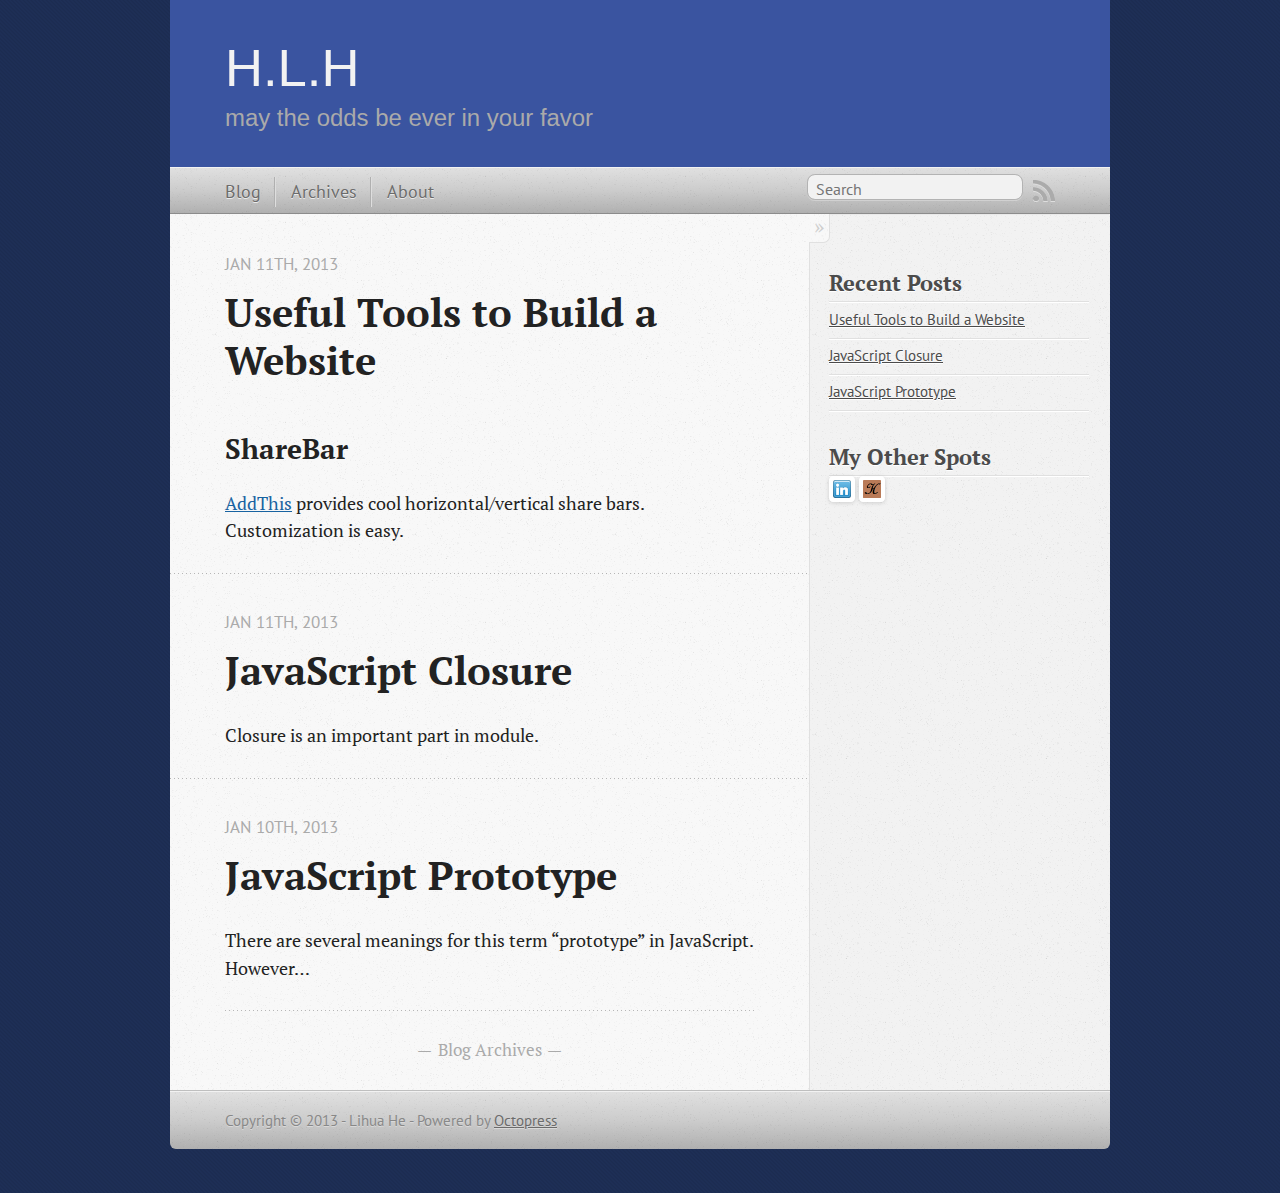
==== commit e7179d88: "Site updated at 2013-01-11 21:57:37 UTC" ====
--- a/index.html
+++ b/index.html
@@ -9,7 +9,7 @@
   <meta name="author" content="Lihua He">
 
   
-  <meta name="description" content="Closure is an important part in module.
+  <meta name="description" content="ShareBar AddThis provides cool horizontal/vertical share bars. Customization is easy.
 ">
   
 
@@ -72,7 +72,7 @@
       
   <header>
     
-      <h1 class="entry-title"><a href="/blog/2013/01/11/javascript-closure/">JavaScript Closure</a></h1>
+      <h1 class="entry-title"><a href="/blog/2013/01/11/useful-tools-to-build-a-website/">Useful Tools to Build a Website</a></h1>
     
     
       <p class="meta">
@@ -88,14 +88,16 @@
   
 
 
-<time datetime="2013-01-11T00:37:00-06:00" pubdate data-updated="true">Jan 11<span>th</span>, 2013</time>
+<time datetime="2013-01-11T15:51:00-06:00" pubdate data-updated="true">Jan 11<span>th</span>, 2013</time>
         
       </p>
     
   </header>
 
 
-  <div class="entry-content"><p>Closure is an important part in module.</p>
+  <div class="entry-content"><h2>ShareBar</h2>
+
+<p><a href="https://www.addthis.com/get/sharing#.UPCKF_JJ5wc">AddThis</a> provides cool horizontal/vertical share bars. Customization is easy.</p>
 </div>
   
   
@@ -108,6 +110,42 @@
       
   <header>
     
+      <h1 class="entry-title"><a href="/blog/2013/01/11/javascript-closure/">JavaScript Closure</a></h1>
+    
+    
+      <p class="meta">
+        
+
+
+
+
+
+
+
+
+  
+
+
+<time datetime="2013-01-11T00:37:00-06:00" pubdate data-updated="true">Jan 11<span>th</span>, 2013</time>
+        
+      </p>
+    
+  </header>
+
+
+  <div class="entry-content"><p>Closure is an important part in module.</p>
+</div>
+  
+  
+
+
+    </article>
+  
+  
+    <article>
+      
+  <header>
+    
       <h1 class="entry-title"><a href="/blog/2013/01/10/javascript-prototype/">JavaScript Prototype</a></h1>
     
     
@@ -150,6 +188,10 @@
     <section>
   <h1>Recent Posts</h1>
   <ul id="recent_posts">
+    
+      <li class="post">
+        <a href="/blog/2013/01/11/useful-tools-to-build-a-website/">Useful Tools to Build a Website</a>
+      </li>
     
       <li class="post">
         <a href="/blog/2013/01/11/javascript-closure/">JavaScript Closure</a>
@@ -163,8 +205,8 @@
 </section>
 <section>
     <h1>My Other Spots</h1>
-    <span><a href="http://www.linkedin.com/in/lihuahe" ><img src="../../images/linkedIn.png"></a></span>
-    <span><a href="http://web.missouri.edu/~lhdy8/"><img src="../../images/me.png"> </a></span>
+    <span><a href="http://www.linkedin.com/in/lihuahe" target="_blank"><img src="../../images/linkedIn.png"></a></span>
+    <span><a href="http://web.missouri.edu/~lhdy8/" target="_blank"><img src="../../images/me.png"> </a></span>
 </section>
 
 
